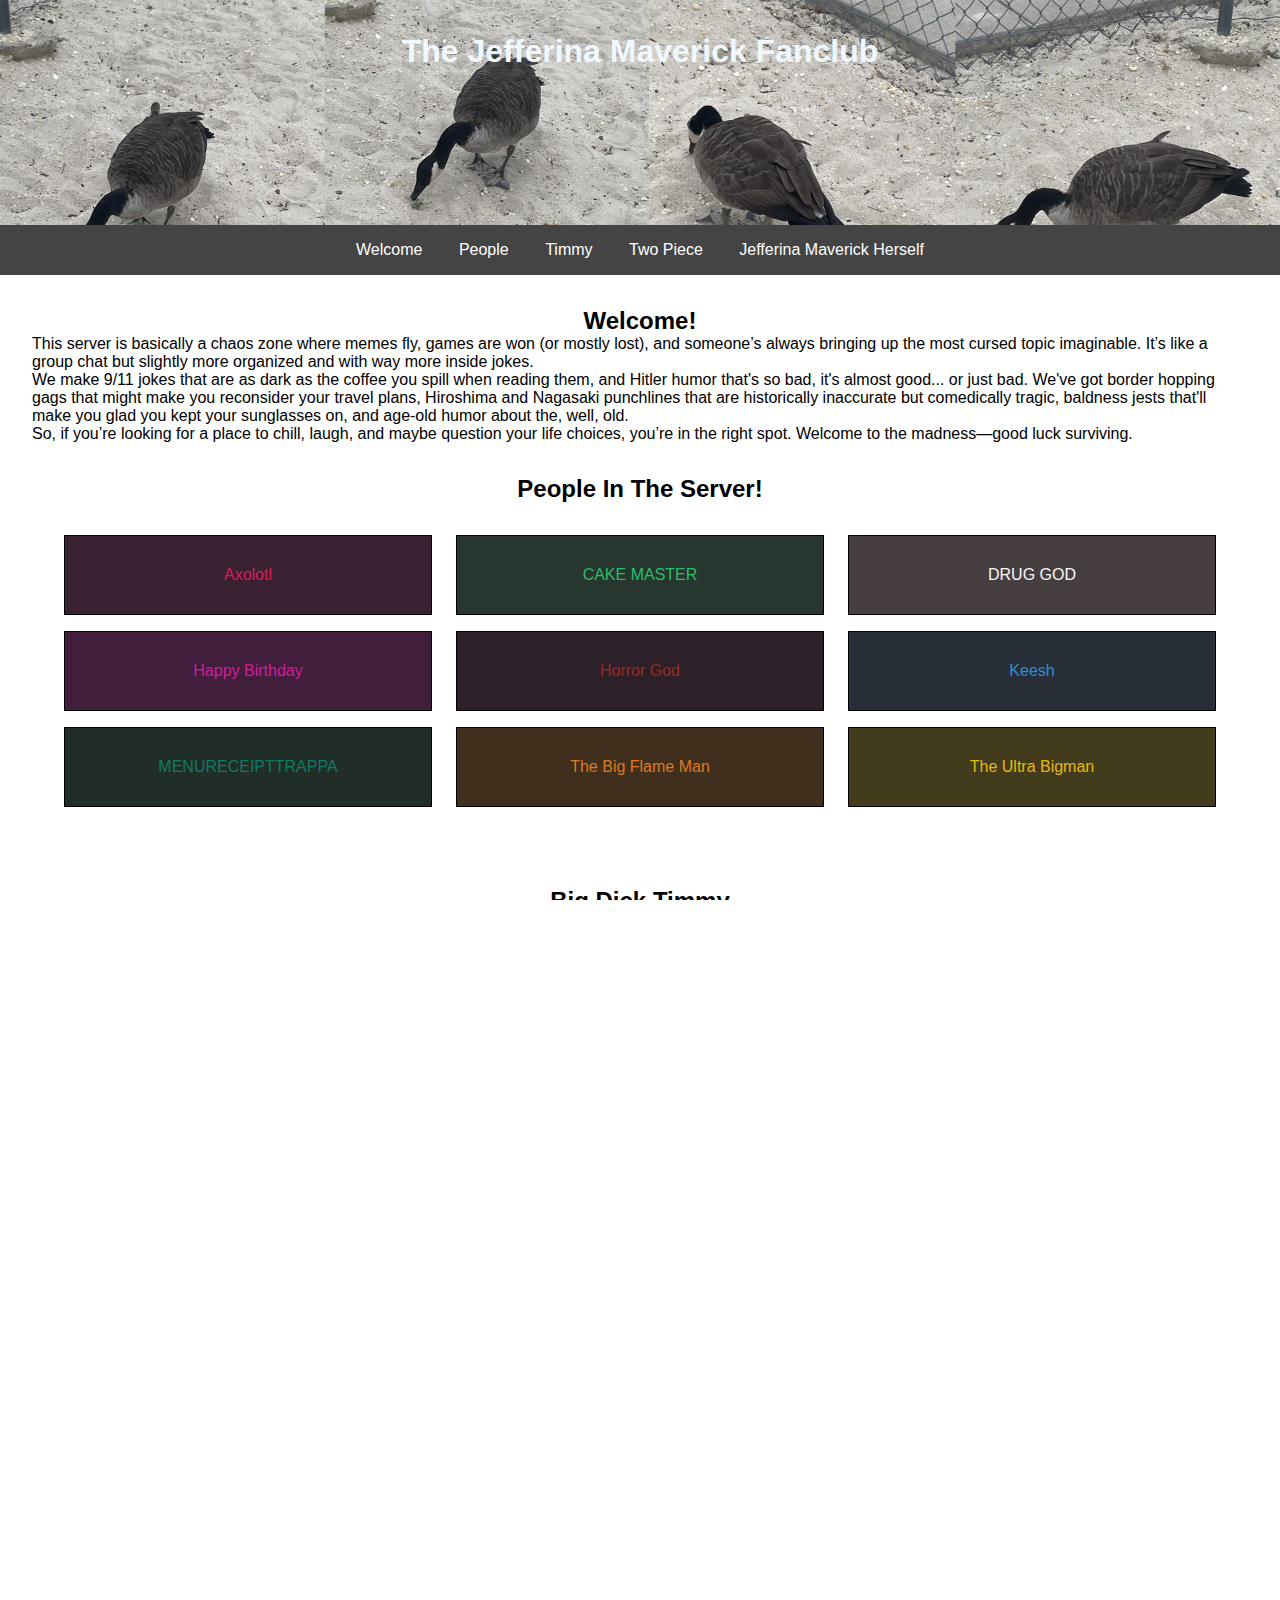
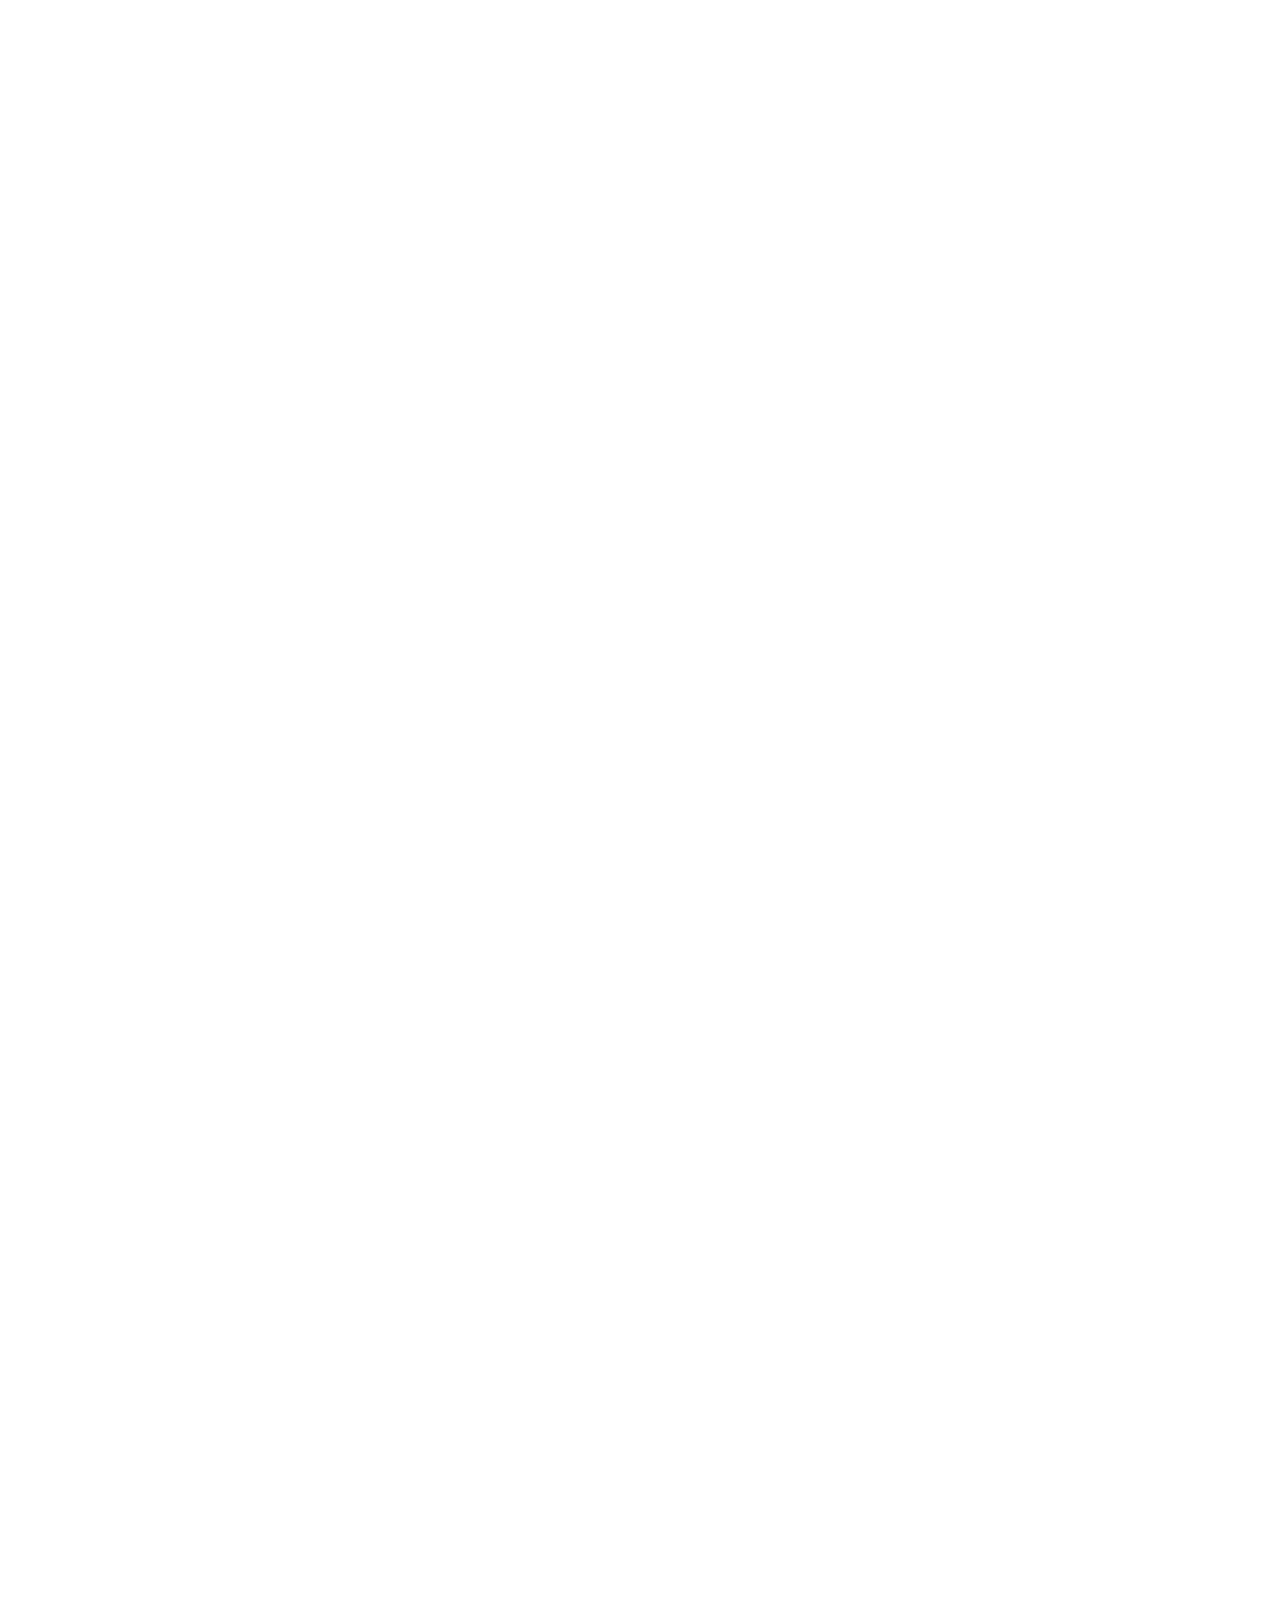
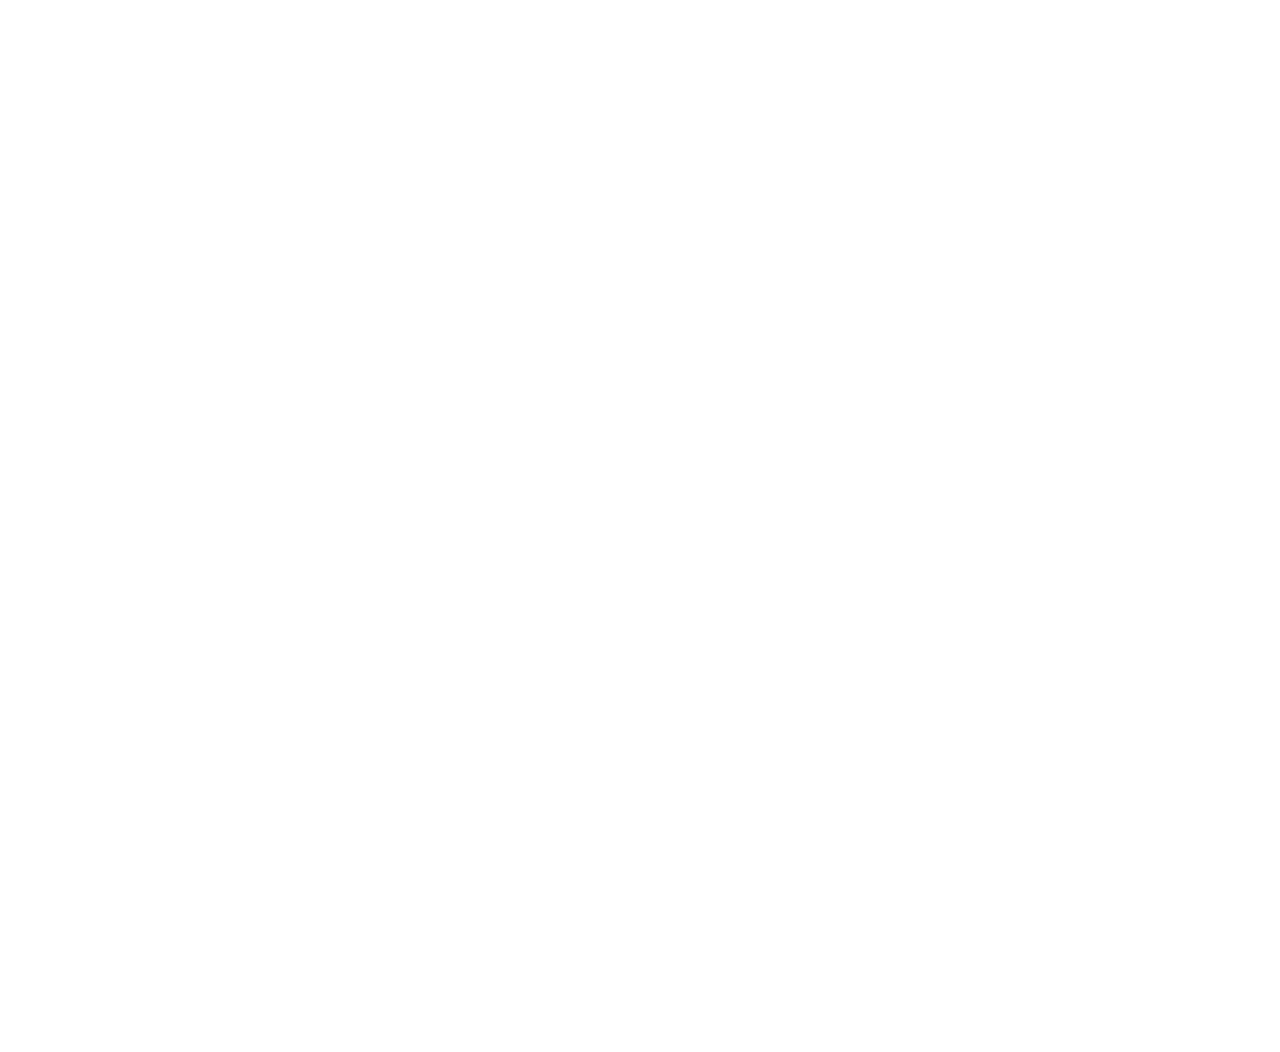
==== index.html @ ad260b3a "Add files via upload" ====
<!DOCTYPE html>
<html lang="en">
<head>
    <meta charset="UTF-8">
    <meta name="viewport" content="width=device-width, initial-scale=1.0" author="Keesh">
    <link href="styles.css" rel="stylesheet" type="text/css" />
    <link href="colors.css" rel="stylesheet" type="text/css" />
    <title>The Jefferina Maverick Fanclub</title>
</head>
<body>
    <header>
        <h1>The Jefferina Maverick Fanclub</h1>
    </header>
    <nav>
        <a href="#intro">Welcome</a>
        <a href="#people">People</a>
        <a href="#tim">Timmy</a>
        <a href="#asa">Two Piece</a>
        <a href="#jeff">Jefferina Maverick Herself</a>
    </nav>
    <main>
        <div class="intro" id="intro">
            <h2>Welcome!</h2>
            <p>This server is basically a chaos zone where memes fly, games are won (or mostly lost), and someone’s always bringing up the most cursed topic imaginable. It’s like a group chat but slightly more organized and with way more inside jokes.</p>
            <p>We make 9/11 jokes that are as dark as the coffee you spill when reading them, and Hitler humor that's so bad, it's almost good... or just bad. We've got border hopping gags that might make you reconsider your travel plans, Hiroshima and Nagasaki punchlines that are historically inaccurate but comedically tragic, baldness jests that'll make you glad you kept your sunglasses on, and age-old humor about the, well, old.</p>
            <p>So, if you’re looking for a place to chill, laugh, and maybe question your life choices, you’re in the right spot. Welcome to the madness—good luck surviving.</p>
        </div>
        <h2>People In The Server!</h2>
<div class="flex-container" id="people">
    <div class="person" onclick="openPersonLightbox('Axolotl', 'Axolotl aka Alex is an illegal immigrant from Mexico. He has dementia and might be a femboy.')">Axolotl</div>
    <div class="person" onclick="openPersonLightbox('CAKE MASTER', 'CAKE MASTER aka Brayden has the biggest cake ever. Watch out he might put a hole in your wall.')">CAKE MASTER</div>
    <div class="person" onclick="openPersonLightbox('DRUG GOD', 'DRUG GOD aka Kyle is an expert on all things high (in spirit and maybe more?) Get your sunglasses ready because hes about to show the world his bald head.')">DRUG GOD</div>
    <div class="person" onclick="openPersonLightbox('Happy Birthday', 'Happy Birthday aka Ethan is terminally online. He has connections to Chinese people and probably has connections to the FBI.')">Happy Birthday</div>
    <div class="person" onclick="openPersonLightbox('Horror God', 'Horror God aka Jakob loves all things scary. He has anger problems and might kill you.')">Horror God</div>
    <div class="person" onclick="openPersonLightbox('Keesh', 'Keesh aka Keesh is a Hiroshima survivor and has radiation poisoning. He is the real one and only Keesh. ')">Keesh</div>
    <div class="person" onclick="openPersonLightbox('MENURECEIPTTRAPPA', 'MENURECEIPTTRAPPA aka Enzo is always ready with a menu or receipt that he got for Christmas, He makes music and is a proud Democrat.')">MENURECEIPTTRAPPA</div>
    <div class="person" onclick="openPersonLightbox('The Big Flame Man', 'The Big Flame Man aka Noah is a old man who thinks he might be the real Keesh. He is the only Flame Man so he crowns himself as the biggest. ')">The Big Flame Man</div>
    <div class="person" onclick="openPersonLightbox('The Ultra Bigman', 'The Ultra Bigman aka Daley is the biggest out of everyone. He might also be our biological Dad somehow.')">The Ultra Bigman</div>
</div>

        <div class="tim">
            <h2>Big Dick Timmy</h2>
            <p>Big Dick Timmy is a parody album created around the idea of our teacher Schwindy, affectionately called "Big Dick Randy." The album features parodies of well-known songs, all of which were reimagined with humorous lyrics. Drug God took the lead by singing over all the tracks, bringing a unique twist to each one. The Big Flame Man designed the album covers, capturing the quirky essence of the project. Keesh worked as the producer, ensuring the album came together smoothly. The entire album was made as a fun tribute to Axolotl, with the chaos and humor that defined the project.</p>
            <div class="image-container">
                <div class="image-box" onclick="openCustomLightbox('Big Tim 1.png')">
                    <img src="Big Tim 1.png" alt="Big Tim 1">
                    <p class="image-description">Big Tim 1: Timmy's Cupcake.</p>
                </div>
                <div class="image-box" onclick="openCustomLightbox('Big Tim 2.png')">
                    <img src="Big Tim 2.png" alt="Big Tim 2">
                    <p class="image-description">Big Tim 2: Timmy and his "helpers".</p>
                </div>
                <div class="image-box" onclick="openCustomLightbox('Big Tim 3.png')">
                    <img src="Big Tim 3.png" alt="Big Tim 3">
                    <p class="image-description">Big Tim 3: Despicable Tim.</p>
                </div>
                <div class="image-box" onclick="openCustomLightbox('Big Tim Returns.png')">
                    <img src="Big Tim Returns.png" alt="Big Tim Returns">
                    <p class="image-description">Big Tim Returns: Thanksgiving Day Timmy.</p>
                </div>
                <div class="image-box" onclick="openCustomLightbox('Big Tim Christmas.png')">
                    <img src="Big Tim Christmas.png" alt="Big Tim Christmas">
                    <p class="image-description">Big Tim Christmas: Timmy as the Grinch.</p>
                </div>
            </div>
            
            <!-- tim lightbox -->
    <div id="custom-lightbox" class="custom-lightbox">
        <div class="custom-lightbox-content">
            <span id="custom-close" class="custom-close">&times;</span>
            <img id="custom-lightbox-image" src="" alt="Lightbox Image">
        </div>
    </div>
    <div class="main-section asa" id="asa">
            <h2>Two Piece</h2>
            <p>Dive into the thrilling world of Two Piece, a custom experience powered by the ASA One Piece addon on Minecraft Bedrock. Set on a meticulously crafted map of the First Sea from One Piece, players embark on an epic journey filled with excitement, challenges, and camaraderie. With the ultimate goal of becoming the King of the Pirates, the adventure is driven by rich lore unique to our community. Whether you're exploring uncharted islands, battling formidable foes, or forging alliances with fellow adventurers, Two Piece offers a dynamic and immersive experience where fun and creativity take center stage. Bepo Is the Greatest Polar Bear To Ever Exist.</p>
            <div class="lore">
                <section class="story">
                    <h2>Greybeard and Straw Carp Pirates</h2>
                    <p>Greybeard allies with Straw Carp Pirates to make Monkey D. Carp the King of the Pirates. Two years later, Carp turns himself in and gets executed by Adam Sadler, son of Greybeard. Five years later, Greybeard dies of natural causes (old age).</p>
                  </section>
              
                  <section class="story">
                    <h2>The Carp and Cod Era</h2>
                    <p>Between the Carp and Cod eras, Sasuke had a kid on a journey with Carp. Sasuke finds and raises Cod (son of Carp) and Shisui (son of Sasuke). Trace Heatfist lives on and carries on Greybeard's legacy by becoming captain, while Demarcus Cousins is frozen by Adam Sadler's ice fruit ability.</p>
                  </section>
              
                  <section class="story">
                    <h2>Adam Sadler's Rise</h2>
                    <p>Adam Sadler, initially the leader of a revolutionary army, later disguises himself as an "admiral" in the Marines and defeats the Celestial Dragons. Eventually, he is classified as a "pirate" and joins [Daley's Crew]. He is renowned as the world's strongest swordsman and trains Monkey D. Cod, who aspires to become the world's strongest swordsman. Shisui becomes king of the pirates. Cod receives training from Adam and later fights him, but unfortunately, Cod loses and dies. After this battle, Adam Sadler retires as a great hero. Following the loss of Greybeard, Trace Heatfist becomes the captain of the Greybeard Pirates.</p>
                  </section>
              
                  <section class="story">
                    <h2>The Blank Era</h2>
                    <p>Between Monkey D. Cod and Trafalgar D. Water Cod, the history was erased between the eras and this is known as the Blank Era, which lasted for about 300 years. We do not know what happened during this time.</p>
                  </section>
              
                  <section class="story">
                    <h2>Indra's Journey</h2>
                    <p>Indra, a descendant of Sasuke, once a Celestial Dragon, was disowned by his family for being the weakest sibling. Banished to Fusha village, he met Trafalgar D. Water Cod. The arrival of the Pebble Pirates sparked a war with the Marines, leading to their destruction and the death of their leader, Pebble. Not WhiteBeard joined forces with Water Cod and Indra, surviving a devastating Buster Call. They waged a relentless war against the Marines and the World Government, gaining power and Devil Fruits, wiping out the Sabaody Archipelago, and eventually attacking Marineford. In the final battle, Water Cod achieved his goal as a great doctor but died, and Indra died fulfilled. Not WhiteBeard, fueled by loss, destroys Marineford and defeats the World Government.</p>
                  </section>
              
                  <section class="story">
                    <h2>The Transformation of the Marines</h2>
                    <p>Between the reigns of Not Whitebeard and No Beard, the Marines experienced a profound transformation. Following the devastation at Marineford, Not Whitebeard's capture by the Marines ten years later marked a turning point. Imprisoned in Impel Down and executed by the rejuvenated Marines, his demise paved the way for a new era. This new era saw the rebuilding of the Marines' strength and the restoration of order, heralding a rebirth of justice across the seas.</p>
                  </section>
              
                  <section class="story">
                    <h2>No Beard's Quest for Power</h2>
                    <p>No Beard, a pirate on a quest for treasure, stumbled upon the legendary Demarcus Cousins frozen in ice in the Grand Line. After thawing him out, Demarcus, driven by a desire to honor his father's legacy, reformed the Greybeard Pirates and quickly rose to become a Yonko, one of the four most powerful pirates in the world. No Beard and his first mate Kamui formed the No Beard Pirates, a crew known for their strength and unity. Together, they set sail with the shared dream of making No Beard the King of the Pirates, while Kamui aimed to become a Yonko himself. Meanwhile, Monkey D. Sushi, an advanced Pacifista created by the brilliant Dr. Vegapunk, escaped from his creator's control. Seeking freedom and a place to belong, Sushi allied with the Greybeard Pirates and the No Beard Pirates, forming a formidable alliance that struck fear into their enemies. Together, No Beard, Kamui, Sushi, and Demarcus launched a daring assault on Marineford, clashing fiercely with the World Government's strongest forces. Their victory at Marineford was a testament to their strength and unity. Emboldened by their success, they turned their sights on the Celestial Dragons, liberating slaves from the oppressive trade on the Sabaody Archipelago. After these monumental battles, No Beard fulfilled his dream and was crowned the King of the Pirates, also earning the title of the world's strongest swordsman. However, this newfound glory sowed seeds of discord. Sushi, feeling overshadowed and driven by a desire to prove himself, challenged No Beard to a duel. The battle was intense and emotional. In the end, No Beard emerged victorious, disabling Sushi and leaving him on the brink of death. The weight of killing a close ally plunged No Beard into a deep depression. Wracked with guilt and sorrow, he surrendered himself to the Marines, leaving behind a legacy marked by triumph, tragedy, and the fleeting nature of power.</p>
                  </section>
              
                  <section class="story">
                    <h2>End of an Era</h2>
                    <p>Between No Beard and Adam Madler, No Beard turns himself into the Marines and he rots in Impel Down. The whereabouts of everyone is unknown until five years later when the Marines execute him at Loguetown. Killing No Beard sparks the next pirate era.</p>
                  </section>
              
                  <section class="story">
                    <h2>The Return of Adam Madler and Demarcus Cousins</h2>
                    <p>After the battle with No Beard, Sushi is found by the Marines and repaired, reprogrammed, and enlisted to fight for them. Sushi quickly rises through the ranks, eventually becoming an admiral. Meanwhile, Adam Madler launches a surprise attack on Enies Lobby but is wounded in the battle against the numerous Marines, including Sushi, and retreats to Water 7. Not long after, Adam Madler makes a return, prompting the Marines to enlist Demarcus Cousins as a Warlord to defend Enies Lobby. However, when Adam Madler arrives for his second assault, Demarcus Cousins refuses to support the Marines. The battle ends in a crushing defeat for the Marines, with Sushi becoming severely damaged and rendered inactive. Following the Marine's loss, both Adam Madler and Demarcus Cousins rise to the status of Yonko. One year later, Trace Heatfist seizes the title of King of the Pirates, marking the end of the pirate era.</p>
                  </section>
                </div>
        </div>
        <div id="jeff">
            <h2>Jefferina Maverick</h2>
        </div>
        <div id="jeffimg">
            <img src="IMG_5166.jpg" alt="Jefferina 1">
            <img src="IMG_5167.jpg" alt="Jefferina 2">
            <img src="IMG_5168.jpg" alt="Jefferina 3">
            <img src="IMG_5169.jpg" alt="Jefferina 4">
            <img src="IMG_5170.jpg" alt="Jefferina 5">
        </div>
    
        <div id="jeffview" class="hidden">
            <div class="jeffviewcont">
                <button id="prev">&lt;</button>
                <img id="image-viewer-img" src="" alt="">
                <button id="next">&gt;</button>
            </div>
        </div>
    
</body>
</html>
    </main>
    <footer>
        <p>&copy; 2025 Real Keesh Inc.</p>
    </footer>

    <!-- people lightbox -->
    <div id="lightbox" class="lightbox">
        <div class="lightbox-content">
            <span id="close" class="close">&times;</span>
            <h3 id="person-name"></h3>
            <p id="person-description"></p>
        </div>
    </div>
    
    <script src="script.js"></script>
</body>
</html>
---- styles.css ----
html, body {
    margin: 0;
    padding: 0;
    height: 100%;
    overflow-x: hidden;
    box-sizing: border-box;
    font-family: sans-serif; /* Add a default font */
}

h1 {
    margin: 0;
    padding: 2rem; /* Use rem for better responsiveness */
    font-size: 2rem; 
    text-align: center;
    line-height: 1.2;
}

@media (max-width: 768px) {
    h1 {
        padding: 1.5rem;
        font-size: 1.8rem;
    }
}

@media (max-width: 480px) {
    h1 {
        padding: 1rem;
        font-size: 1.5rem;
    }
}

header {
    background-image: url('onlyjeffhead.jpg');
    background-size: cover;
    background-position: top center;
    height: 25vh; /* Use viewport units for better responsiveness */
    width: 100%;
    text-align: center;
    color: aliceblue;
}

h2 {
    text-align: center;
}

nav {
    background-color: #444;
    padding: 1rem;
    text-align: center;
}

nav a {
    color: white;
    margin: 0 1rem; 
    text-decoration: none;
}

nav a:hover {
    text-decoration: underline;
}

.intro {
    padding: 2rem;
}

.flex-container {
    display: flex;
    flex-wrap: wrap;
    width: 90%;
    margin: 2rem auto; 
    justify-content: space-between;
    align-items: center;
}

.person {
    flex: 0 0 calc(33.33% - 1rem); /* Use rem for better responsiveness */
    box-sizing: border-box;
    height: 5rem;
    border: 1px solid black;
    display: flex;
    align-items: center;
    justify-content: center;
    cursor: pointer;
    text-align: center;
    margin-bottom: 1rem;
}

@media (max-width: 768px) {
    .flex-container {
        width: 80%;
    }

    .person {
        flex: 0 0 calc(50% - 1rem);
    }
}

@media (max-width: 480px) {
    .flex-container {
        width: 100%;
        justify-content: center;
    }

    .person {
        flex: 0 0 calc(100% - 1rem);
    }
}

.lightbox-content {
    background-color: white;
    padding: 1.5rem;
    border-radius: 10px;
    text-align: center;
    max-width: 500px;
    width: 80%;
}

@media (max-width: 768px) {
    .lightbox-content {
        width: 90%;
        padding: 1rem;
    }
}

@media (max-width: 480px) {
    .lightbox-content {
        width: 95%;
        padding: 0.75rem;
    }

    #person-name {
        font-size: 1.5rem;
    }

    #person-description {
        font-size: 1.2rem;
    }
}

.lightbox {
    display: none;
    position: fixed;
    z-index: 1;
    left: 0;
    top: 0;
    width: 100%;
    height: 100%;
    background-color: rgba(0, 0, 0, 0.8);
    justify-content: center;
    align-items: center;
}

.close {
    position: absolute;
    top: 1rem;
    right: 1rem;
    font-size: 1.5rem;
    cursor: pointer;
    color: white;
}

/* Tim lightbox - Improved */

.tim {
    padding: 2rem;
}

.custom-lightbox {
    display: none;
    position: fixed;
    z-index: 1000;
    left: 0;
    top: 0;
    width: 100%;
    height: 100%;
    background-color: rgba(0, 0, 0, 0.8);
    justify-content: center;
    align-items: center;
}

.custom-lightbox-content {
    background-color: transparent;
    padding: 0;
    border-radius: 10px;
    text-align: center;
    max-width: 90vw; 
    max-height: 90vh; 
    display: flex;
    justify-content: center;
    align-items: center;
}

.custom-close {
    position: absolute;
    top: 1rem;
    right: 1rem;
    font-size: 1.5rem;
    color: #fff;
    cursor: pointer;
}

#custom-lightbox-image {
    max-width: 100%; 
    max-height: 100%; 
    object-fit: contain; /* Prevent image distortion */
}

.image-container {
    display: flex;
    justify-content: flex-start;
    align-items: center;
    gap: 1rem;
    margin-top: 2rem;
    flex-wrap: wrap;
}

.image-box {
    text-align: center;
    width: 15vw; /* Use viewport units for better responsiveness */
    min-width: 100px; /* Set a minimum width */
    margin: 1rem;
    display: flex;
    flex-direction: column;
    align-items: center;
    cursor: pointer;
}

.tim img {
    width: 100%; 
    max-height: 150px; /* Set a maximum height */
    object-fit: cover; 
    margin-bottom: 0.5rem;
}

.image-description {
    display: block;
    font-size: 0.8rem;
    margin-top: 0.25rem;
    color: #000000;
    text-align: center;
}

@media (max-width: 768px) {
    .image-box {
        width: 30vw; 
        min-width: 100px; 
    }
}

@media (max-width: 480px) {
    .image-box {
        width: 40vw; 
        min-width: 80px; 
    }
}

@media (max-width: 768px) {
    .custom-lightbox-content {
        max-width: 90vw;
        max-height: 80vh;
    }
}

@media (max-width: 480px) {
    .custom-lightbox-content {
        max-width: 95vw;
        max-height: 85vh;
    }
}

.main-section {
    padding: 2rem;
}

/* General Reset */
* {
    box-sizing: border-box;
    margin: 0;
    padding: 0;
}

/* Lightbox Container */
#jeffview {
    display: none; /* Hide the lightbox initially */
    justify-content: center;
    align-items: center;
    position: fixed;
    top: 0;
    left: 0;
    width: 100%;
    height: 100%;
    background-color: rgba(0, 0, 0, 0.8);
    z-index: 1000;
}

.jeffviewcont {
    display: flex;
    justify-content: center;
    align-items: center;
}

#image-viewer-img {
    max-width: 600px;  /* Adjust the width as needed */
    max-height: 80%;  /* Limit the height */
    width: auto;
    height: auto;
}

button {
    background-color: transparent;
    border: none;
    color: white;
    font-size: 30px;
    cursor: pointer;
}


button:hover {
    background-color: #666;
}

button:focus {
    outline: none;
}

/* Image Thumbnails */
#jeffimg {
    display: flex;
    justify-content: center;
    gap: 20px;
    margin: 20px;
}

#jeffimg img {
    width: 200px;
    height: 200px;
    object-fit: cover;
    cursor: pointer;
    transition: transform 0.3s ease;
}

#jeffimg img:hover {
    transform: scale(1.05);
}

.lore {
    width: 80%;
    margin: 0 auto;
    padding: 20px;
    background-color: #fff;
    box-shadow: 0 2px 5px rgba(0, 0, 0, 0.1);
  }
  

.lore h2 {
    color: #444;
    margin-top: 30px;
    font-size: 1.8em;
  }
  
.lore p {
    font-size: 1.2em;
    margin-bottom: 20px;
    text-align: justify;
  }
  
  .story {
    border-bottom: 1px solid #ddd;
    padding: 20px 0;
  }
  
  .story:last-child {
    border-bottom: none;
  }
  
footer {
    background-color: #333;
    color: white;
    text-align: center;
    padding: 1rem;
    bottom: 0;
    width: 100%;
}
---- colors.css ----
.person:nth-child(1) {
    background-color: rgb(58,33,49);
    color: rgb(218,28,93);
  }

  .person:nth-child(2) {
    background-color: rgb(39,54,46);
    color: rgb(43,189,105);
  }

  .person:nth-child(3) {
    background-color: rgb(71,63,63);
    color: rgb(248,248,248);
  }

  .person:nth-child(4) {
    background-color: rgb(65,30,60);
    color: rgb(210,29,154);
  }

  .person:nth-child(5) {
    background-color: rgb(45,32,41);
    color: rgb(151,44,34);
  }

  .person:nth-child(6) { 
    background-color: rgb(39,46,55);
    color: rgb(49,144,208);
  }

  .person:nth-child(7) {
    background-color: rgb(33,46,40);
    color: rgb(16,121,101);
  }

  .person:nth-child(8) {
    background-color: rgb(65,47,30);
    color: rgb(221,121,33);
  }

  .person:nth-child(9) {
    background-color: rgb(66,59,28);
    color: rgb(228,185,14);
  }
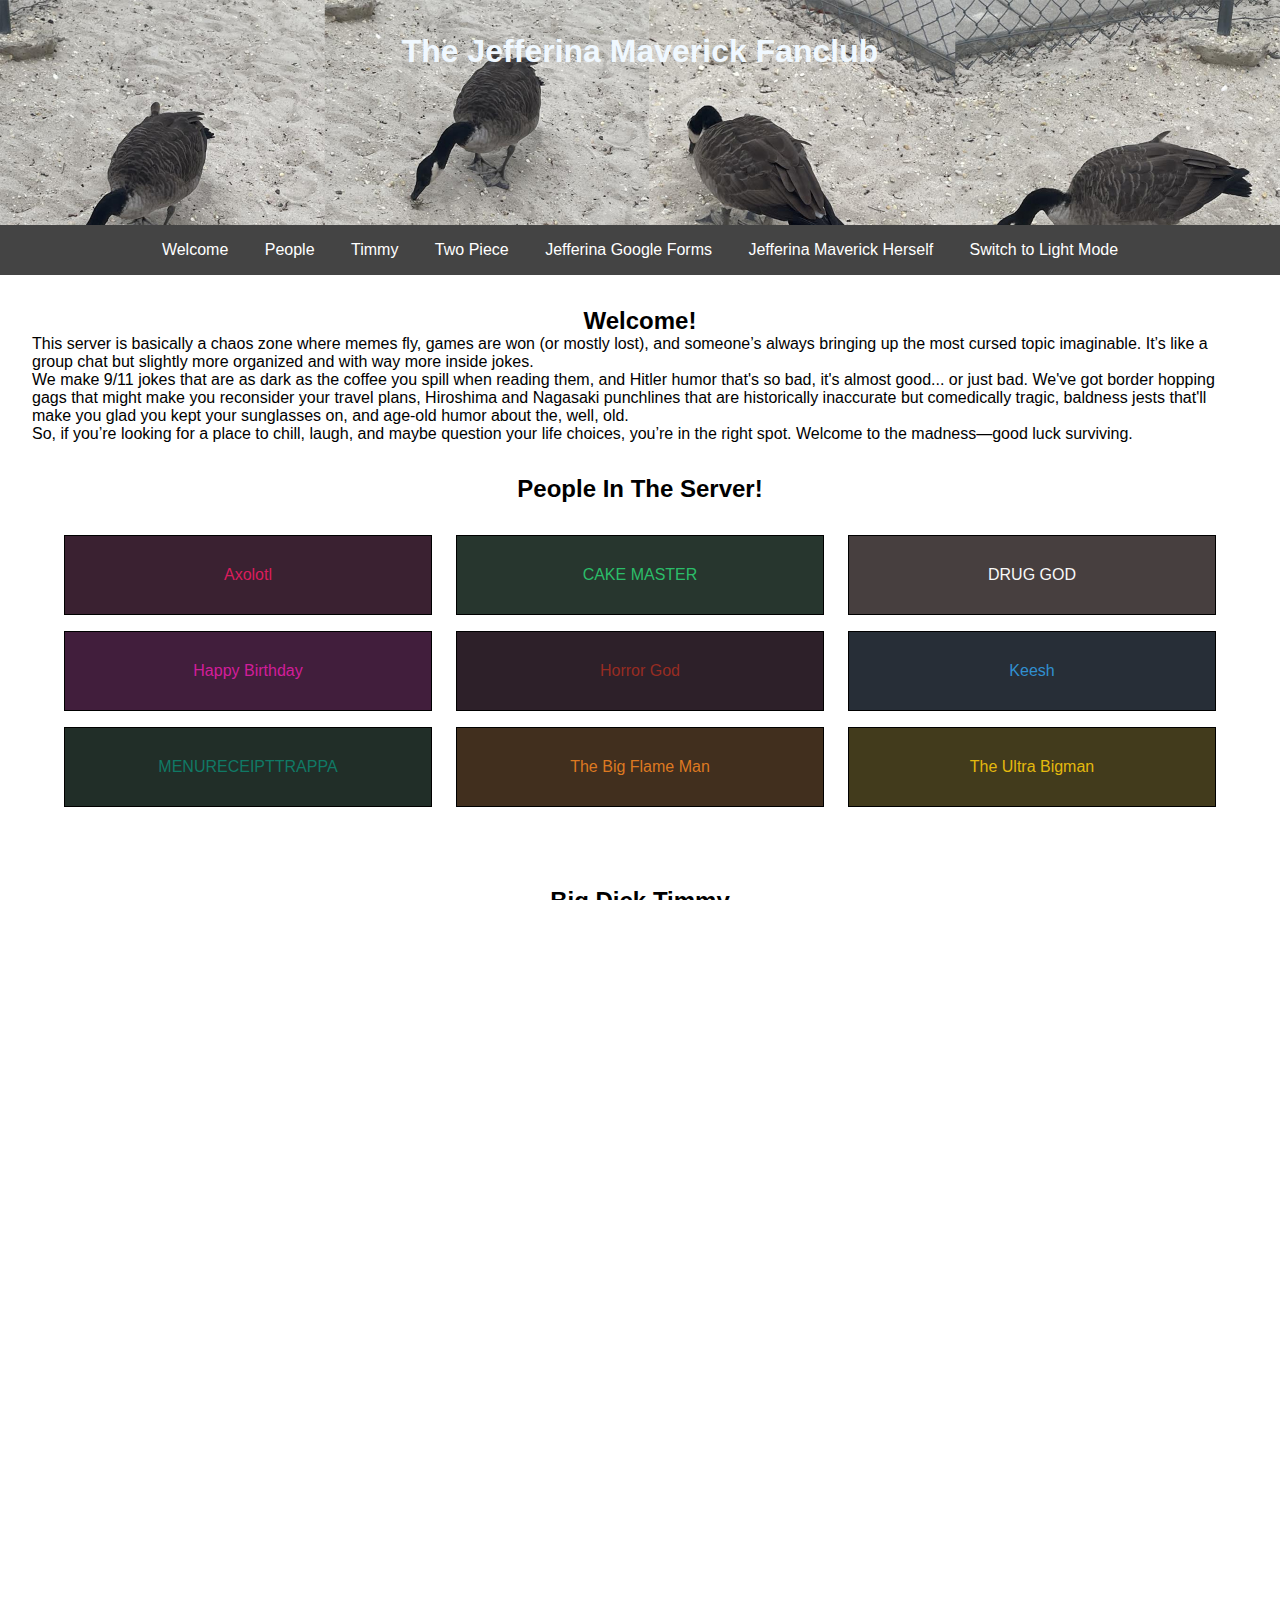
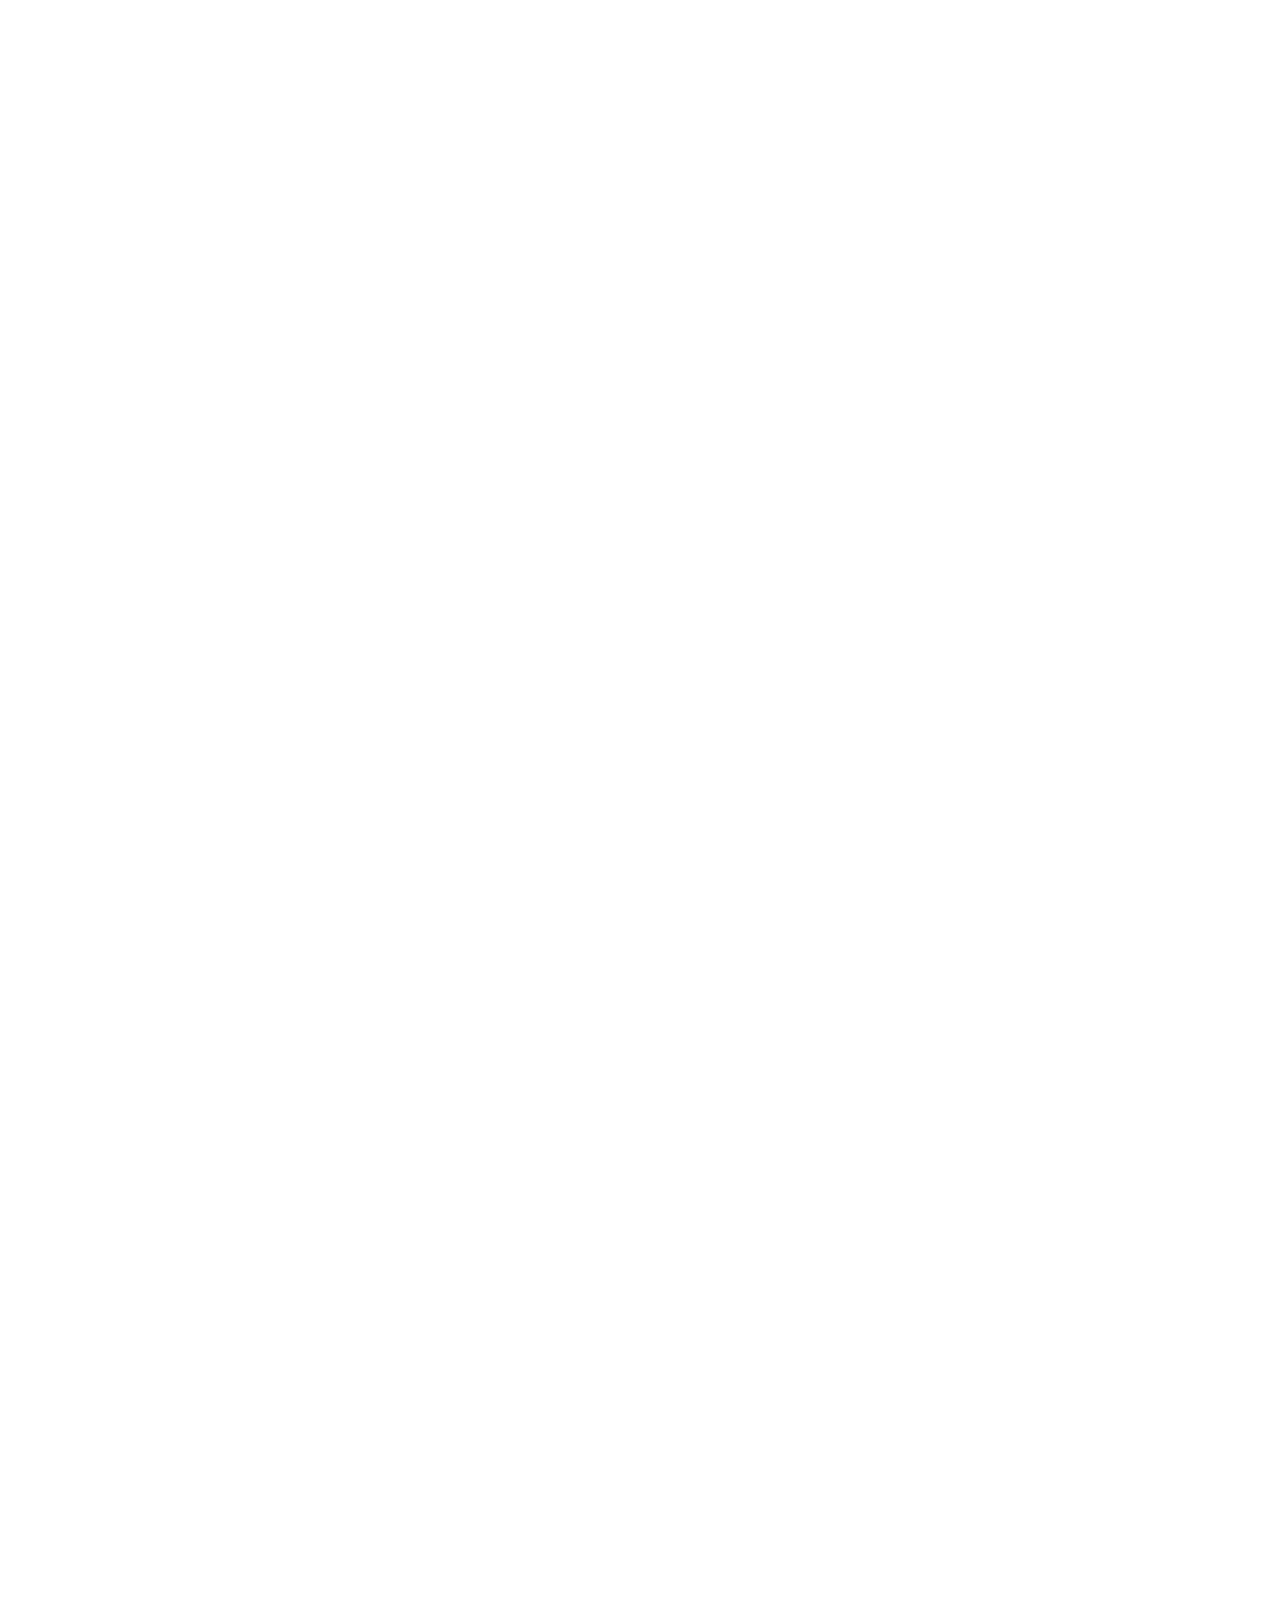
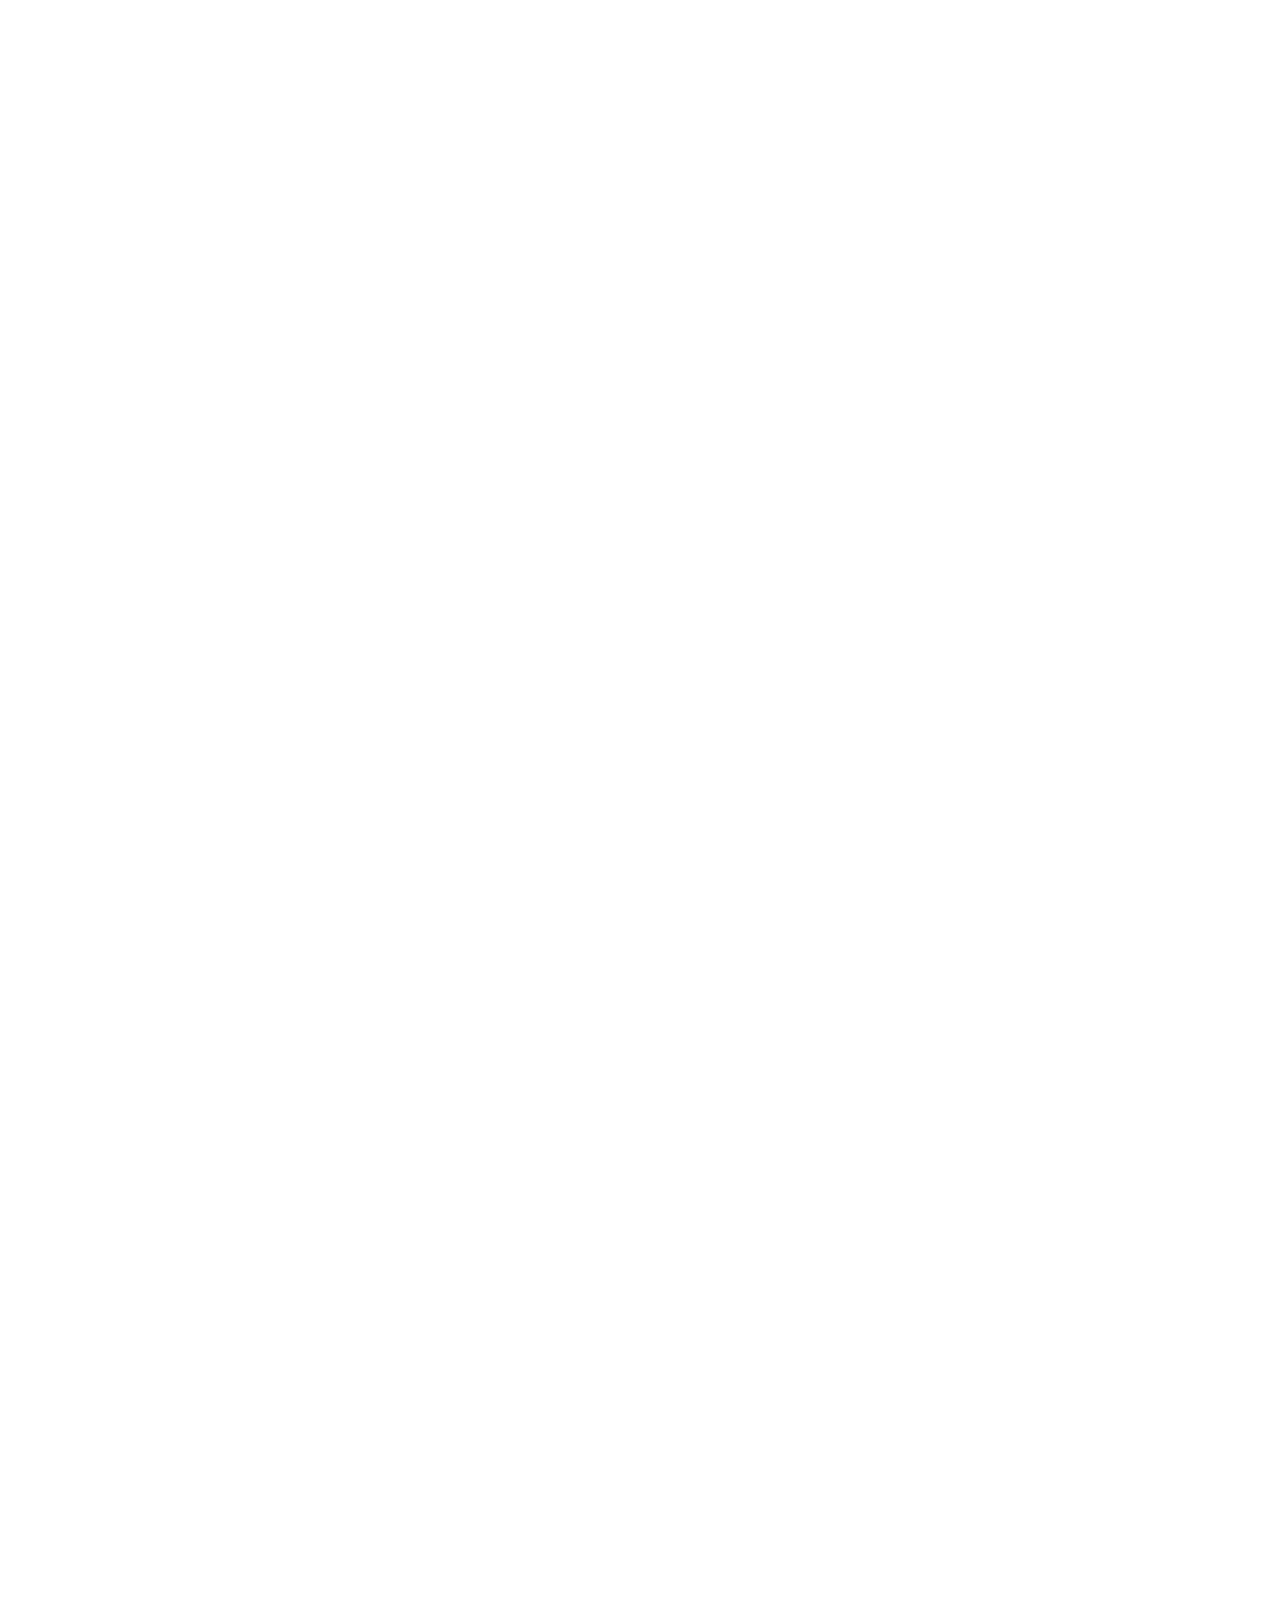
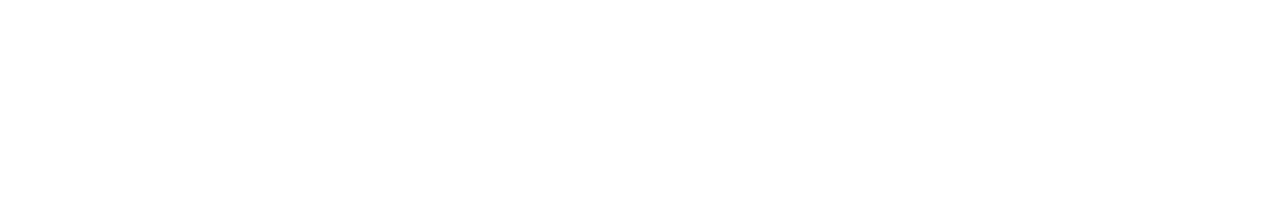
==== commit 44f6c9e8: "v2" ====
--- a/index.html
+++ b/index.html
@@ -1,10 +1,14 @@
 <!DOCTYPE html>
 <html lang="en">
 <head>
+    <link rel="icon" type="image/x-icon" href="icon.png">
     <meta charset="UTF-8">
     <meta name="viewport" content="width=device-width, initial-scale=1.0" author="Keesh">
-    <link href="styles.css" rel="stylesheet" type="text/css" />
-    <link href="colors.css" rel="stylesheet" type="text/css" />
+    <link href="styles.css" rel="stylesheet" id="theme-stylesheet"/>
+    <link href="colors.css" rel="stylesheet" type="text/css"/>
+    <link href="light.css">
+    <link href="overall.css" rel="stylesheet" tyle="text/css">
+
     <title>The Jefferina Maverick Fanclub</title>
 </head>
 <body>
@@ -16,7 +20,9 @@
         <a href="#people">People</a>
         <a href="#tim">Timmy</a>
         <a href="#asa">Two Piece</a>
+        <a href="#forms">Jefferina Google Forms</a>
         <a href="#jeff">Jefferina Maverick Herself</a>
+        <button id="themeToggleBtn" class="theme-toggle-btn">Switch to Light Mode</button>
     </nav>
     <main>
         <div class="intro" id="intro">
@@ -25,7 +31,7 @@
             <p>We make 9/11 jokes that are as dark as the coffee you spill when reading them, and Hitler humor that's so bad, it's almost good... or just bad. We've got border hopping gags that might make you reconsider your travel plans, Hiroshima and Nagasaki punchlines that are historically inaccurate but comedically tragic, baldness jests that'll make you glad you kept your sunglasses on, and age-old humor about the, well, old.</p>
             <p>So, if you’re looking for a place to chill, laugh, and maybe question your life choices, you’re in the right spot. Welcome to the madness—good luck surviving.</p>
         </div>
-        <h2>People In The Server!</h2>
+        <h2 id="people-heading">People In The Server!</h2>
 <div class="flex-container" id="people">
     <div class="person" onclick="openPersonLightbox('Axolotl', 'Axolotl aka Alex is an illegal immigrant from Mexico. He has dementia and might be a femboy.')">Axolotl</div>
     <div class="person" onclick="openPersonLightbox('CAKE MASTER', 'CAKE MASTER aka Brayden has the biggest cake ever. Watch out he might put a hole in your wall.')">CAKE MASTER</div>
@@ -38,39 +44,62 @@
     <div class="person" onclick="openPersonLightbox('The Ultra Bigman', 'The Ultra Bigman aka Daley is the biggest out of everyone. He might also be our biological Dad somehow.')">The Ultra Bigman</div>
 </div>
 
-        <div class="tim">
-            <h2>Big Dick Timmy</h2>
-            <p>Big Dick Timmy is a parody album created around the idea of our teacher Schwindy, affectionately called "Big Dick Randy." The album features parodies of well-known songs, all of which were reimagined with humorous lyrics. Drug God took the lead by singing over all the tracks, bringing a unique twist to each one. The Big Flame Man designed the album covers, capturing the quirky essence of the project. Keesh worked as the producer, ensuring the album came together smoothly. The entire album was made as a fun tribute to Axolotl, with the chaos and humor that defined the project.</p>
-            <div class="image-container">
-                <div class="image-box" onclick="openCustomLightbox('Big Tim 1.png')">
-                    <img src="Big Tim 1.png" alt="Big Tim 1">
-                    <p class="image-description">Big Tim 1: Timmy's Cupcake.</p>
-                </div>
-                <div class="image-box" onclick="openCustomLightbox('Big Tim 2.png')">
-                    <img src="Big Tim 2.png" alt="Big Tim 2">
-                    <p class="image-description">Big Tim 2: Timmy and his "helpers".</p>
-                </div>
-                <div class="image-box" onclick="openCustomLightbox('Big Tim 3.png')">
-                    <img src="Big Tim 3.png" alt="Big Tim 3">
-                    <p class="image-description">Big Tim 3: Despicable Tim.</p>
-                </div>
-                <div class="image-box" onclick="openCustomLightbox('Big Tim Returns.png')">
-                    <img src="Big Tim Returns.png" alt="Big Tim Returns">
-                    <p class="image-description">Big Tim Returns: Thanksgiving Day Timmy.</p>
-                </div>
-                <div class="image-box" onclick="openCustomLightbox('Big Tim Christmas.png')">
-                    <img src="Big Tim Christmas.png" alt="Big Tim Christmas">
-                    <p class="image-description">Big Tim Christmas: Timmy as the Grinch.</p>
-                </div>
-            </div>
-            
-            <!-- tim lightbox -->
+<div class="tim">
+    <h2>Big Dick Timmy</h2>
+    <p>Big Dick Timmy is a parody album created around the idea of our teacher Schwindy, affectionately called "Big Dick Randy." The album features parodies of well-known songs, all of which were reimagined with humorous lyrics. Drug God took the lead by singing over all the tracks, bringing a unique twist to each one. The Big Flame Man designed the album covers, capturing the quirky essence of the project. Keesh worked as the producer, ensuring the album came together smoothly. The entire album was made as a fun tribute to Axolotl, with the chaos and humor that defined the project.</p>
+    <div class="image-container">
+        <figure class="image-box">
+            <img src="timimg\Big Tim 1.png" alt="Big Tim 1">
+            <figcaption class="image-description">Big Tim 1: Timmy's Cupcake</figcaption>
+            <audio controls>
+                <source src="timpreview\tim1.mp3" type="audio/mp3">
+                Your browser does not support the audio element.
+            </audio>
+        </figure>
+        <figure class="image-box">
+            <img src="timimg\Big Tim 2.png" alt="Big Tim 2">
+            <figcaption class="image-description">Big Tim 2: Timmy And His "Helpers"</figcaption>
+            <audio controls>
+                <source src="timpreview\tim2.mp3" type="audio/mp3">
+                Your browser does not support the audio element.
+            </audio>
+        </figure>
+        <figure class="image-box">
+            <img src="timimg\Big Tim 3.png" alt="Big Tim 3">
+            <figcaption class="image-description">Big Tim 3: Despicable Tim</figcaption>
+            <audio controls>
+                <source src="timpreview\tim3.mp3" type="audio/mp3">
+                Your browser does not support the audio element.
+            </audio>
+        </figure>
+        <figure class="image-box">
+            <img src="timimg\Big Tim Returns.png" alt="Big Tim Returns">
+            <figcaption class="image-description">Big Tim Returns: Timmy's Thanksgiving Feast</figcaption>
+            <audio controls>
+                <source src="timpreview\timr.mp3" type="audio/mp3">
+                Your browser does not support the audio element.
+            </audio>
+        </figure>
+        <figure class="image-box">
+            <img src="timimg\Big Tim Christmas.png" alt="Big Tim Christmas">
+            <figcaption class="image-description">Big Tim Christmas: How Timmy Stole Christmas</figcaption>
+            <audio controls>
+                <source src="timpreview\timc.mp3" type="audio/mp3">
+                Your browser does not support the audio element.
+            </audio>
+        </figure>
+    </div>
+</div>
+
+
     <div id="custom-lightbox" class="custom-lightbox">
         <div class="custom-lightbox-content">
             <span id="custom-close" class="custom-close">&times;</span>
             <img id="custom-lightbox-image" src="" alt="Lightbox Image">
         </div>
     </div>
+</div>
+
     <div class="main-section asa" id="asa">
             <h2>Two Piece</h2>
             <p>Dive into the thrilling world of Two Piece, a custom experience powered by the ASA One Piece addon on Minecraft Bedrock. Set on a meticulously crafted map of the First Sea from One Piece, players embark on an epic journey filled with excitement, challenges, and camaraderie. With the ultimate goal of becoming the King of the Pirates, the adventure is driven by rich lore unique to our community. Whether you're exploring uncharted islands, battling formidable foes, or forging alliances with fellow adventurers, Two Piece offers a dynamic and immersive experience where fun and creativity take center stage. Bepo Is the Greatest Polar Bear To Ever Exist.</p>
@@ -121,27 +150,60 @@
                   </section>
                 </div>
         </div>
-        <div id="jeff">
-            <h2>Jefferina Maverick</h2>
-        </div>
-        <div id="jeffimg">
-            <img src="IMG_5166.jpg" alt="Jefferina 1">
-            <img src="IMG_5167.jpg" alt="Jefferina 2">
-            <img src="IMG_5168.jpg" alt="Jefferina 3">
-            <img src="IMG_5169.jpg" alt="Jefferina 4">
-            <img src="IMG_5170.jpg" alt="Jefferina 5">
-        </div>
-    
-        <div id="jeffview" class="hidden">
-            <div class="jeffviewcont">
-                <button id="prev">&lt;</button>
-                <img id="image-viewer-img" src="" alt="">
-                <button id="next">&gt;</button>
-            </div>
-        </div>
-    
-</body>
-</html>
+
+<div id="forms" class="forms">
+    <div id="forms-header">
+    <h2>2024 Jefferina Google Forms</h2>
+</div>
+    <div class="pie-chart-container">
+        <iframe class="responsive-iframe"  seamless frameborder="0"  src="https://docs.google.com/spreadsheets/d/e/2PACX-1vTIuPDzCUawzH2ET3ucWPqfCq5m3a6uY-agI9LEkt5TPNsLZO_Dux0a0yX5RKuuEUB3pfLAiBaX8vgK/pubchart?oid=1069109868&amp;format=interactive"></iframe>
+        <iframe class="responsive-iframe"  seamless frameborder="0"  src="https://docs.google.com/spreadsheets/d/e/2PACX-1vTIuPDzCUawzH2ET3ucWPqfCq5m3a6uY-agI9LEkt5TPNsLZO_Dux0a0yX5RKuuEUB3pfLAiBaX8vgK/pubchart?oid=298642525&amp;format=interactive"></iframe>
+        <iframe class="responsive-iframe"  seamless frameborder="0"  src="https://docs.google.com/spreadsheets/d/e/2PACX-1vTIuPDzCUawzH2ET3ucWPqfCq5m3a6uY-agI9LEkt5TPNsLZO_Dux0a0yX5RKuuEUB3pfLAiBaX8vgK/pubchart?oid=1312449616&amp;format=interactive"></iframe>
+        <iframe class="responsive-iframe"  seamless frameborder="0"  src="https://docs.google.com/spreadsheets/d/e/2PACX-1vTIuPDzCUawzH2ET3ucWPqfCq5m3a6uY-agI9LEkt5TPNsLZO_Dux0a0yX5RKuuEUB3pfLAiBaX8vgK/pubchart?oid=343389173&amp;format=interactive"></iframe>
+        <iframe class="responsive-iframe"  seamless frameborder="0"  src="https://docs.google.com/spreadsheets/d/e/2PACX-1vTIuPDzCUawzH2ET3ucWPqfCq5m3a6uY-agI9LEkt5TPNsLZO_Dux0a0yX5RKuuEUB3pfLAiBaX8vgK/pubchart?oid=212160534&amp;format=interactive"></iframe>
+        <iframe class="responsive-iframe"  seamless frameborder="0"  src="https://docs.google.com/spreadsheets/d/e/2PACX-1vTIuPDzCUawzH2ET3ucWPqfCq5m3a6uY-agI9LEkt5TPNsLZO_Dux0a0yX5RKuuEUB3pfLAiBaX8vgK/pubchart?oid=1289579207&amp;format=interactive"></iframe>
+        <iframe class="responsive-iframe"  seamless frameborder="0"  src="https://docs.google.com/spreadsheets/d/e/2PACX-1vTIuPDzCUawzH2ET3ucWPqfCq5m3a6uY-agI9LEkt5TPNsLZO_Dux0a0yX5RKuuEUB3pfLAiBaX8vgK/pubchart?oid=68431353&amp;format=interactive"></iframe>
+        <iframe class="responsive-iframe"  seamless frameborder="0"  src="https://docs.google.com/spreadsheets/d/e/2PACX-1vTIuPDzCUawzH2ET3ucWPqfCq5m3a6uY-agI9LEkt5TPNsLZO_Dux0a0yX5RKuuEUB3pfLAiBaX8vgK/pubchart?oid=674742409&amp;format=interactive"></iframe>
+        <iframe class="responsive-iframe"  seamless frameborder="0"  src="https://docs.google.com/spreadsheets/d/e/2PACX-1vTIuPDzCUawzH2ET3ucWPqfCq5m3a6uY-agI9LEkt5TPNsLZO_Dux0a0yX5RKuuEUB3pfLAiBaX8vgK/pubchart?oid=393585856&amp;format=interactive"></iframe>
+        <iframe class="responsive-iframe"  seamless frameborder="0"  src="https://docs.google.com/spreadsheets/d/e/2PACX-1vTIuPDzCUawzH2ET3ucWPqfCq5m3a6uY-agI9LEkt5TPNsLZO_Dux0a0yX5RKuuEUB3pfLAiBaX8vgK/pubchart?oid=496953506&amp;format=interactive"></iframe>
+        <iframe class="responsive-iframe"  seamless frameborder="0"  src="https://docs.google.com/spreadsheets/d/e/2PACX-1vTIuPDzCUawzH2ET3ucWPqfCq5m3a6uY-agI9LEkt5TPNsLZO_Dux0a0yX5RKuuEUB3pfLAiBaX8vgK/pubchart?oid=676930850&amp;format=interactive"></iframe>
+        <iframe class="responsive-iframe"  seamless frameborder="0"  src="https://docs.google.com/spreadsheets/d/e/2PACX-1vTIuPDzCUawzH2ET3ucWPqfCq5m3a6uY-agI9LEkt5TPNsLZO_Dux0a0yX5RKuuEUB3pfLAiBaX8vgK/pubchart?oid=1774903561&amp;format=interactive"></iframe>
+        <iframe class="responsive-iframe"  seamless frameborder="0"  src="https://docs.google.com/spreadsheets/d/e/2PACX-1vTIuPDzCUawzH2ET3ucWPqfCq5m3a6uY-agI9LEkt5TPNsLZO_Dux0a0yX5RKuuEUB3pfLAiBaX8vgK/pubchart?oid=1431751350&amp;format=interactive"></iframe>
+        <iframe class="responsive-iframe"  seamless frameborder="0"  src="https://docs.google.com/spreadsheets/d/e/2PACX-1vTIuPDzCUawzH2ET3ucWPqfCq5m3a6uY-agI9LEkt5TPNsLZO_Dux0a0yX5RKuuEUB3pfLAiBaX8vgK/pubchart?oid=1431751350&amp;format=interactive"></iframe>
+        <iframe class="responsive-iframe"  seamless frameborder="0"  src="https://docs.google.com/spreadsheets/d/e/2PACX-1vTIuPDzCUawzH2ET3ucWPqfCq5m3a6uY-agI9LEkt5TPNsLZO_Dux0a0yX5RKuuEUB3pfLAiBaX8vgK/pubchart?oid=764573180&amp;format=interactive"></iframe>
+        <iframe class="responsive-iframe"  seamless frameborder="0"  src="https://docs.google.com/spreadsheets/d/e/2PACX-1vTIuPDzCUawzH2ET3ucWPqfCq5m3a6uY-agI9LEkt5TPNsLZO_Dux0a0yX5RKuuEUB3pfLAiBaX8vgK/pubchart?oid=1848940295&amp;format=interactive"></iframe>
+        <iframe class="responsive-iframe"  seamless frameborder="0"  src="https://docs.google.com/spreadsheets/d/e/2PACX-1vTIuPDzCUawzH2ET3ucWPqfCq5m3a6uY-agI9LEkt5TPNsLZO_Dux0a0yX5RKuuEUB3pfLAiBaX8vgK/pubchart?oid=1841510719&amp;format=interactive"></iframe>
+        <iframe class="responsive-iframe"  seamless frameborder="0"  src="https://docs.google.com/spreadsheets/d/e/2PACX-1vTIuPDzCUawzH2ET3ucWPqfCq5m3a6uY-agI9LEkt5TPNsLZO_Dux0a0yX5RKuuEUB3pfLAiBaX8vgK/pubchart?oid=1092691549&amp;format=interactive"></iframe>
+        <iframe class="responsive-iframe"  seamless frameborder="0"  src="https://docs.google.com/spreadsheets/d/e/2PACX-1vTIuPDzCUawzH2ET3ucWPqfCq5m3a6uY-agI9LEkt5TPNsLZO_Dux0a0yX5RKuuEUB3pfLAiBaX8vgK/pubchart?oid=1092691549&amp;format=interactive"></iframe>
+        <iframe class="responsive-iframe"  seamless frameborder="0"  src="https://docs.google.com/spreadsheets/d/e/2PACX-1vTIuPDzCUawzH2ET3ucWPqfCq5m3a6uY-agI9LEkt5TPNsLZO_Dux0a0yX5RKuuEUB3pfLAiBaX8vgK/pubchart?oid=114702080&amp;format=interactive"></iframe>
+    </div>
+</div>
+
+
+<div id="jeff">
+    <h2>Jefferina Maverick</h2>
+</div>
+<div id="jeffimg">
+    <img src="jeff\IMG_5166.jpg" alt="Jefferina 1">
+    <img src="jeff\IMG_5167.jpg" alt="Jefferina 2">
+    <img src="jeff\IMG_5168.jpg" alt="Jefferina 3">
+    <img src="jeff\IMG_5169.jpg" alt="Jefferina 4">
+    <img src="jeff\IMG_5170.jpg" alt="Jefferina 5">
+</div>
+
+
+<div class="jeff-lightbox" id="jeff-lightbox">
+    <div class="jeff-lightbox-content">
+        <button id="jeff-prev" class="jeff-arrow">&#8249;</button> 
+        <img id="jeff-lightbox-image" src="" alt="Lightbox Image1">
+        <button id="jeff-next" class="jeff-arrow">&#8250;</button> 
+        <span class="custom-close" id="jeff-close">&times;</span>
+    </div>
+</div>
+
+
+
+
     </main>
     <footer>
         <p>&copy; 2025 Real Keesh Inc.</p>
--- a/light.css
+++ b/light.css
@@ -0,0 +1,1300 @@
+/* General Reset */
+html, body {
+    margin: 0;
+    padding: 0;
+    height: 100%;
+    overflow-x: hidden;
+    box-sizing: border-box;
+    font-family: sans-serif;
+    background-color: #f5f5f5; /* Light background */
+}
+
+* {
+    box-sizing: border-box;
+    margin: 0;
+    padding: 0;
+}
+
+h1 {
+    margin: 0;
+    padding: 2rem;
+    font-size: 2rem; 
+    text-align: center;
+    line-height: 1.2;
+    color: #ffffff; /* Dark text for contrast on light background */
+}
+
+@media (max-width: 768px) {
+    h1 {
+        padding: 1.5rem;
+        font-size: 1.8rem;
+    }
+}
+
+@media (max-width: 480px) {
+    h1 {
+        padding: 1rem;
+        font-size: 1.5rem;
+    }
+}
+
+header {
+    position: relative;
+    text-align: center;
+    font-family: 'Arial', sans-serif;
+    font-size: 48px;
+    font-weight: bold;
+    color: #ffffff; /* Light text for dark background */
+    padding: 20px;
+    text-shadow: 2px 2px 4px rgba(0, 0, 0, 0.2);
+    border-radius: 10px;
+    box-shadow: 0 8px 15px rgba(0, 0, 0, 0.1);
+    background-image: url('onlyjeffhead.jpg');
+    background-size: cover;
+    background-position: center;
+}
+
+header::before {
+    content: "";
+    color: white;
+    position: absolute;
+    top: 0;
+    left: 0;
+    right: 0;
+    bottom: 0;
+    z-index: -1;
+    border-radius: 10px;
+    opacity: 0.8; /* Slightly transparent to blend with the header background */
+}
+
+header h1 {
+    transition: transform 0.3s ease;
+}
+
+header h1:hover {
+    transform: scale(1.1);
+}
+
+@media (max-width: 768px) {
+    header {
+        font-size: 36px; 
+        padding: 15px;  
+    }
+
+    header h1 {
+        font-size: 32px; 
+    }
+
+    header::before {
+        background-position: center center; 
+    }
+}
+
+@media (max-width: 480px) {
+    header {
+        font-size: 28px; 
+        padding: 10px; 
+    }
+
+    header h1 {
+        font-size: 24px;
+    }
+
+    header::before {
+        background-size: cover;
+    }
+}
+
+h2 {
+    text-align: center;
+}
+
+nav {
+    background-color: #e0e0e0; /* Light gray for nav background */
+    padding: 2rem;
+    text-align: center;
+    transition: background-color 0.3s ease;
+    color:black
+}
+
+nav:hover {
+    background-color: #d0d0d0; /* Slightly darker on hover */
+}
+
+nav a {
+    color: #333; /* Dark text for contrast */
+    margin: 0 1rem; 
+    text-decoration: none;
+    display: inline-block; 
+    transition: color 0.3s ease, transform 0.3s ease; 
+    transform-origin: center; 
+}
+
+nav a:hover {
+    color: #4a8aff; 
+    transform: scale(1.3);
+}
+
+@media (max-width: 768px) {
+    nav {
+        padding: 1rem 0.5rem; 
+    }
+
+    nav a {
+        margin: 0 0.5rem;
+    }
+}
+
+@media (max-width: 480px) {
+    nav {
+        padding: 0.8rem 0.3rem; 
+    }
+
+    nav a {
+        margin: 0 0.3rem; 
+    }
+}
+
+.intro {
+    padding: 3rem;
+    background: linear-gradient(135deg, #f5f5f5, #e0e0e0); /* Light gradient */
+    border-radius: 15px;
+    box-shadow: 0 6px 20px rgba(0, 0, 0, 0.1);
+    margin: 0 auto;
+    margin-top: 0rem;
+    max-width: 1200px;
+    width: 90%;
+    font-family: 'Arial', sans-serif;
+    line-height: 1.8;
+    text-align: left;
+    transition: transform 0.3s ease, box-shadow 0.3s ease, border 0.3s ease;
+    display: block;
+    z-index: 1;
+}
+
+.intro h2 {
+    font-size: 3rem;
+    color: #333;
+    margin-bottom: 1.5rem;
+    font-weight: bold;
+    text-transform: uppercase;
+    letter-spacing: 1px;
+    animation: slideIn 1s ease-out;
+}
+
+.intro p {
+    font-size: 1.2rem;
+    color: #333;
+    margin-bottom: 1.5rem;
+    line-height: 1.6;
+    opacity: 0;
+    animation: fadeIn 1.5s ease-out forwards 0.5s;
+}
+
+.intro:hover {
+    transform: scale(1.05); 
+    box-shadow: 0 8px 30px rgba(0, 0, 0, 0.2);
+}
+
+@media (max-width: 768px) {
+    .intro {
+        padding: 1.5rem;
+        margin: 1rem auto;
+        max-width: 100%;
+        width: 100%;
+        box-sizing: border-box;
+    }
+
+    .intro h2 {
+        font-size: 2.5rem;
+        text-align: center;
+    }
+
+    .intro p {
+        font-size: 1rem;
+        text-align: justify;
+    }
+}
+
+@keyframes slideIn {
+    0% {
+        transform: translateX(-100px);
+        opacity: 0;
+    }
+    100% {
+        transform: translateX(0);
+        opacity: 1;
+    }
+}
+
+@keyframes fadeIn {
+    0% {
+        opacity: 0;
+    }
+    100% {
+        opacity: 1;
+    }
+}
+
+#people-heading {
+    font-size: 2.5rem;
+    font-weight: bold;
+    color: #333;
+    text-align: center;
+    margin: 2rem auto 1.5rem;
+    padding: 1rem 1.5rem;
+    background: linear-gradient(135deg, #f5f5f5, #e0e0e0);
+    border-radius: 10px;
+    box-shadow: 0 4px 15px rgba(0, 0, 0, 0.1);
+    transition: transform 0.3s ease, box-shadow 0.3s ease, background-color 0.3s ease;
+    max-width: 90%;
+    word-wrap: break-word;
+    overflow-wrap: break-word;
+}
+
+#people-heading:hover {
+    transform: translateY(-5px);
+    box-shadow: 0 6px 20px rgba(0, 0, 0, 0.2);
+    background: linear-gradient(135deg, #e0e0e0, #f5f5f5);
+}
+
+@media (max-width: 768px) {
+    #people-heading {
+        font-size: 2rem;
+        padding: 1rem;
+        max-width: 95%;
+        margin: 1.5rem auto 1rem;
+    }
+}
+
+@media (max-width: 480px) {
+    #people-heading {
+        font-size: 1.5rem;
+        padding: 0.8rem;
+        max-width: 98%;
+        margin: 1rem auto 0.8rem;
+    }
+}
+
+.flex-container {
+    display: flex;
+    flex-wrap: wrap;
+    width: 90%;
+    margin: 2rem auto;
+    justify-content: space-between;
+    align-items: flex-start;
+    gap: 1rem;
+}
+
+.person {
+    flex: 0 0 calc(33.33% - 1rem);
+    box-sizing: border-box;
+    height: 5rem;
+    border: 2px solid #ccc;
+    border-radius: 10px;
+    display: flex;
+    align-items: center;
+    justify-content: center;
+    cursor: pointer;
+    text-align: center;
+    padding: 1rem;
+    transition: transform 0.3s ease, box-shadow 0.3s ease, background-color 0.3s ease;
+    background-color: #fff; /* Light background */
+}
+
+#lightbox .lightbox-content {  
+    background-color: #fff;
+    padding: 2rem;
+    border-radius: 15px;
+    text-align: center;
+    max-width: 500px;
+    width: 80%;
+    box-shadow: 0 10px 20px rgba(0, 0, 0, 0.1);
+    transition: transform 0.3s ease, opacity 0.3s ease;
+    opacity: 0;
+    animation: fadeIn 0.5s forwards;
+}
+
+.person:hover {
+    background-color: #e0e0e0;
+    box-shadow: 0 5px 15px rgba(0, 0, 0, 0.1);
+    transform: translateY(-5px);
+}
+
+@media (max-width: 768px) {
+    .flex-container {
+        width: 80%;
+    }
+
+    .person {
+        flex: 0 0 calc(50% - 1rem);
+        height: 6rem;
+    }
+}
+
+@media (max-width: 480px) {
+    .flex-container {
+        width: 100%;
+        justify-content: center;
+        gap: 0.5rem;
+    }
+
+    .person {
+        flex: 0 0 100%;
+        height: 7rem;
+    }
+}
+
+.lightbox-content {
+    padding: 2rem;
+    border-radius: 15px;
+    text-align: center;
+    max-width: 500px;
+    width: 80%;
+    box-shadow: 0 10px 20px rgba(0, 0, 0, 0.1);
+    transition: transform 0.3s ease, opacity 0.3s ease;
+    opacity: 0;
+    animation: fadeIn 0.5s forwards;
+}
+
+.lightbox-content:hover {
+    transform: scale(1.05);
+}
+
+@media (max-width: 768px) {
+    .lightbox-content {
+        width: 90%;
+        padding: 1.5rem;
+    }
+}
+
+@media (max-width: 480px) {
+    .lightbox-content {
+        width: 95%;
+        padding: 1rem;
+    }
+
+    #person-name {
+        font-size: 1.8rem;
+    }
+
+    #person-description {
+        font-size: 1.2rem;
+    }
+}
+
+@keyframes fadeIn {
+    0% {
+        opacity: 0;
+    }
+    100% {
+        opacity: 1;
+    }
+}
+
+.lightbox {
+    display: none;
+    position: fixed;
+    z-index: 1;
+    top: 0;
+    left: 0;
+    width: 100%;
+    height: 100%;
+    background-color: rgba(255, 255, 255, 0.8); /* Light overlay for lightbox */
+    display: flex;
+    justify-content: center;
+    align-items: center;
+    transition: opacity 0.3s ease;
+}
+
+.lightbox.open {
+    display: flex; 
+    opacity: 1;
+}
+
+.close {
+    position: absolute;
+    top: 1rem;
+    right: 1rem;
+    font-size: 1.5rem;
+    cursor: pointer;
+    color: #333; /* Dark color for better visibility on light background */
+}
+
+.tim {
+    padding: 2rem;
+}
+
+.tim figure.image-box {
+    flex: 0 0 auto;
+    width: 250px;
+    min-height: 350px;
+    padding: 10px;
+    margin: 0;
+    display: flex;
+    flex-direction: column;
+    align-items: center;
+    cursor: pointer;
+    border-radius: 10px;
+    overflow: hidden;
+    transition: transform 0.3s ease, box-shadow 0.3s ease-in-out;
+    box-shadow: 0 5px 15px rgba(0, 0, 0, 0.1);
+    background-color: #f5f5f5; /* Light background for image boxes */
+}
+
+.tim figure.image-box img {
+    width: 100%;
+    height: 200px;
+    object-fit: cover;
+    border-radius: 5px;
+    transition: transform 0.3s ease, box-shadow 0.3s ease;
+}
+
+.tim figcaption.image-description {
+    margin-top: 10px;
+    margin-bottom: 10px;
+    color: #333; /* Dark text for contrast */
+}
+
+.tim figure.image-box audio {
+    width: 100%;
+}
+
+@media (max-width: 768px) {
+    .tim figure.image-box {
+        width: 150px;
+        min-height: 250px;
+    }
+
+    .tim figure.image-box img {
+        height: 100px;
+    }
+}
+
+@media (max-width: 480px) {
+    .tim figure.image-box {
+        width: 120px;
+        min-height: 220px;
+    }
+
+    .tim figure.image-box img {
+        height: 80px;
+    }
+
+    .tim figcaption.image-description {
+        font-size: 0.75rem;
+    }
+}
+
+.tim figure.image-box {
+    flex: 0 0 auto;
+    width: 250px;
+    min-height: 400px;
+    padding: 15px;
+    margin: 0;
+    display: flex;
+    flex-direction: column;
+    align-items: center;
+    cursor: pointer;
+    border-radius: 10px;
+    background-color: #f5f5f5;
+    overflow: hidden;
+    transition: transform 0.3s ease, box-shadow 0.3s ease-in-out;
+    box-shadow: 0 5px 15px rgba(0, 0, 0, 0.1);
+}
+
+.tim figure.image-box img {
+    width: 100%;
+    height: 220px;
+    object-fit: cover;
+    border-radius: 5px;
+    margin-bottom: 10px;
+    transition: transform 0.3s ease, box-shadow 0.3s ease;
+}
+
+.tim figcaption.image-description {
+    margin-top: 10px;
+    margin-bottom: 15px;
+    font-size: 1rem;
+    color: #333;
+}
+
+.tim figure.image-box audio {
+    width: 100%;
+    height: 40px;
+    background-color: #e0e0e0;
+    border-radius: 5px;
+    padding: 0 5px;
+}
+
+/* Style the audio controls */
+.tim figure.image-box audio::-webkit-media-controls-panel {
+    background-color: #e0e0e0;
+    border-radius: 5px;
+}
+
+/* Style the play button */
+.tim figure.image-box audio::-webkit-media-controls-play-button {
+    background-color: #4a8aff;
+    border-radius: 50%;
+    box-shadow: 0 2px 4px rgba(0,0,0,0.3);
+}
+
+/* Ensure consistent styling for Firefox */
+.tim figure.image-box audio::-moz-media-controls-panel {
+    background-color: #e0e0e0;
+    border-radius: 5px;
+}
+
+.tim figure.image-box audio::-moz-media-controls-play-button {
+    background-color: #4a8aff !important;
+    border-radius: 50%;
+}
+
+@media (max-width: 768px) {
+    .tim figure.image-box {
+        width: 150px;
+        min-height: 300px;
+    }
+
+    .tim figure.image-box img {
+        height: 120px;
+    }
+
+    .tim figcaption.image-description {
+        font-size: 0.9rem;
+    }
+
+    .tim figure.image-box audio {
+        height: 30px;
+    }
+}
+
+@media (max-width: 480px) {
+    .tim figure.image-box {
+        width: 120px;
+        min-height: 250px;
+    }
+
+    .tim figure.image-box img {
+        height: 100px;
+    }
+
+    .tim figcaption.image-description {
+        font-size: 0.75rem;
+    }
+
+    .tim figure.image-box audio {
+        height: 25px;
+    }
+}
+
+.custom-lightbox {
+    display: none;
+    position: fixed;
+    z-index: 1000;
+    top: 0;
+    left: 0;
+    width: 100%;
+    height: 100%;
+    background-color: rgba(255, 255, 255, 0.8); /* Light overlay for custom lightbox */
+    display: flex;
+    justify-content: center;
+    align-items: center;
+    opacity: 0;
+    animation: fadeIn 0.5s forwards;
+}
+
+@keyframes fadeIn {
+    0% {
+        opacity: 0;
+    }
+    100% {
+        opacity: 1;
+    }
+}
+
+.custom-lightbox-content {
+    background-color: transparent; /* Keep transparent for image display */
+    padding: 0;
+    border-radius: 10px;
+    text-align: center;
+    display: flex;
+    justify-content: center;
+    align-items: center;
+    box-shadow: 0 10px 20px rgba(0, 0, 0, 0.3); /* Shadow for depth */
+    transition: transform 0.3s ease, opacity 0.3s ease;
+}
+
+#custom-lightbox-image {
+    max-width: 70vw;
+    max-height: 70vh;
+    width: auto;
+    height: auto;
+    object-fit: contain;
+    border-radius: 10px;
+    transition: transform 0.3s ease-in-out, box-shadow 0.3s ease-in-out;
+}
+
+#custom-lightbox-image:hover {
+    transform: scale(1.05);
+    box-shadow: 0 5px 15px rgba(0, 0, 0, 0.2);
+}
+
+/* Close button styling */
+.custom-close {
+    position: absolute;
+    top: 1rem;
+    right: 1rem;
+    font-size: 1.5rem;
+    color: #333; /* Dark for better visibility on light background */
+    cursor: pointer;
+    transition: color 0.3s ease;
+}
+
+/* Hover effect for close button */
+.custom-close:hover {
+    color: #666; /* Slightly darker on hover for effect */
+}
+
+/* Image container */
+.image-container {
+    display: flex;
+    justify-content: center;
+    flex-wrap: wrap;
+    gap: 1.5rem;
+    margin-top: 2rem;
+    padding-bottom: 20px;
+}
+
+/* Individual image box */
+.image-box {
+    flex: 0 0 auto;
+    width: 250px;
+    height: 250px;
+    margin: 0;
+    display: flex;
+    flex-direction: column;
+    align-items: center;
+    cursor: pointer;
+    border-radius: 10px;
+    overflow: hidden;
+    transition: transform 0.3s ease, box-shadow 0.3s ease-in-out;
+    box-shadow: 0 5px 15px rgba(0, 0, 0, 0.1);
+    background-color: #f5f5f5; /* Light background for images */
+}
+
+/* Hover effect for image box */
+.image-box:hover {
+    transform: scale(1.05);
+    box-shadow: 0 10px 20px rgba(0, 0, 0, 0.2);
+}
+
+/* Styling for images inside the image box */
+.tim img {
+    width: 100%;
+    height: 100%;
+    object-fit: cover;
+    border-radius: 5px;
+    transition: transform 0.3s ease, box-shadow 0.3s ease;
+}
+
+/* Hover effect for images inside the image box */
+.tim img:hover {
+    transform: scale(1.05);
+    box-shadow: 0 5px 15px rgba(0, 0, 0, 0.2);
+}
+
+/* Description text below images */
+.image-description {
+    display: block;
+    font-size: 0.9rem;
+    margin-top: 0.5rem;
+    color: #666; /* Slightly lighter text for descriptions */
+    text-align: center;
+    transition: color 0.3s ease;
+}
+
+/* Hover effect for description text */
+.image-box:hover .image-description {
+    color: #333; /* Darker text on hover for emphasis */
+}
+
+/* Responsive Design */
+@media (max-width: 768px) {
+    .image-box {
+        width: 150px;
+        height: 150px;
+    }
+}
+
+@media (max-width: 480px) {
+    .image-box {
+        width: 120px;
+        height: 120px;
+    }
+
+    .image-description {
+        font-size: 0.75rem;
+    }
+}
+
+.tim h2 {
+    font-size: 2.5rem;
+    font-weight: bold;
+    color: #333;
+    line-height: 1.4;
+    margin-bottom: 1.5rem;
+    text-align: center;
+    position: relative;
+    padding: 1.2rem;
+    border-radius: 10px;
+    box-shadow: 0 4px 8px rgba(0, 0, 0, 0.1);
+    transition: transform 0.3s ease, box-shadow 0.3s ease;
+    background: linear-gradient(to right, #e0e0e0, #f5f5f5); /* Light gradient for header */
+    max-width: 90%;
+    margin: 1rem auto;
+    word-wrap: break-word;
+    overflow-wrap: break-word;
+}
+
+.tim h2:hover {
+    transform: translateY(-5px);
+    box-shadow: 0 6px 15px rgba(0, 0, 0, 0.2);
+    background: linear-gradient(to right, #f5f5f5, #e0e0e0);
+}
+
+.tim p {
+    font-size: 1.2rem;
+    color: #333; /* Dark text for contrast on light background */
+    line-height: 1.6;
+    text-align: center;
+    margin: 1rem auto 1.5rem;
+    padding: 1rem;
+    font-weight: 400;
+    max-width: 850px;
+    background: #f5f5f5; /* Light background */
+    border-radius: 8px;
+    box-shadow: 0 2px 6px rgba(0, 0, 0, 0.1);
+    transition: transform 0.3s ease, box-shadow 0.3s ease, background-color 0.3s ease;
+}
+
+.tim p:hover {
+    transform: translateY(-3px);
+    box-shadow: 0 4px 10px rgba(0, 0, 0, 0.2);
+}
+
+button {
+    background-color: transparent;
+    border: 2px solid #4a8aff; /* Light border for visibility */
+    color: #333;
+    font-size: 30px;
+    cursor: pointer;
+    border-radius: 5px; /* Rounded corners for modern look */
+}
+
+button:hover {
+    background-color: #e0e0e0;
+    color: #0057ff; /* A bit darker blue on hover for contrast */
+}
+
+button:focus {
+    outline: none;
+    border-color: #0057ff; /* Highlight border color on focus */
+}
+
+/* Tablet (medium screens) */
+@media (max-width: 768px) {
+    .tim h2 {
+        font-size: 2rem;
+        padding: 1rem;
+        max-width: 95%;
+        margin-bottom: 1rem;
+    }
+
+    .tim p {
+        font-size: 1rem;
+        padding: 1.2rem;
+        max-width: 90%;
+        margin-bottom: 1.2rem;
+    }
+}
+
+/* Mobile (small screens) */
+@media (max-width: 480px) {
+    .tim h2 {
+        font-size: 1.5rem;
+        padding: 0.8rem;
+        max-width: 98%;
+        margin-bottom: 0.8rem;
+    }
+
+    .tim p {
+        font-size: 0.9rem;
+        padding: 1rem;
+        max-width: 95%;
+        margin-bottom: 1rem;
+    }
+}
+
+.main-section {
+    padding: 3rem;
+    background: linear-gradient(to right, #f5f5f5, #e0e0e0); /* Light gradient background */
+    border-radius: 15px;
+    box-shadow: 0 4px 15px rgba(0, 0, 0, 0.1);
+    margin: 3rem auto;
+    max-width: 1200px;
+    font-family: 'Arial', sans-serif;
+    animation: fadeIn 1s ease-out;
+}
+
+@keyframes fadeIn {
+    from {
+        opacity: 0;
+    }
+    to {
+        opacity: 1;
+    }
+}
+
+.main-section h2 {
+    font-size: 3rem;
+    color: #333; 
+    font-weight: bold;
+    line-height: 1.4;
+    margin-bottom: 1.5rem;
+    text-align: center;
+    position: relative;
+    padding: 1.5rem;
+    border-radius: 10px;
+    background: rgba(255, 255, 255, 0.7); /* Light semi-transparent background */
+    box-shadow: 0 4px 8px rgba(0, 0, 0, 0.1);
+    animation: slideIn 1s ease-out;
+    transition: transform 0.3s ease, background 0.3s ease;
+}
+
+@keyframes slideIn {
+    from {
+        transform: translateX(-100%);
+    }
+    to {
+        transform: translateX(0);
+    }
+}
+
+.main-section h2:hover {
+    transform: scale(1.05);
+    background: rgba(255, 255, 255, 0.9);
+}
+
+.main-section p {
+    font-size: 1.2rem;
+    color: #333; 
+    line-height: 1.6;
+    text-align: justify;
+    margin-top: 0;
+    margin-bottom: 1.5rem;
+    padding: 1rem;
+    font-weight: 400;
+    background-color: rgba(255, 255, 255, 0.5);
+    border-radius: 8px;
+    box-shadow: 0 2px 6px rgba(0, 0, 0, 0.1);
+    transition: transform 0.3s ease, background 0.3s ease;
+}
+
+.main-section p:hover {
+    transform: scale(1.02);
+    background-color: rgba(255, 255, 255, 0.7);
+}
+
+.lore {
+    margin-top: 3rem;
+}
+
+.story {
+    margin-bottom: 2rem;
+}
+
+.story h2 {
+    font-size: 2.5rem;
+    color: #333;
+    font-weight: bold;
+    line-height: 1.4;
+    margin-bottom: 1rem;
+    text-align: center;
+    position: relative;
+    padding: 1.2rem;
+    border-radius: 10px;
+    background: rgba(255, 255, 255, 0.7);
+    box-shadow: 0 4px 8px rgba(0, 0, 0, 0.1);
+    transition: transform 0.3s ease, background 0.3s ease;
+}
+
+.story h2:hover {
+    transform: scale(1.05);
+    background: rgba(255, 255, 255, 0.9);
+}
+
+.story p {
+    font-size: 1.1rem;
+    color: #333;
+    line-height: 1.5;
+    text-align: justify;
+    margin-top: 0;
+    margin-bottom: 1.5rem;
+    padding: 0 1.5rem;
+    font-weight: 400;
+    background-color: rgba(255, 255, 255, 0.3);
+    border-radius: 8px;
+    box-shadow: 0 2px 6px rgba(0, 0, 0, 0.1);
+    transition: transform 0.3s ease, background 0.3s ease;
+}
+
+.story p:hover {
+    transform: scale(1.02);
+    background-color: rgba(255, 255, 255, 0.5);
+}
+
+@media (max-width: 768px) {
+    .main-section {
+        padding: 2rem;
+    }
+
+    .main-section h2 {
+        font-size: 2.5rem;
+        padding: 1rem;
+    }
+
+    .main-section p {
+        font-size: 1rem;
+        padding: 1rem;
+    }
+
+    .story h2 {
+        font-size: 2rem;
+        padding: 1rem;
+    }
+
+    .story p {
+        font-size: 1rem;
+        padding: 0 1.5rem;
+    }
+}
+
+@media (max-width: 480px) {
+    .main-section h2 {
+        font-size: 1.8rem;
+        padding: 0.8rem;
+    }
+
+    .main-section p {
+        font-size: 0.9rem;
+        padding: 0 1rem;
+    }
+
+    .story h2 {
+        font-size: 1.5rem;
+        padding: 0.8rem;
+    }
+
+    .story p {
+        font-size: 0.9rem;
+        padding: 0 1rem;
+    }
+}
+
+/* Lightbox Styles */
+.jeff-lightbox {
+    position: fixed;
+    top: 0;
+    left: 0;
+    width: 100%;
+    height: 100%;
+    background-color: rgba(255, 255, 255, 0.9); /* Light overlay for lightbox */
+    display: none;
+    justify-content: center;
+    align-items: center;
+    z-index: 1000;
+    transition: opacity 0.3s ease;
+}
+
+/* Lightbox content styling */
+.jeff-lightbox-content {
+    position: relative;
+    max-width: 90%;
+    max-height: 90%;
+    display: flex;
+    justify-content: center;
+    align-items: center;
+}
+
+/* Image inside the lightbox */
+#jeff-lightbox-image {
+    max-width: 100%;
+    max-height: 90vh;
+    border-radius: 8px;
+    box-shadow: 0 4px 12px rgba(0, 0, 0, 0.3);
+    transition: transform 0.3s ease-in-out;
+}
+
+/* Arrows Navigation */
+#jeff-prev, #jeff-next {
+    position: absolute;
+    top: 50%;
+    transform: translateY(-50%);
+    background: rgba(255, 255, 255, 0.5); /* Light background for arrows */
+    color: #333; /* Dark text for contrast */
+    font-size: 30px;
+    padding: 10px;
+    border: none;
+    cursor: pointer;
+    border-radius: 50%;
+    z-index: 1001;
+    transition: background-color 0.3s ease;
+}
+
+#lightbox, #custom-lightbox, #jeff-lightbox {
+    display: none;
+    position: fixed;
+    width: 100%;
+    height: 100%;
+    top: 0;
+    left: 0;
+    background: rgba(255, 255, 255, 0.8); /* Light overlay */
+    justify-content: center;
+    align-items: center;
+}
+
+#jeff-prev {
+    left: 10px;
+}
+
+#jeff-next {
+    right: 10px;
+}
+
+/* Arrow hover effect */
+#jeff-prev:hover, #jeff-next:hover {
+    background-color: rgba(255, 255, 255, 0.7);
+}
+
+/* Disabled state for arrows */
+#jeff-prev:disabled, #jeff-next:disabled {
+    background-color: rgba(255, 255, 255, 0.3);
+    cursor: not-allowed;
+}
+
+#jeffimg {
+    display: flex;
+    flex-wrap: wrap;
+    justify-content: center;
+    padding: 20px;
+    gap: 15px;
+}
+
+#jeffimg img {
+    cursor: pointer;
+    width: 100%;
+    max-width: 200px;
+    height: auto;
+    margin: 10px;
+    transition: transform 0.3s ease-in-out, box-shadow 0.3s ease-in-out;
+    border-radius: 8px;
+    box-shadow: 0 0 10px rgba(0, 0, 0, 0.1);
+}
+
+/* Hover effect for thumbnails */
+#jeffimg img:hover {
+    transform: scale(1.05);
+    box-shadow: 0 0 15px rgba(0, 0, 0, 0.2);
+}
+
+#jeff h2 {
+    font-size: 2.5rem;
+    font-weight: bold;
+    color: #333;
+    line-height: 1.4;
+    margin-bottom: 1.5rem;
+    text-align: center;
+    position: relative;
+    padding: 1.2rem;
+    border-radius: 10px;
+    box-shadow: 0 4px 8px rgba(0, 0, 0, 0.1);
+    transition: transform 0.3s ease, box-shadow 0.3s ease;
+    background: linear-gradient(to right, #e0e0e0, #f5f5f5); /* Light gradient background */
+    max-width: 90%;
+    margin: 1rem auto;
+    word-wrap: break-word;
+    overflow-wrap: break-word;
+}
+
+#jeff h2:hover {
+    transform: translateY(-5px);
+    box-shadow: 0 6px 15px rgba(0, 0, 0, 0.2);
+    background: linear-gradient(to right, #f5f5f5, #e0e0e0);
+}
+
+/* Mobile View */
+@media (max-width: 768px) {
+    #jeff h2 {
+        font-size: 2rem;
+        padding: 1rem;
+    }
+}
+
+/* Smaller Mobile View */
+@media (max-width: 480px) {
+    #jeff h2 {
+        font-size: 1.5rem;
+        padding: 0.8rem;
+    }
+}
+
+#forms .pie-chart-container {
+    background: linear-gradient(to right, #f5f5f5, #e0e0e0); /* Light gradient for container */
+    border-radius: 15px;
+    padding: 40px;
+    box-shadow: 0 4px 20px rgba(0, 0, 0, 0.1);
+    position: relative;
+    display: flex;
+    flex-wrap: wrap;
+    gap: 20px;
+    justify-content: center;
+    max-width: 90%;
+    margin: 0 auto;
+    transition: background 0.3s ease, box-shadow 0.3s ease;
+    overflow: hidden;
+}
+
+/* Responsive iframe styles */
+.responsive-iframe {
+    width: 100%;
+    max-width: 600px;
+    height: 371px;
+    border-radius: 8px;
+    transition: transform 0.3s ease, box-shadow 0.3s ease;
+    box-sizing: border-box;
+    border: none;
+    display: block;
+    overflow: hidden;
+}
+
+/* Medium screens (tablets) */
+@media (max-width: 1024px) {
+    #forms .pie-chart-container {
+        overflow: auto;
+    }
+
+    .responsive-iframe {
+        overflow: auto;
+        scrollbar-width: thin;
+    }
+}
+
+/* Small screens (mobile devices) */
+@media (max-width: 768px) {
+    #forms .pie-chart-container {
+        overflow: auto;
+    }
+
+    .responsive-iframe {
+        overflow: auto;
+        scrollbar-width: thin;
+    }
+}
+
+/* Extra small screens (phones) */
+@media (max-width: 480px) {
+    #forms .pie-chart-container {
+        overflow: auto;
+    }
+
+    .responsive-iframe {
+        overflow: auto;
+        scrollbar-width: thin;
+    }
+}
+
+
+
+
+
+
+
+
+
+
+
+
+/* #forms .pie-chart-container iframe:hover {
+    transform: scale(1.05);
+    box-shadow: 0 6px 20px rgba(0, 0, 0, 0.2);
+} */
+
+#forms-header h2 {
+    font-size: 2.5rem;
+    font-weight: bold;
+    color: #333;  /* Dark text for contrast in light mode */
+    line-height: 1.4;
+    margin-bottom: 1.5rem; /* Increased spacing */
+    text-align: center;
+    position: relative;
+    padding: 1.2rem;
+    border-radius: 10px;
+    box-shadow: 0 4px 8px rgba(0, 0, 0, 0.1);
+    transition: transform 0.3s ease, box-shadow 0.3s ease;
+    background: linear-gradient(135deg, #f7f7f7, #e2e2e2); /* Light background gradient */
+    max-width: 90%;
+    margin: 1rem auto; /* Added top & bottom margin */
+    word-wrap: break-word;
+    overflow-wrap: break-word;
+}
+
+#forms-header h2:hover {
+    transform: translateY(-5px);
+    box-shadow: 0 6px 15px rgba(0, 0, 0, 0.2);
+    background: linear-gradient(135deg, #e2e2e2, #f7f7f7); /* Lighter gradient on hover */
+}
+
+/* Styling the scrollbar for WebKit browsers (Chrome, Safari, Edge) */
+::-webkit-scrollbar {
+    width: 8px;  /* Vertical scrollbar width */
+    height: 8px; /* Horizontal scrollbar height */
+}
+
+/* Track of the scrollbar (background) */
+::-webkit-scrollbar-track {
+    background: #f7f7f7;  /* Lighter background */
+    border-radius: 10px;  /* Rounded corners */
+}
+
+/* Thumb of the scrollbar (the draggable part) */
+::-webkit-scrollbar-thumb {
+    background: #ddd;  /* Lighter gray for the thumb */
+    border-radius: 10px;  /* Rounded thumb */
+}
+
+/* Hover state of the thumb */
+::-webkit-scrollbar-thumb:hover {
+    background: #ccc;  /* Slightly darker gray on hover */
+}
+
+/* Firefox scrollbar styling */
+* {
+    scrollbar-width: thin;  /* Thin scrollbar */
+    scrollbar-color: #ddd #f7f7f7; /* Thumb color and track color */
+}
+
+footer {
+    background-color: #f7f7f7;  /* Light background */
+    color: #333;  /* Dark text for contrast */
+    text-align: center;
+    padding: 1rem;
+    position: relative;
+    bottom: 0;
+    width: 100%;
+}
+
+main {
+    background-color: #f2f2f2;  /* Light gray background */
+}
--- a/overall.css
+++ b/overall.css
@@ -0,0 +1,18 @@
+nav button {
+    margin: 0 1rem;
+    text-decoration: none;
+    display: inline-block;
+    transition: color 0.3s ease, transform 0.3s ease;
+    transform-origin: center;
+    background: none; /* Remove any default background from button */
+    border: none; /* Remove button borders */
+    padding: 0; /* Remove padding for consistency */
+    cursor: pointer; /* Add pointer cursor for button */
+    font-size: 1rem; /* Ensure the font size matches the links */
+    line-height: normal; /* Adjust line-height to prevent oversized text */
+    border-radius: 5px;
+}
+
+nav button:hover {
+    transform: scale(1.3);
+}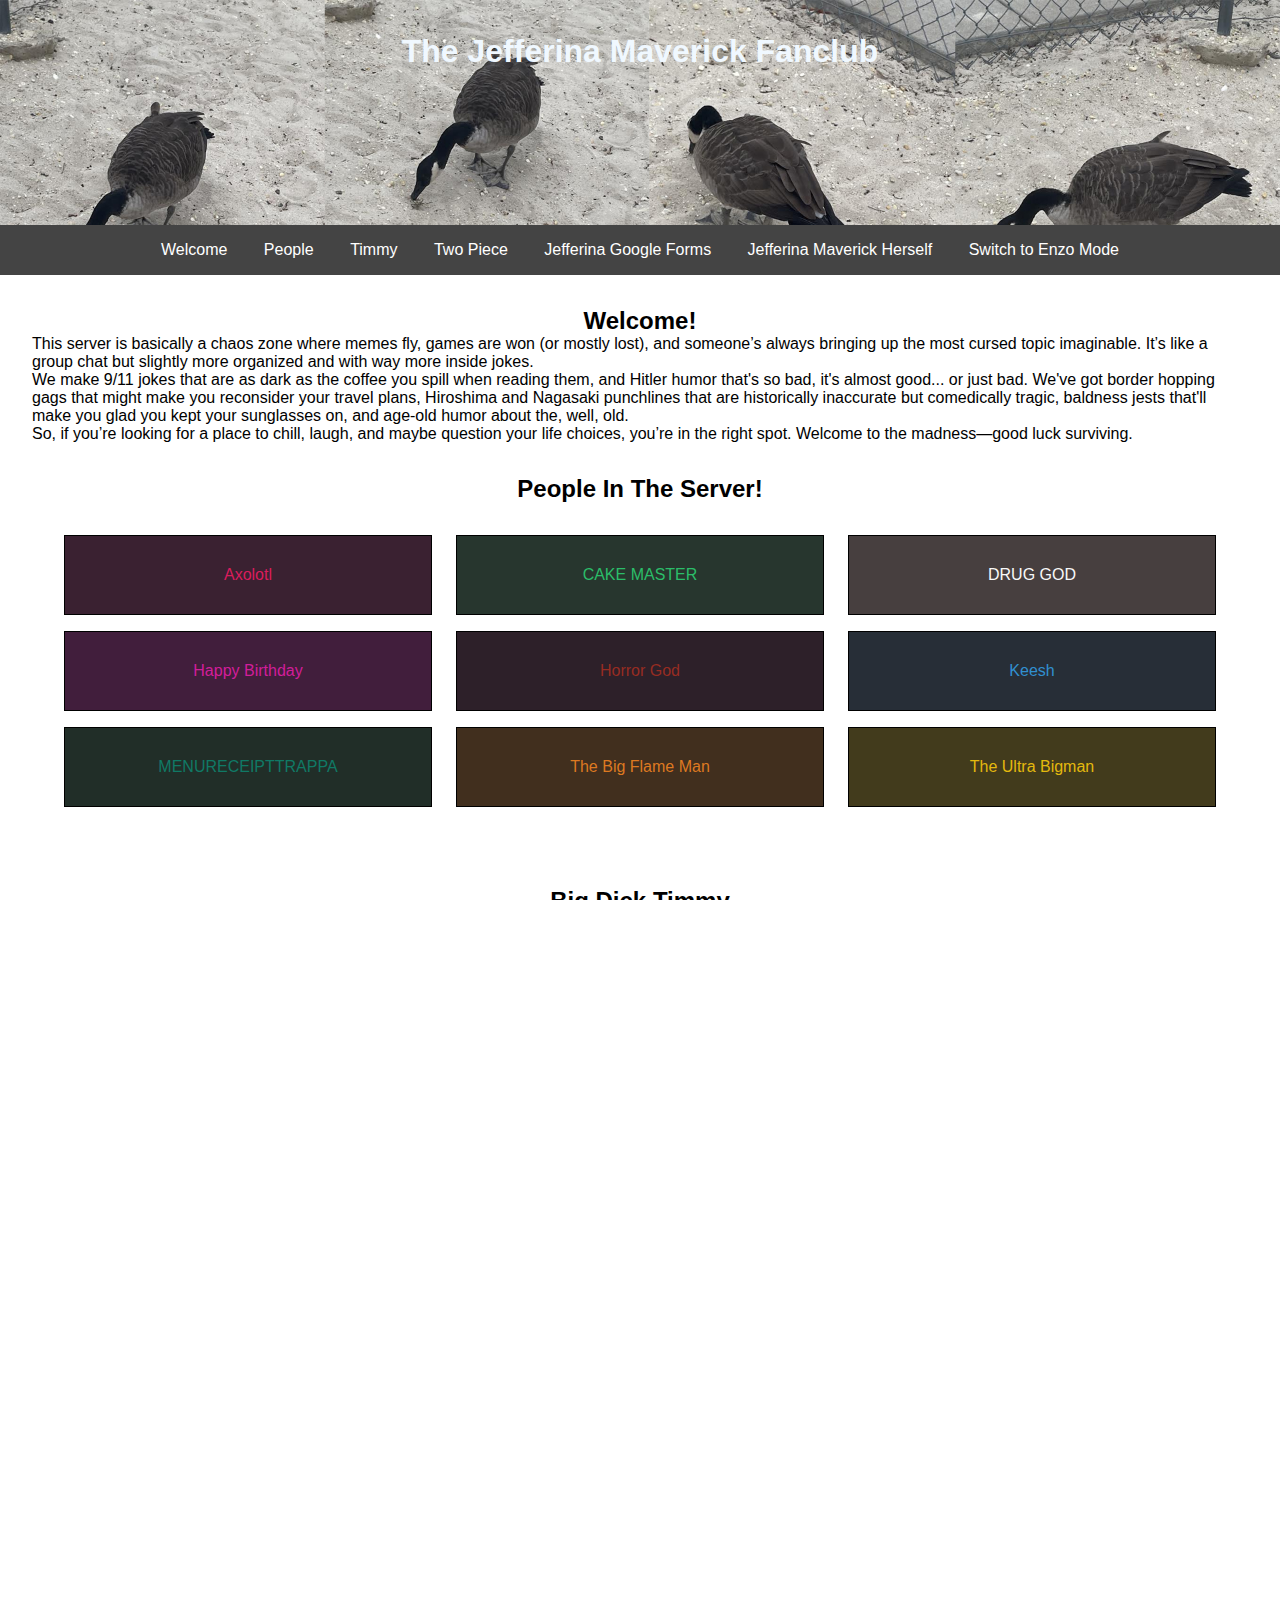
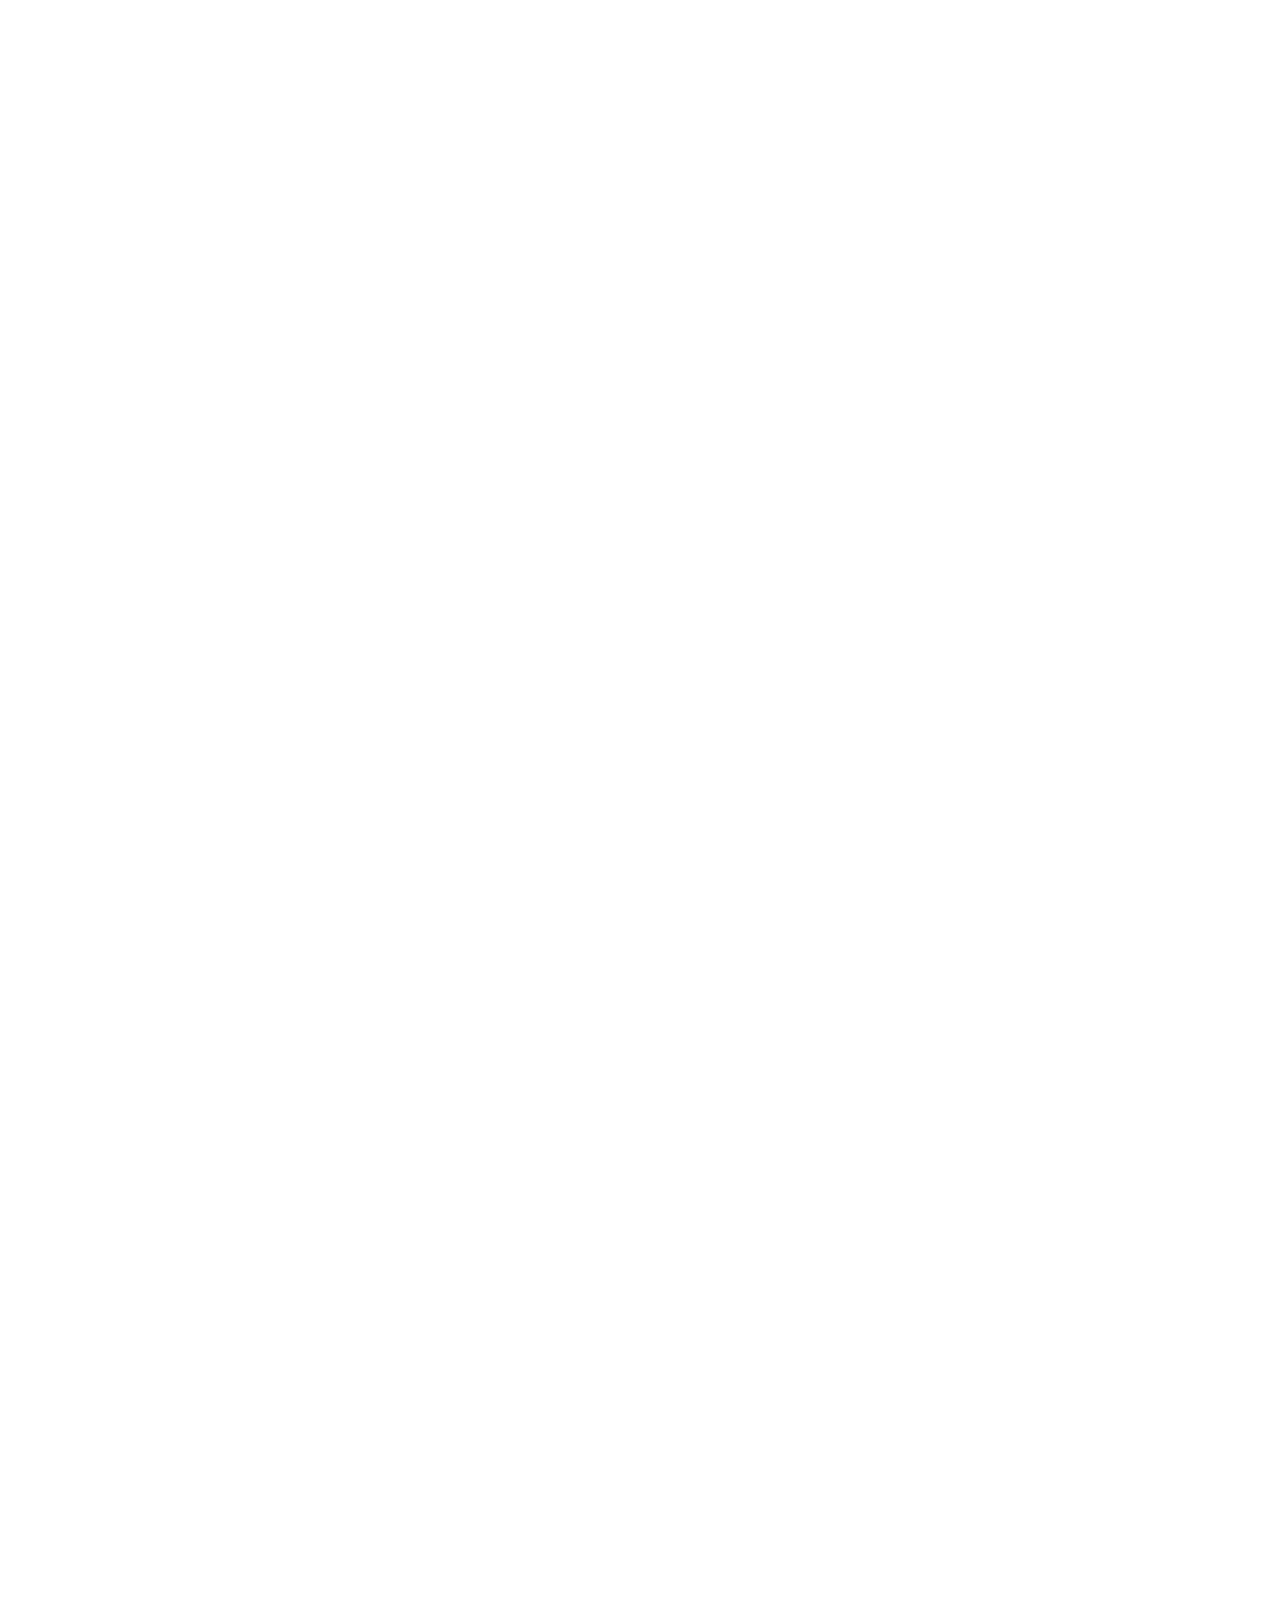
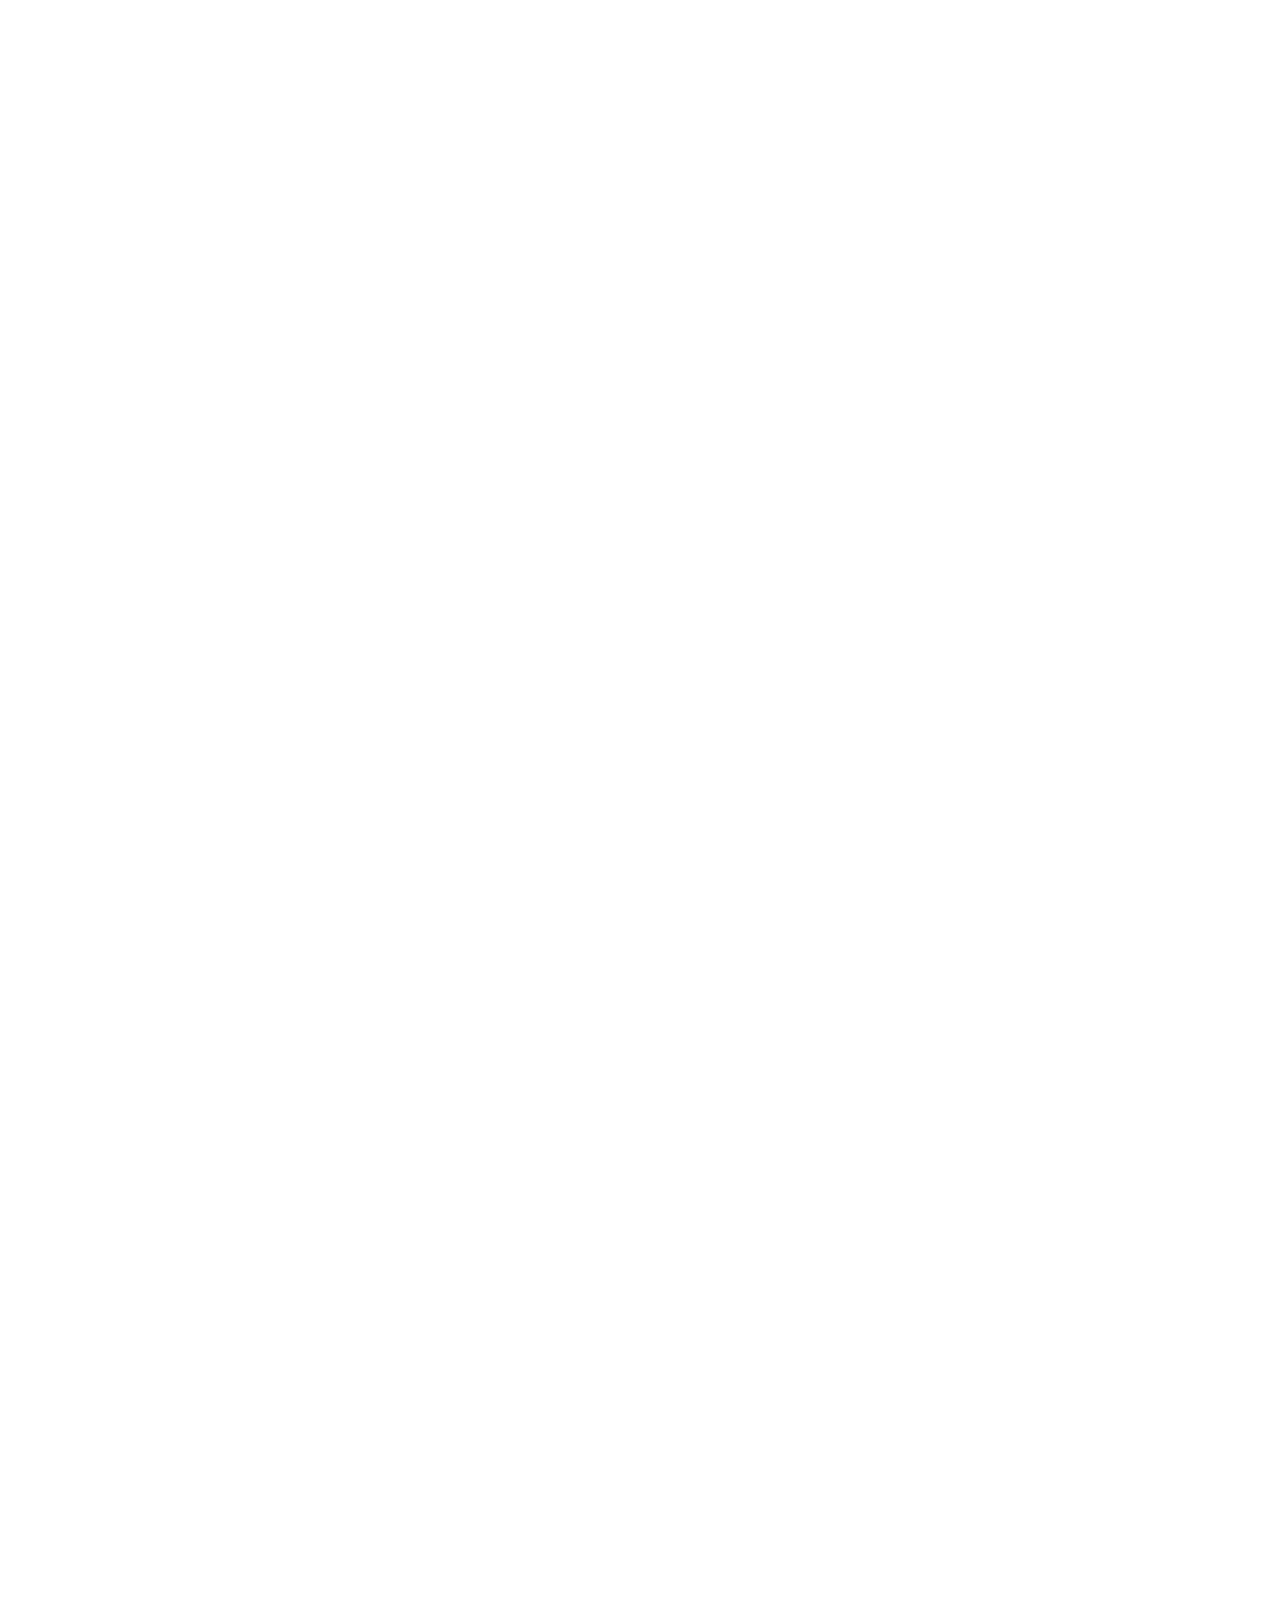
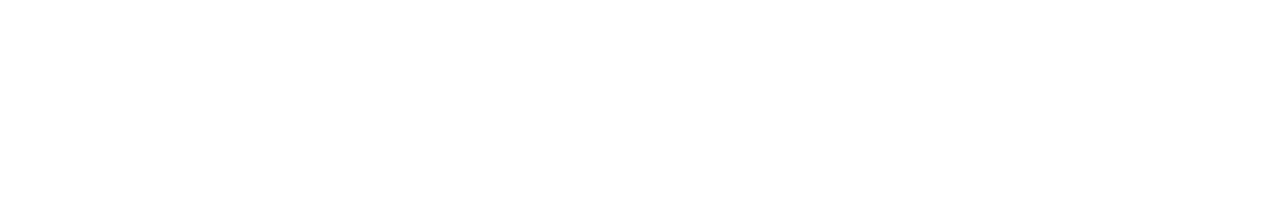
==== commit f38b6ff0: "index.html" ====
--- a/index.html
+++ b/index.html
@@ -22,7 +22,7 @@
         <a href="#asa">Two Piece</a>
         <a href="#forms">Jefferina Google Forms</a>
         <a href="#jeff">Jefferina Maverick Herself</a>
-        <button id="themeToggleBtn" class="theme-toggle-btn">Switch to Light Mode</button>
+        <button id="themeToggleBtn" class="theme-toggle-btn">Switch to Enzo Mode</button>
     </nav>
     <main>
         <div class="intro" id="intro">
@@ -171,9 +171,7 @@
         <iframe class="responsive-iframe"  seamless frameborder="0"  src="https://docs.google.com/spreadsheets/d/e/2PACX-1vTIuPDzCUawzH2ET3ucWPqfCq5m3a6uY-agI9LEkt5TPNsLZO_Dux0a0yX5RKuuEUB3pfLAiBaX8vgK/pubchart?oid=1431751350&amp;format=interactive"></iframe>
         <iframe class="responsive-iframe"  seamless frameborder="0"  src="https://docs.google.com/spreadsheets/d/e/2PACX-1vTIuPDzCUawzH2ET3ucWPqfCq5m3a6uY-agI9LEkt5TPNsLZO_Dux0a0yX5RKuuEUB3pfLAiBaX8vgK/pubchart?oid=1431751350&amp;format=interactive"></iframe>
         <iframe class="responsive-iframe"  seamless frameborder="0"  src="https://docs.google.com/spreadsheets/d/e/2PACX-1vTIuPDzCUawzH2ET3ucWPqfCq5m3a6uY-agI9LEkt5TPNsLZO_Dux0a0yX5RKuuEUB3pfLAiBaX8vgK/pubchart?oid=764573180&amp;format=interactive"></iframe>
-        <iframe class="responsive-iframe"  seamless frameborder="0"  src="https://docs.google.com/spreadsheets/d/e/2PACX-1vTIuPDzCUawzH2ET3ucWPqfCq5m3a6uY-agI9LEkt5TPNsLZO_Dux0a0yX5RKuuEUB3pfLAiBaX8vgK/pubchart?oid=1848940295&amp;format=interactive"></iframe>
         <iframe class="responsive-iframe"  seamless frameborder="0"  src="https://docs.google.com/spreadsheets/d/e/2PACX-1vTIuPDzCUawzH2ET3ucWPqfCq5m3a6uY-agI9LEkt5TPNsLZO_Dux0a0yX5RKuuEUB3pfLAiBaX8vgK/pubchart?oid=1841510719&amp;format=interactive"></iframe>
-        <iframe class="responsive-iframe"  seamless frameborder="0"  src="https://docs.google.com/spreadsheets/d/e/2PACX-1vTIuPDzCUawzH2ET3ucWPqfCq5m3a6uY-agI9LEkt5TPNsLZO_Dux0a0yX5RKuuEUB3pfLAiBaX8vgK/pubchart?oid=1092691549&amp;format=interactive"></iframe>
         <iframe class="responsive-iframe"  seamless frameborder="0"  src="https://docs.google.com/spreadsheets/d/e/2PACX-1vTIuPDzCUawzH2ET3ucWPqfCq5m3a6uY-agI9LEkt5TPNsLZO_Dux0a0yX5RKuuEUB3pfLAiBaX8vgK/pubchart?oid=1092691549&amp;format=interactive"></iframe>
         <iframe class="responsive-iframe"  seamless frameborder="0"  src="https://docs.google.com/spreadsheets/d/e/2PACX-1vTIuPDzCUawzH2ET3ucWPqfCq5m3a6uY-agI9LEkt5TPNsLZO_Dux0a0yX5RKuuEUB3pfLAiBaX8vgK/pubchart?oid=114702080&amp;format=interactive"></iframe>
     </div>
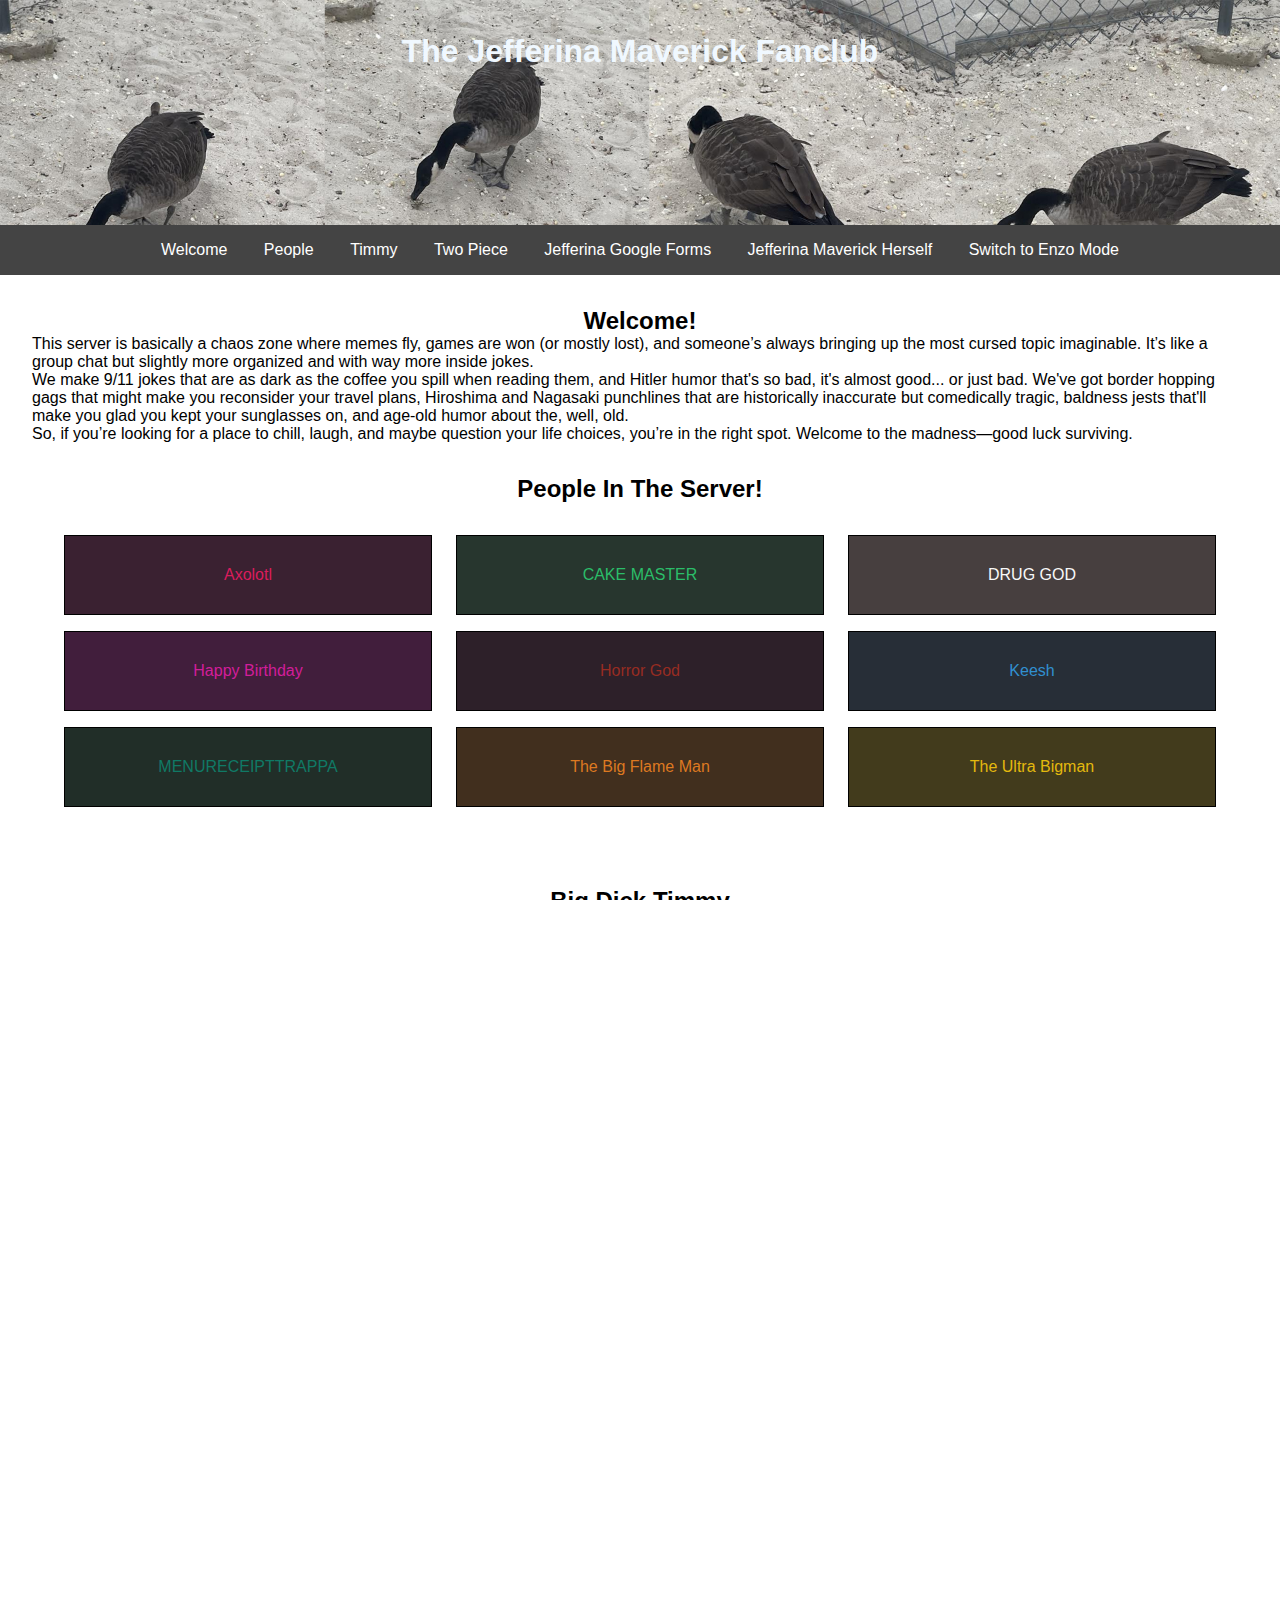
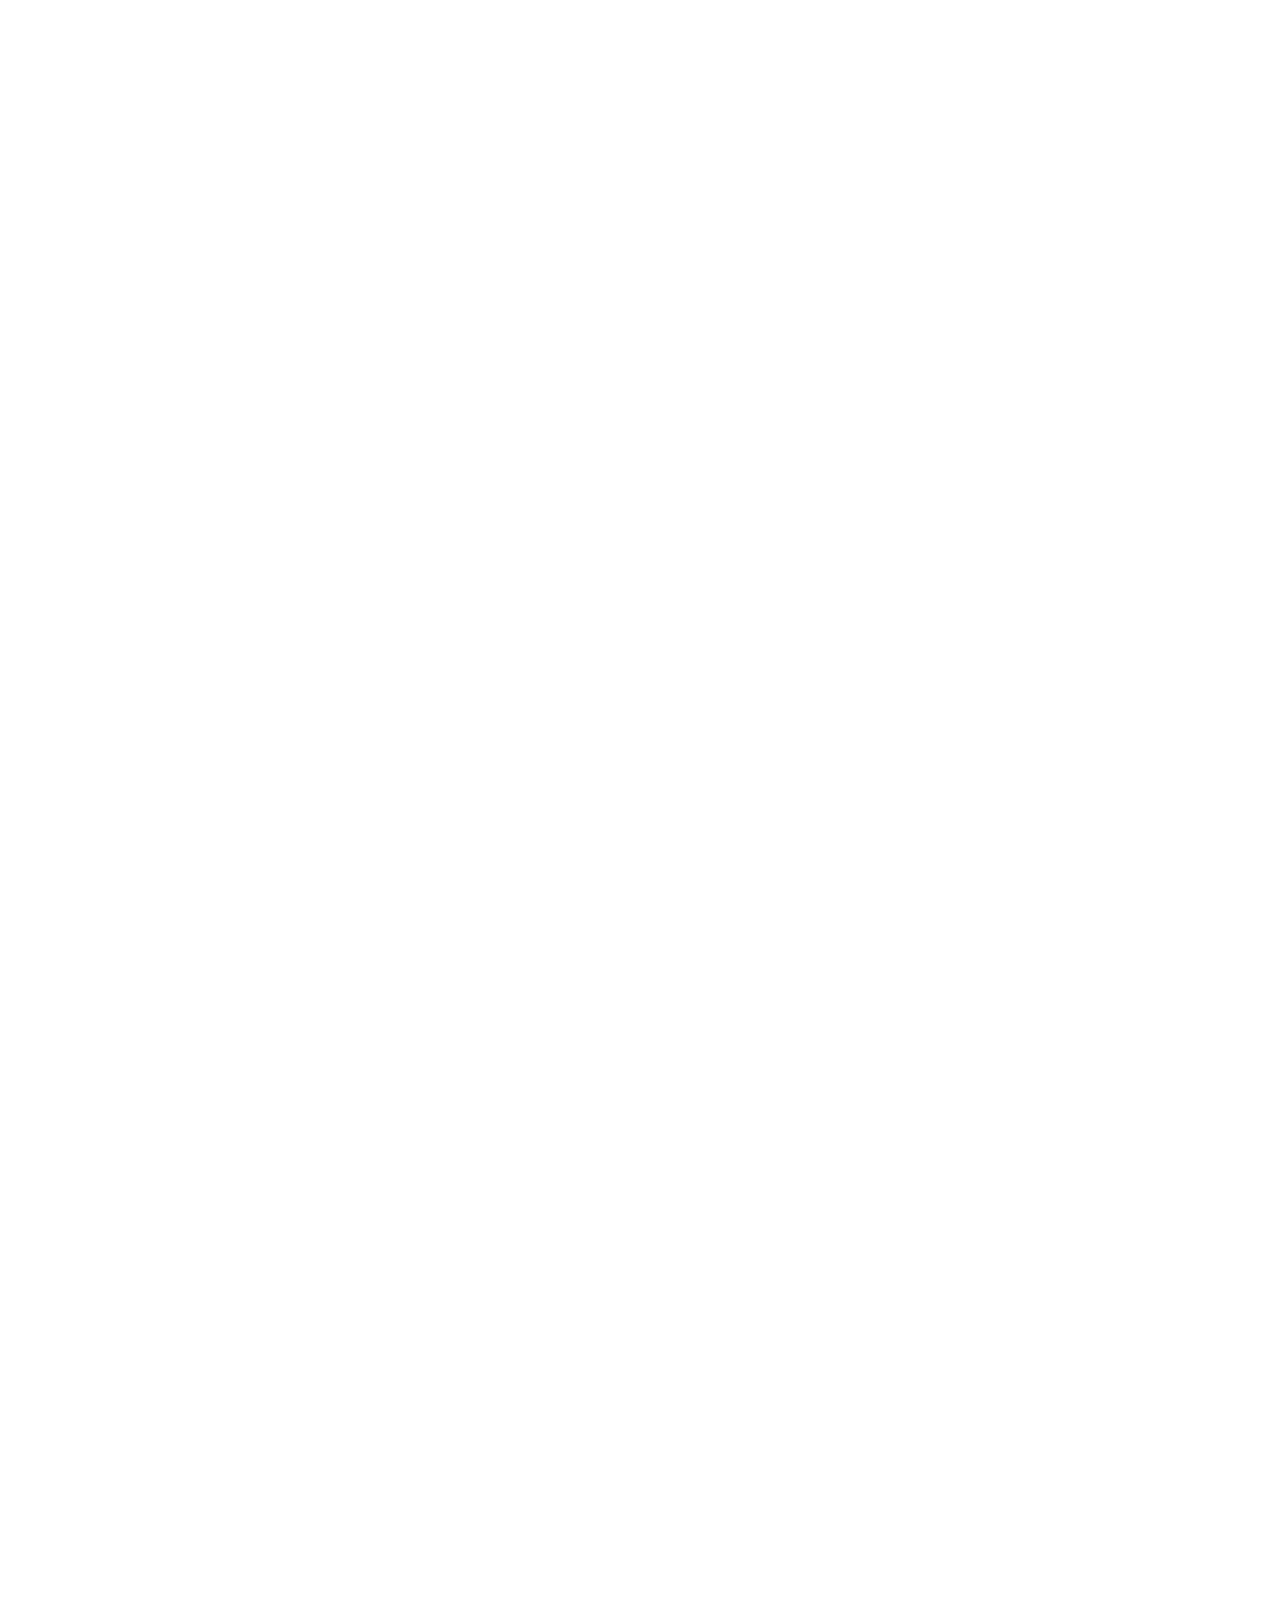
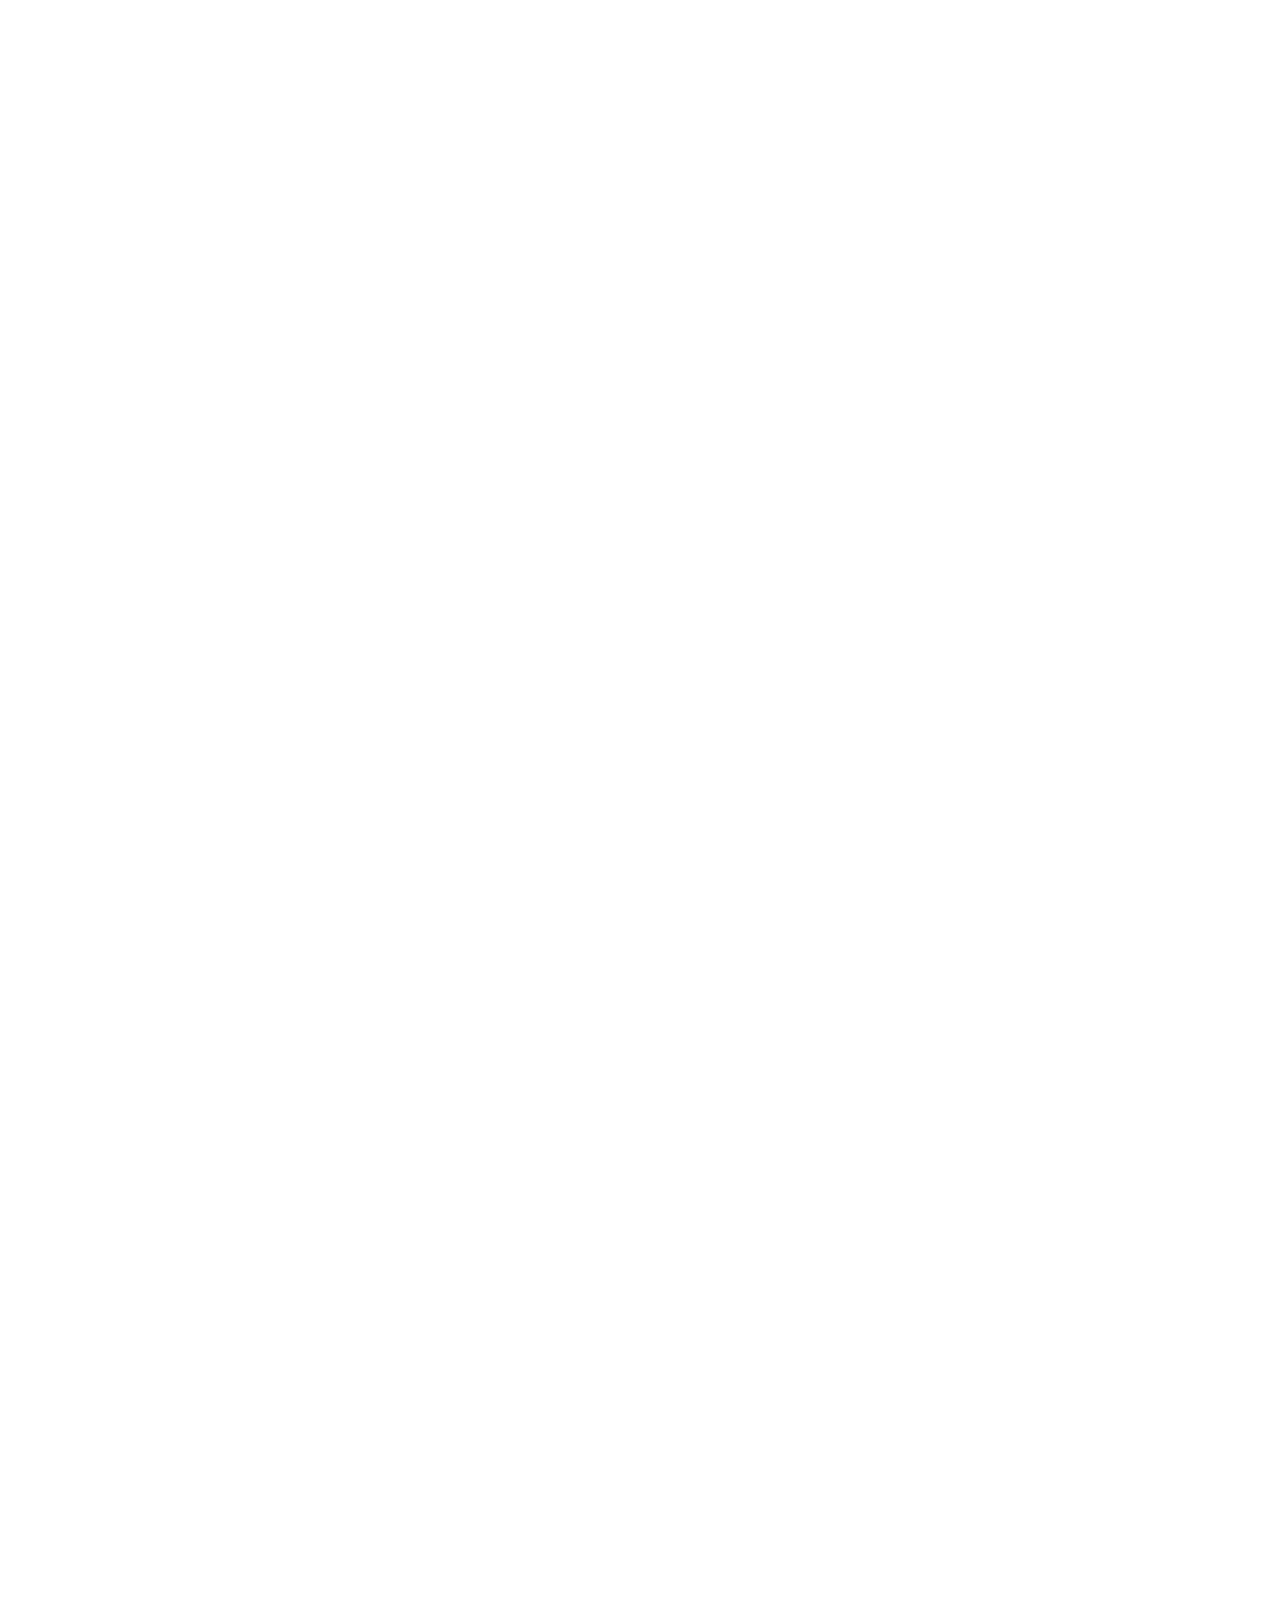
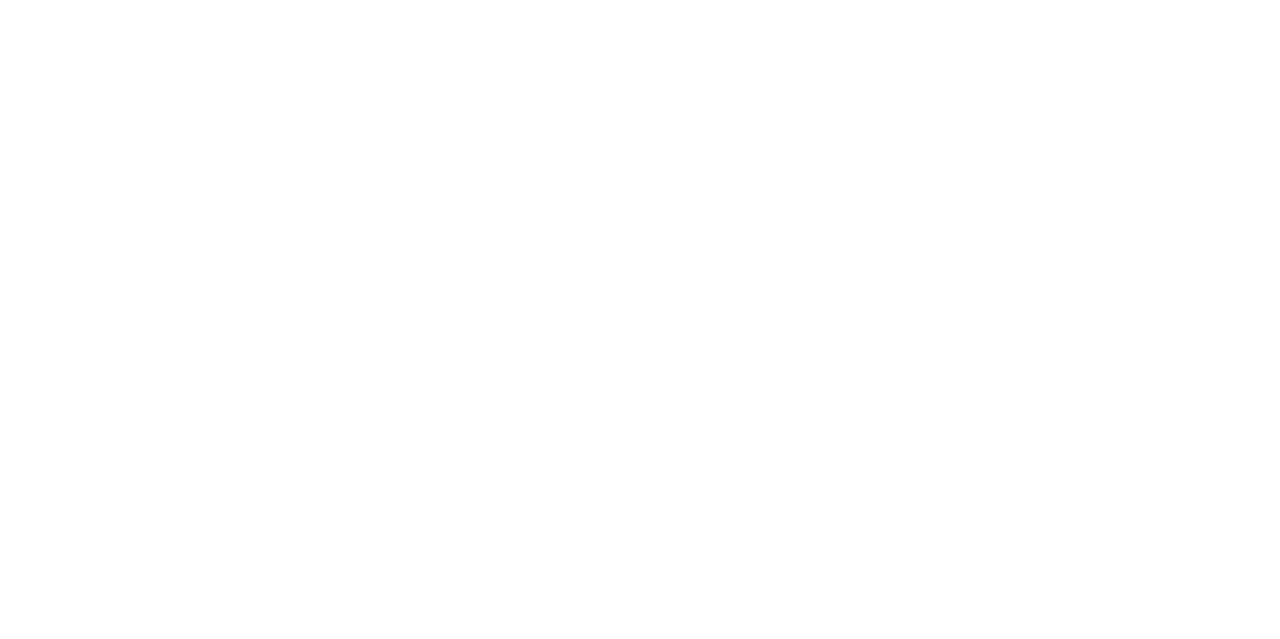
==== commit e032c96d: "Update index.html" ====
--- a/index.html
+++ b/index.html
@@ -169,7 +169,6 @@
         <iframe class="responsive-iframe"  seamless frameborder="0"  src="https://docs.google.com/spreadsheets/d/e/2PACX-1vTIuPDzCUawzH2ET3ucWPqfCq5m3a6uY-agI9LEkt5TPNsLZO_Dux0a0yX5RKuuEUB3pfLAiBaX8vgK/pubchart?oid=676930850&amp;format=interactive"></iframe>
         <iframe class="responsive-iframe"  seamless frameborder="0"  src="https://docs.google.com/spreadsheets/d/e/2PACX-1vTIuPDzCUawzH2ET3ucWPqfCq5m3a6uY-agI9LEkt5TPNsLZO_Dux0a0yX5RKuuEUB3pfLAiBaX8vgK/pubchart?oid=1774903561&amp;format=interactive"></iframe>
         <iframe class="responsive-iframe"  seamless frameborder="0"  src="https://docs.google.com/spreadsheets/d/e/2PACX-1vTIuPDzCUawzH2ET3ucWPqfCq5m3a6uY-agI9LEkt5TPNsLZO_Dux0a0yX5RKuuEUB3pfLAiBaX8vgK/pubchart?oid=1431751350&amp;format=interactive"></iframe>
-        <iframe class="responsive-iframe"  seamless frameborder="0"  src="https://docs.google.com/spreadsheets/d/e/2PACX-1vTIuPDzCUawzH2ET3ucWPqfCq5m3a6uY-agI9LEkt5TPNsLZO_Dux0a0yX5RKuuEUB3pfLAiBaX8vgK/pubchart?oid=1431751350&amp;format=interactive"></iframe>
         <iframe class="responsive-iframe"  seamless frameborder="0"  src="https://docs.google.com/spreadsheets/d/e/2PACX-1vTIuPDzCUawzH2ET3ucWPqfCq5m3a6uY-agI9LEkt5TPNsLZO_Dux0a0yX5RKuuEUB3pfLAiBaX8vgK/pubchart?oid=764573180&amp;format=interactive"></iframe>
         <iframe class="responsive-iframe"  seamless frameborder="0"  src="https://docs.google.com/spreadsheets/d/e/2PACX-1vTIuPDzCUawzH2ET3ucWPqfCq5m3a6uY-agI9LEkt5TPNsLZO_Dux0a0yX5RKuuEUB3pfLAiBaX8vgK/pubchart?oid=1841510719&amp;format=interactive"></iframe>
         <iframe class="responsive-iframe"  seamless frameborder="0"  src="https://docs.google.com/spreadsheets/d/e/2PACX-1vTIuPDzCUawzH2ET3ucWPqfCq5m3a6uY-agI9LEkt5TPNsLZO_Dux0a0yX5RKuuEUB3pfLAiBaX8vgK/pubchart?oid=1092691549&amp;format=interactive"></iframe>
@@ -215,7 +214,16 @@
             <p id="person-description"></p>
         </div>
     </div>
-    
+
+    <!-- The Modal -->
+    <div id="myModal" class="modal">
+        <!-- Modal content -->
+        <div class="modal-content">
+            <h1>TIMMY TRAILER IS OUT!!!</h1>
+            <iframe id="video" width="560" height="315" src="https://www.youtube.com/embed/jIgtOyNI6LA?si=o2GWzhghVjqvHBvZ" title="YouTube video player" frameborder="0" allow="accelerometer; autoplay; clipboard-write; encrypted-media; gyroscope; picture-in-picture; web-share" referrerpolicy="strict-origin-when-cross-origin" allowfullscreen></iframe>
+        </div>
+    </div>
+
     <script src="script.js"></script>
 </body>
 </html>
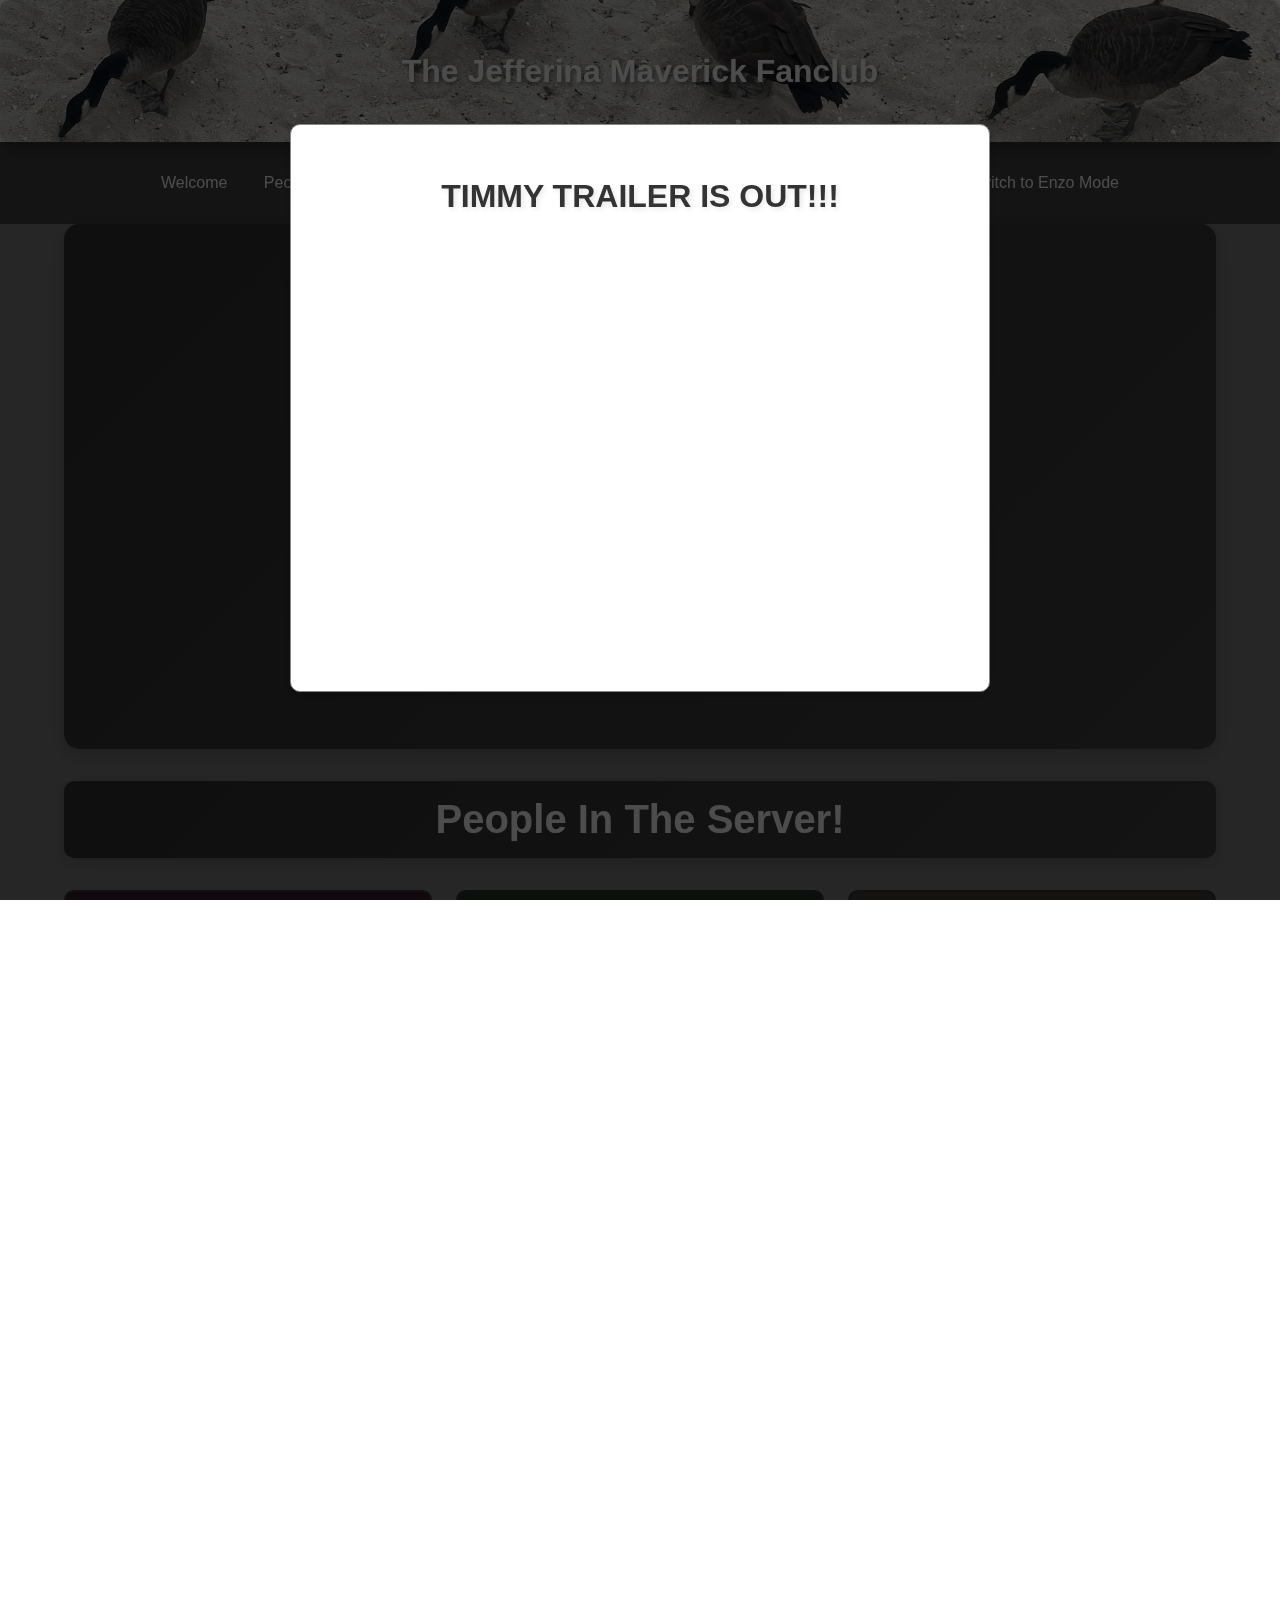
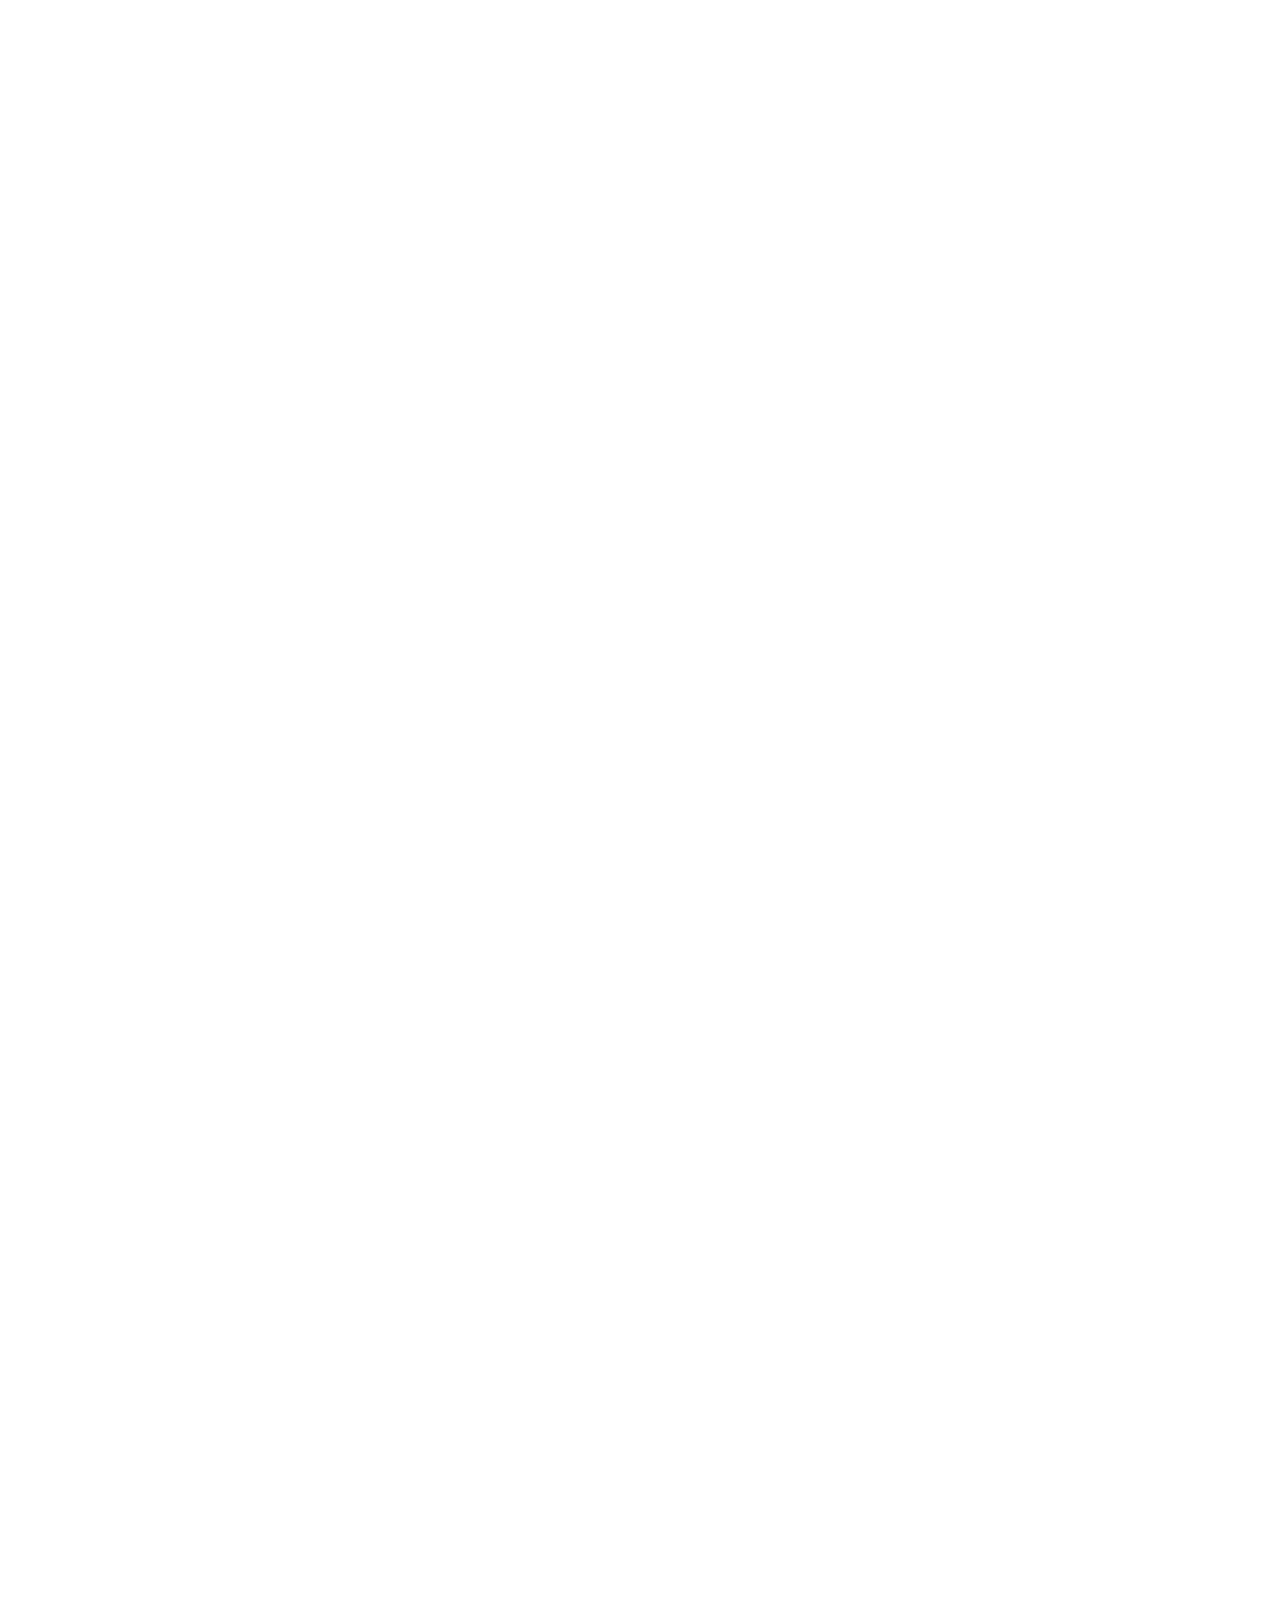
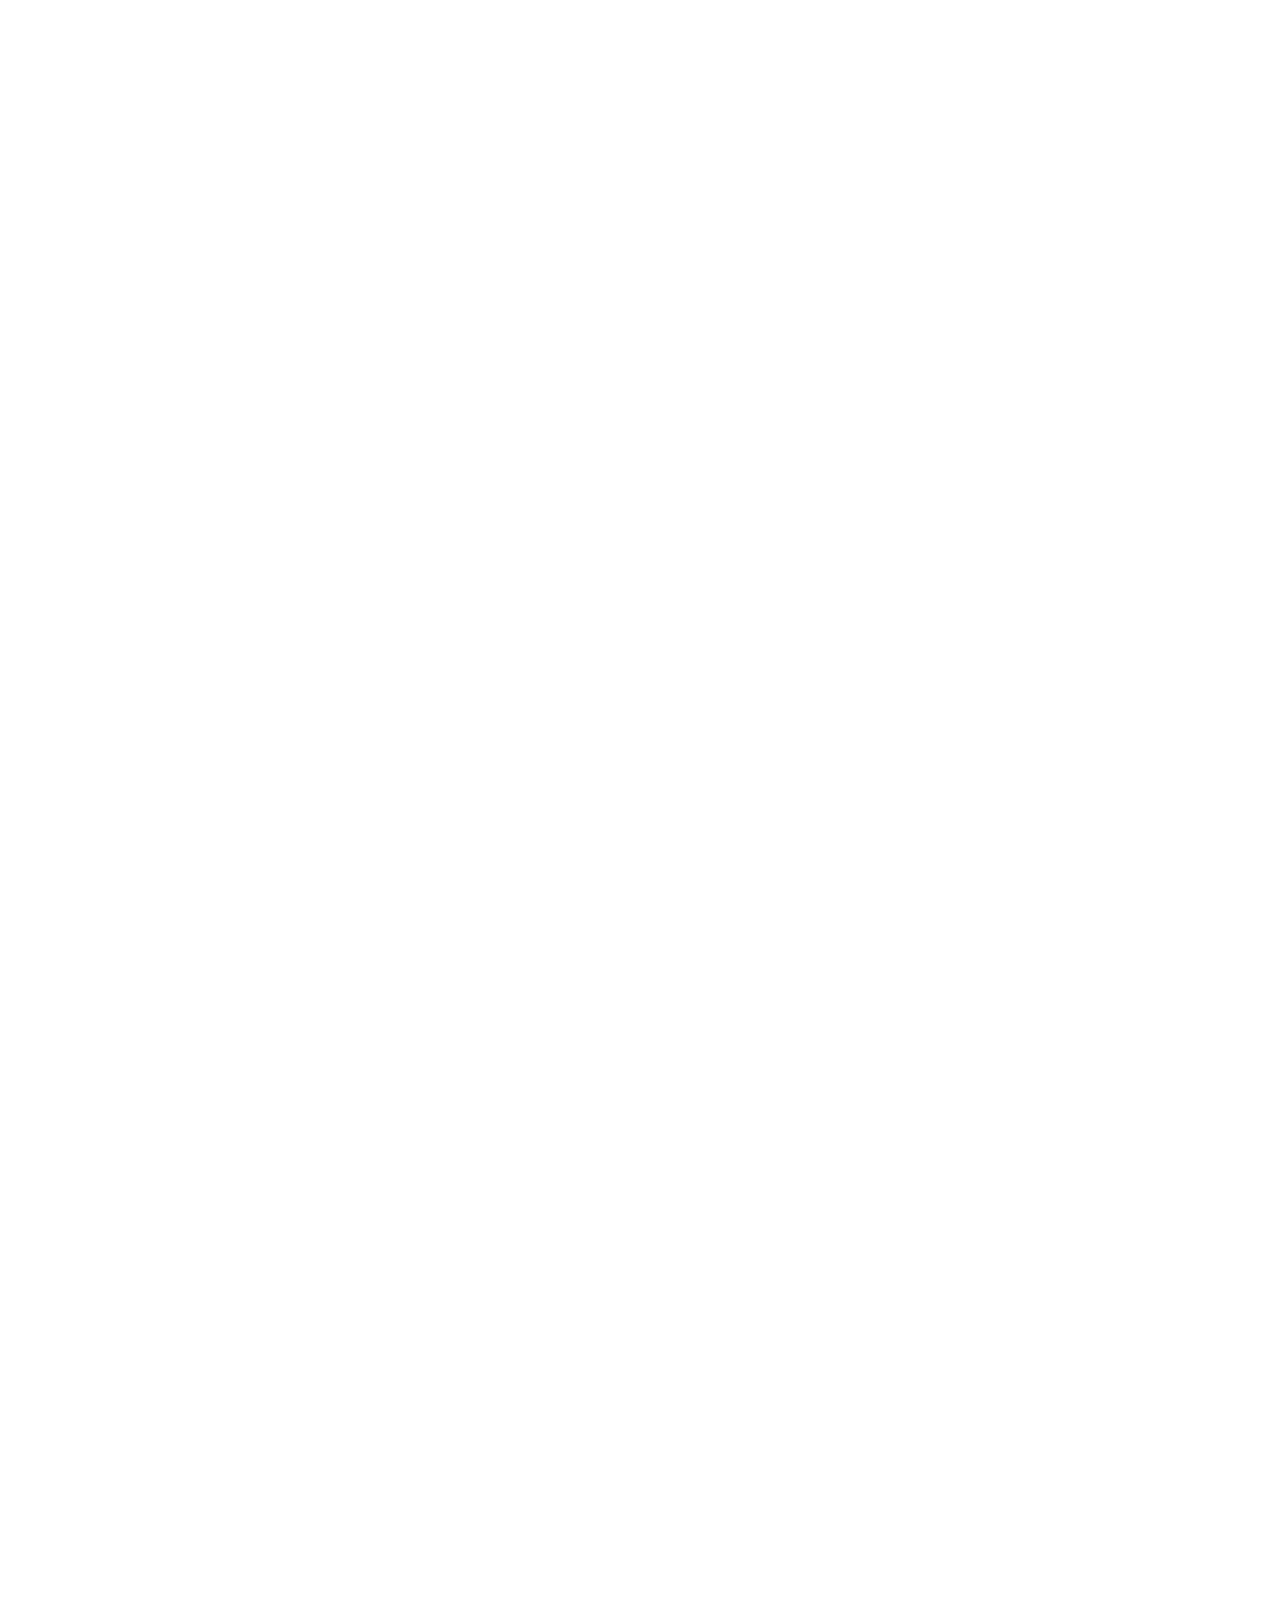
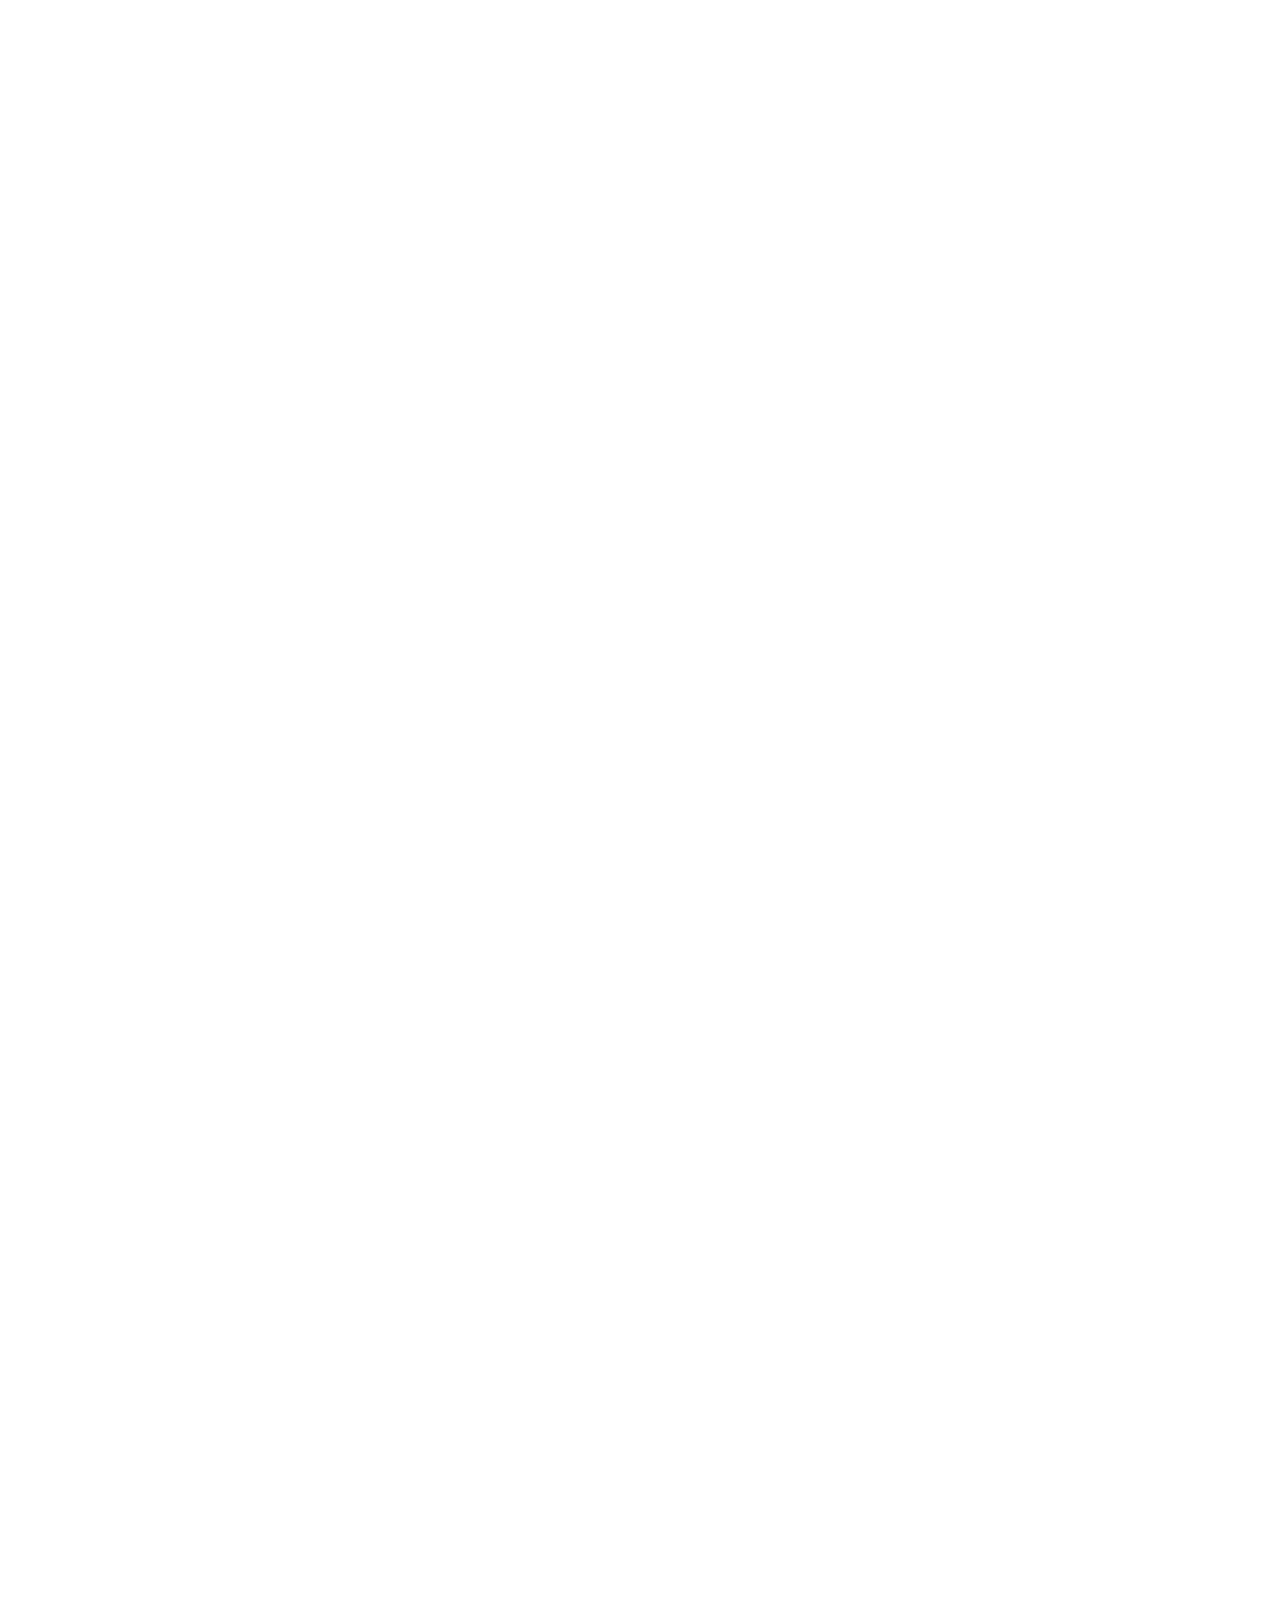
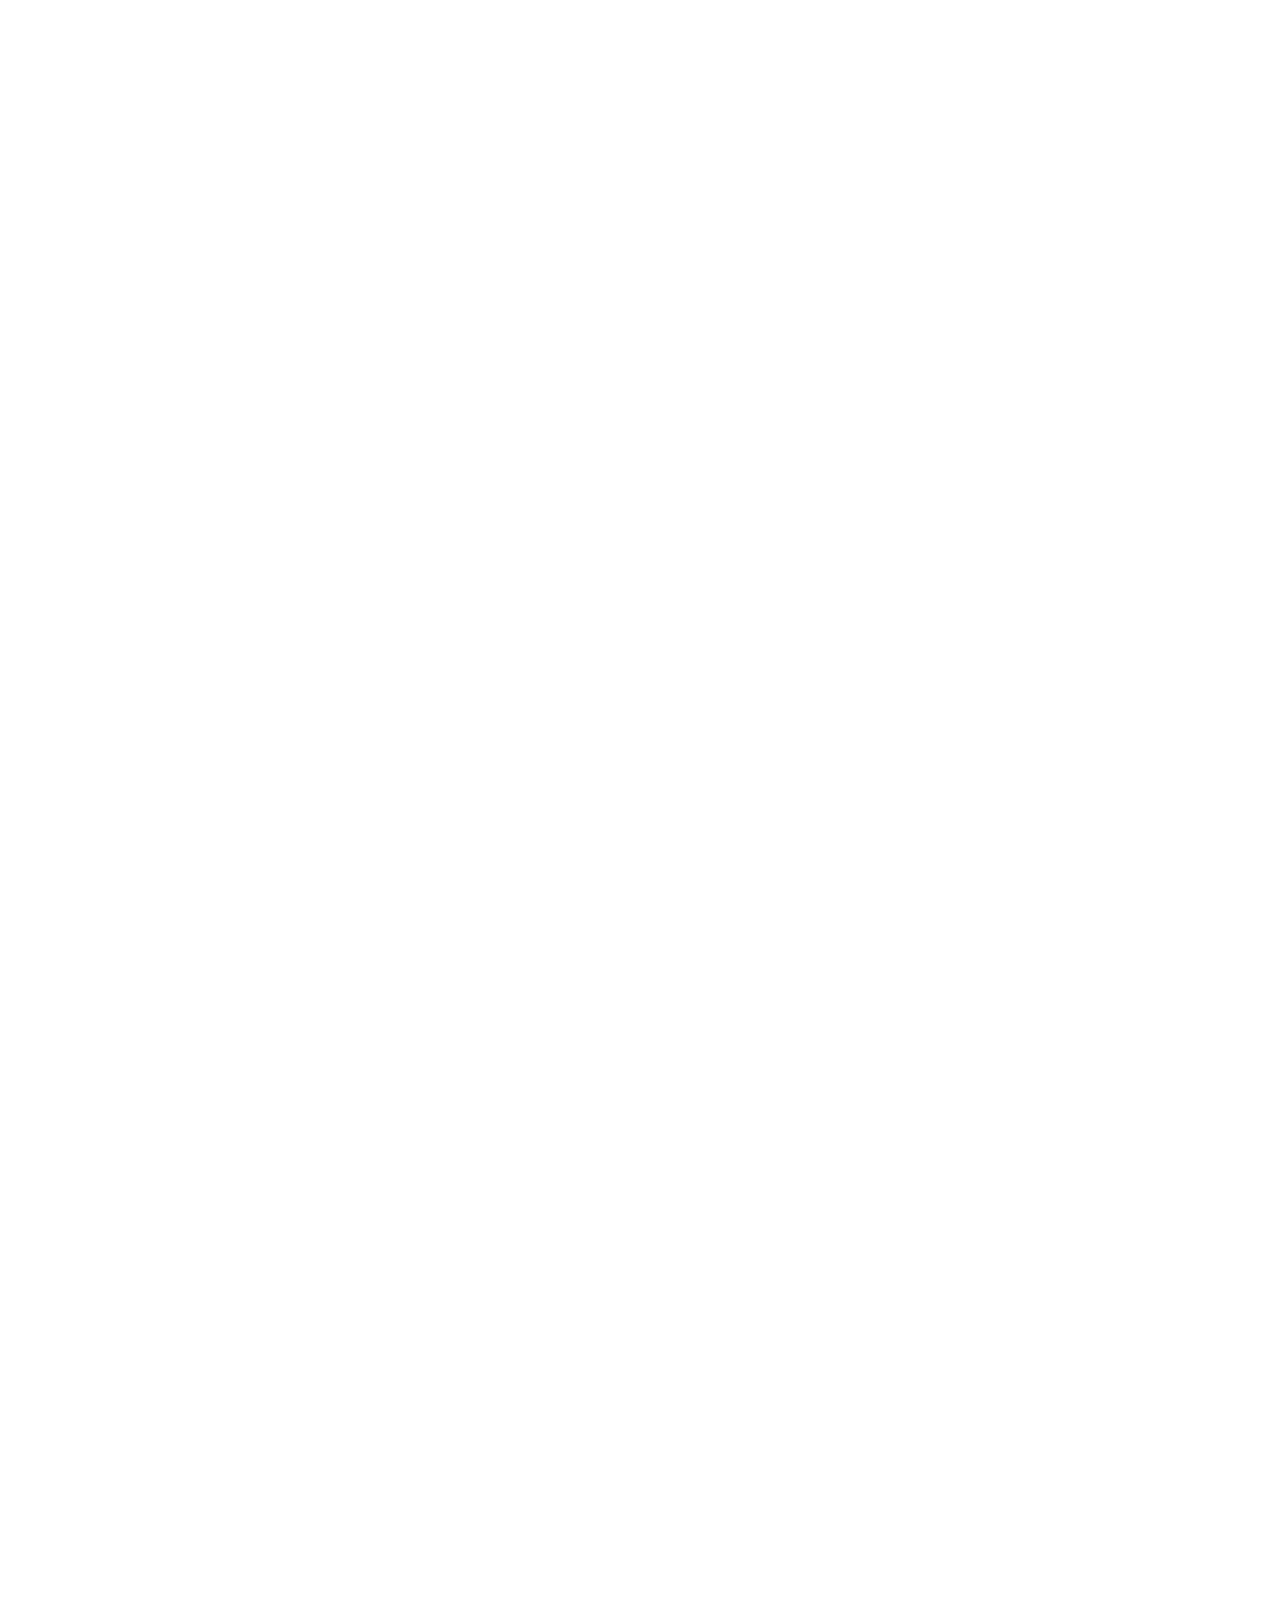
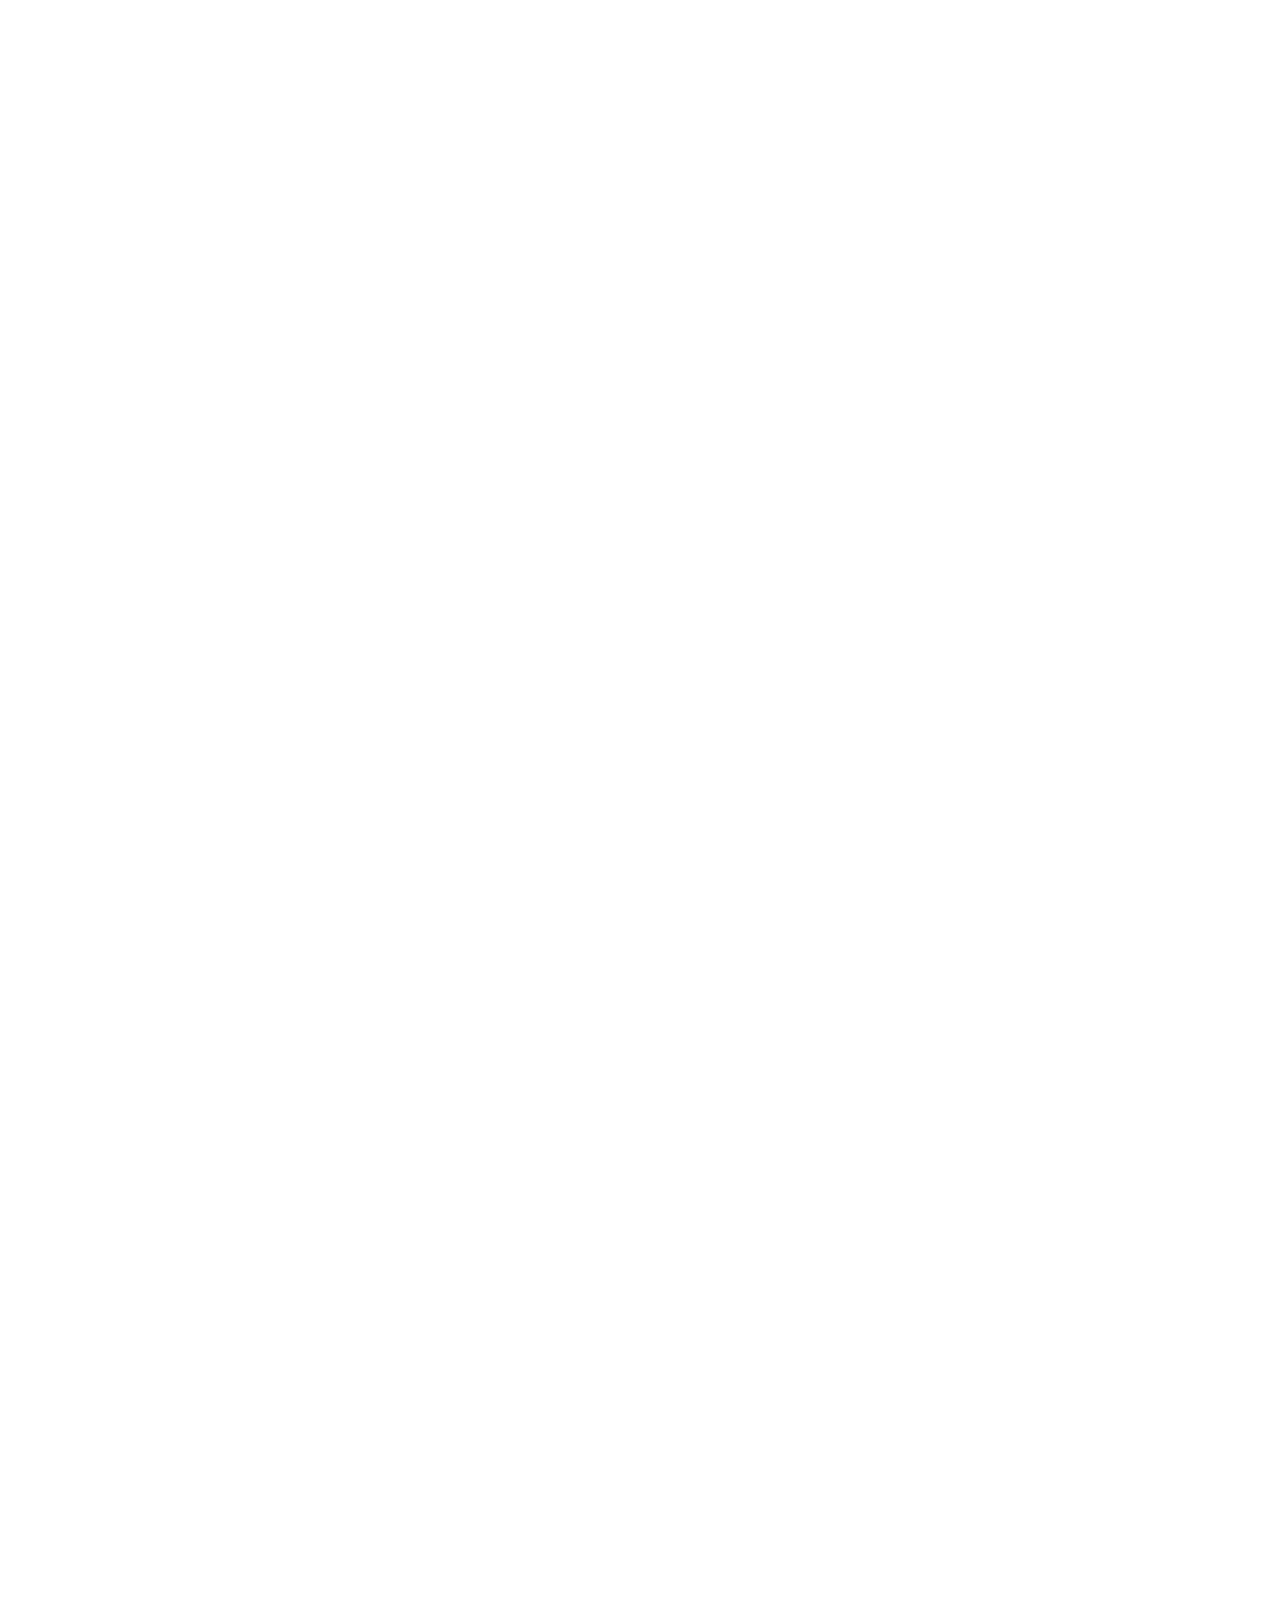
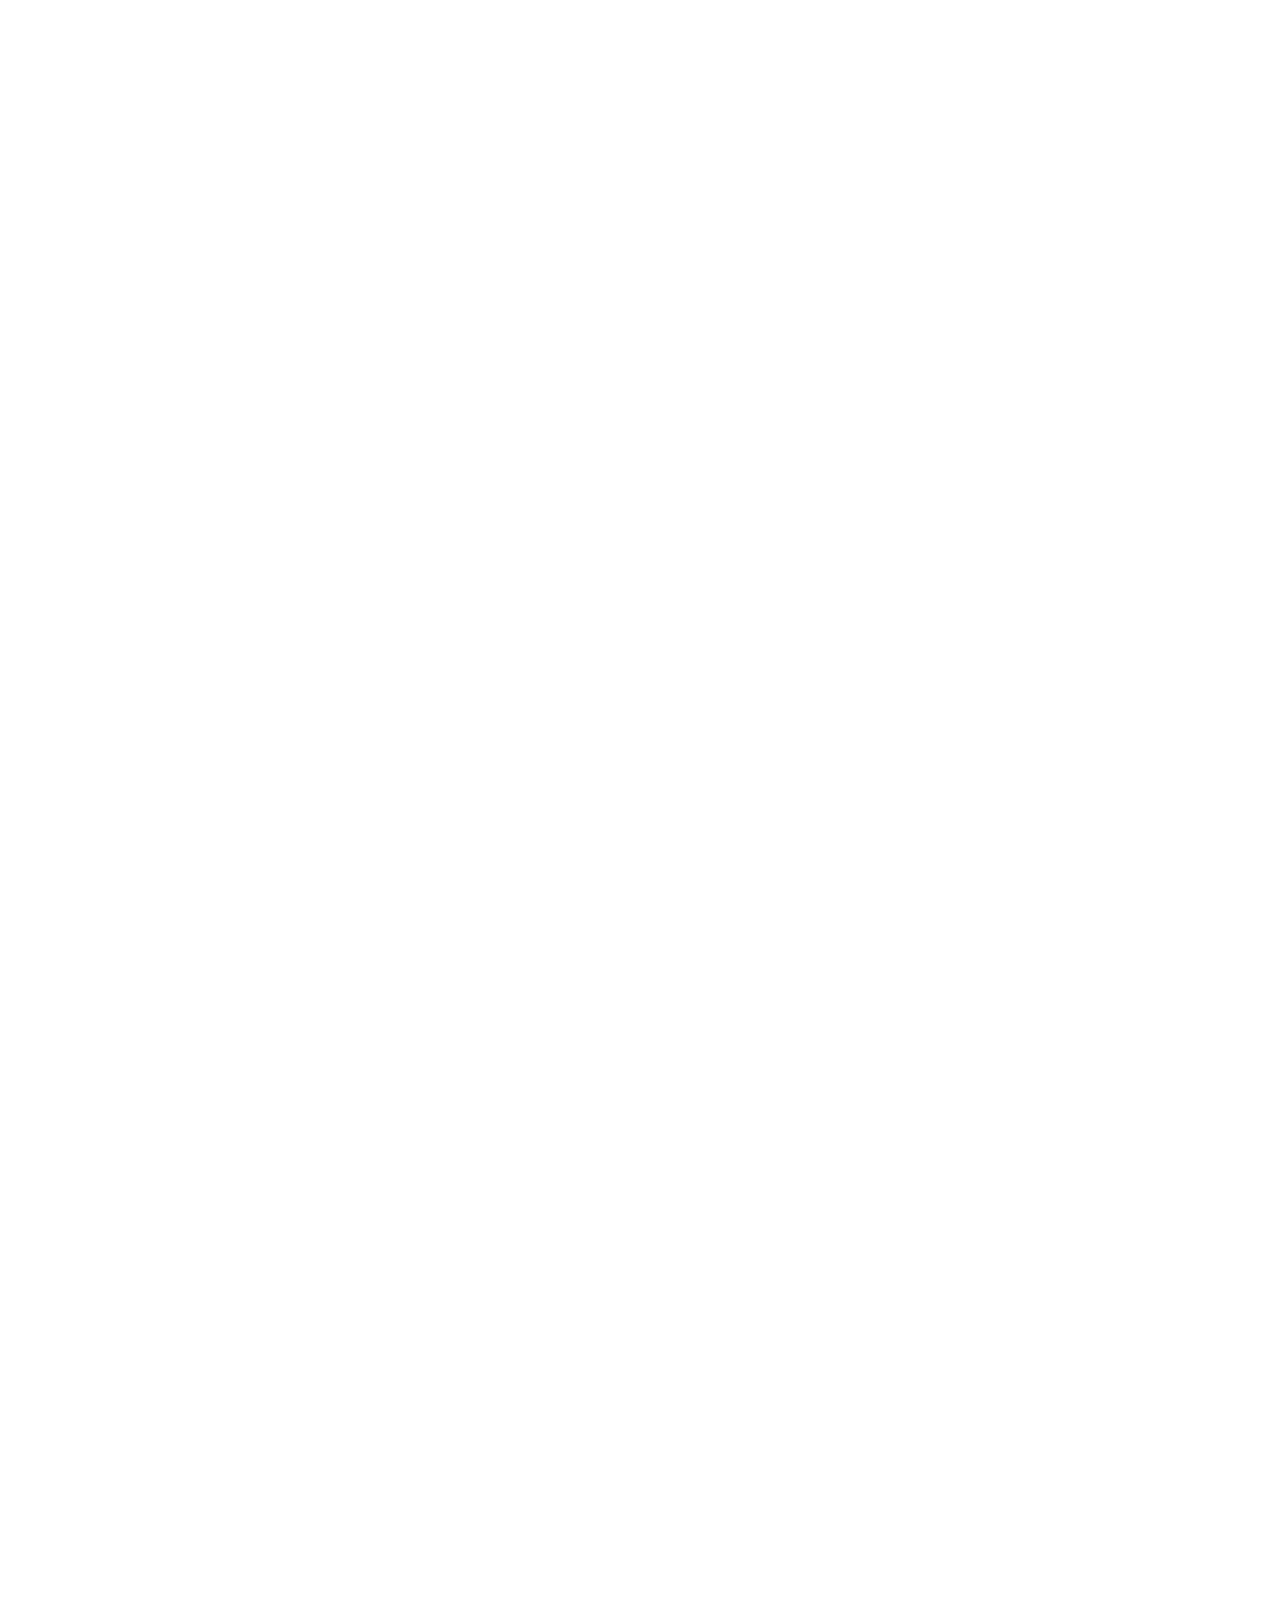
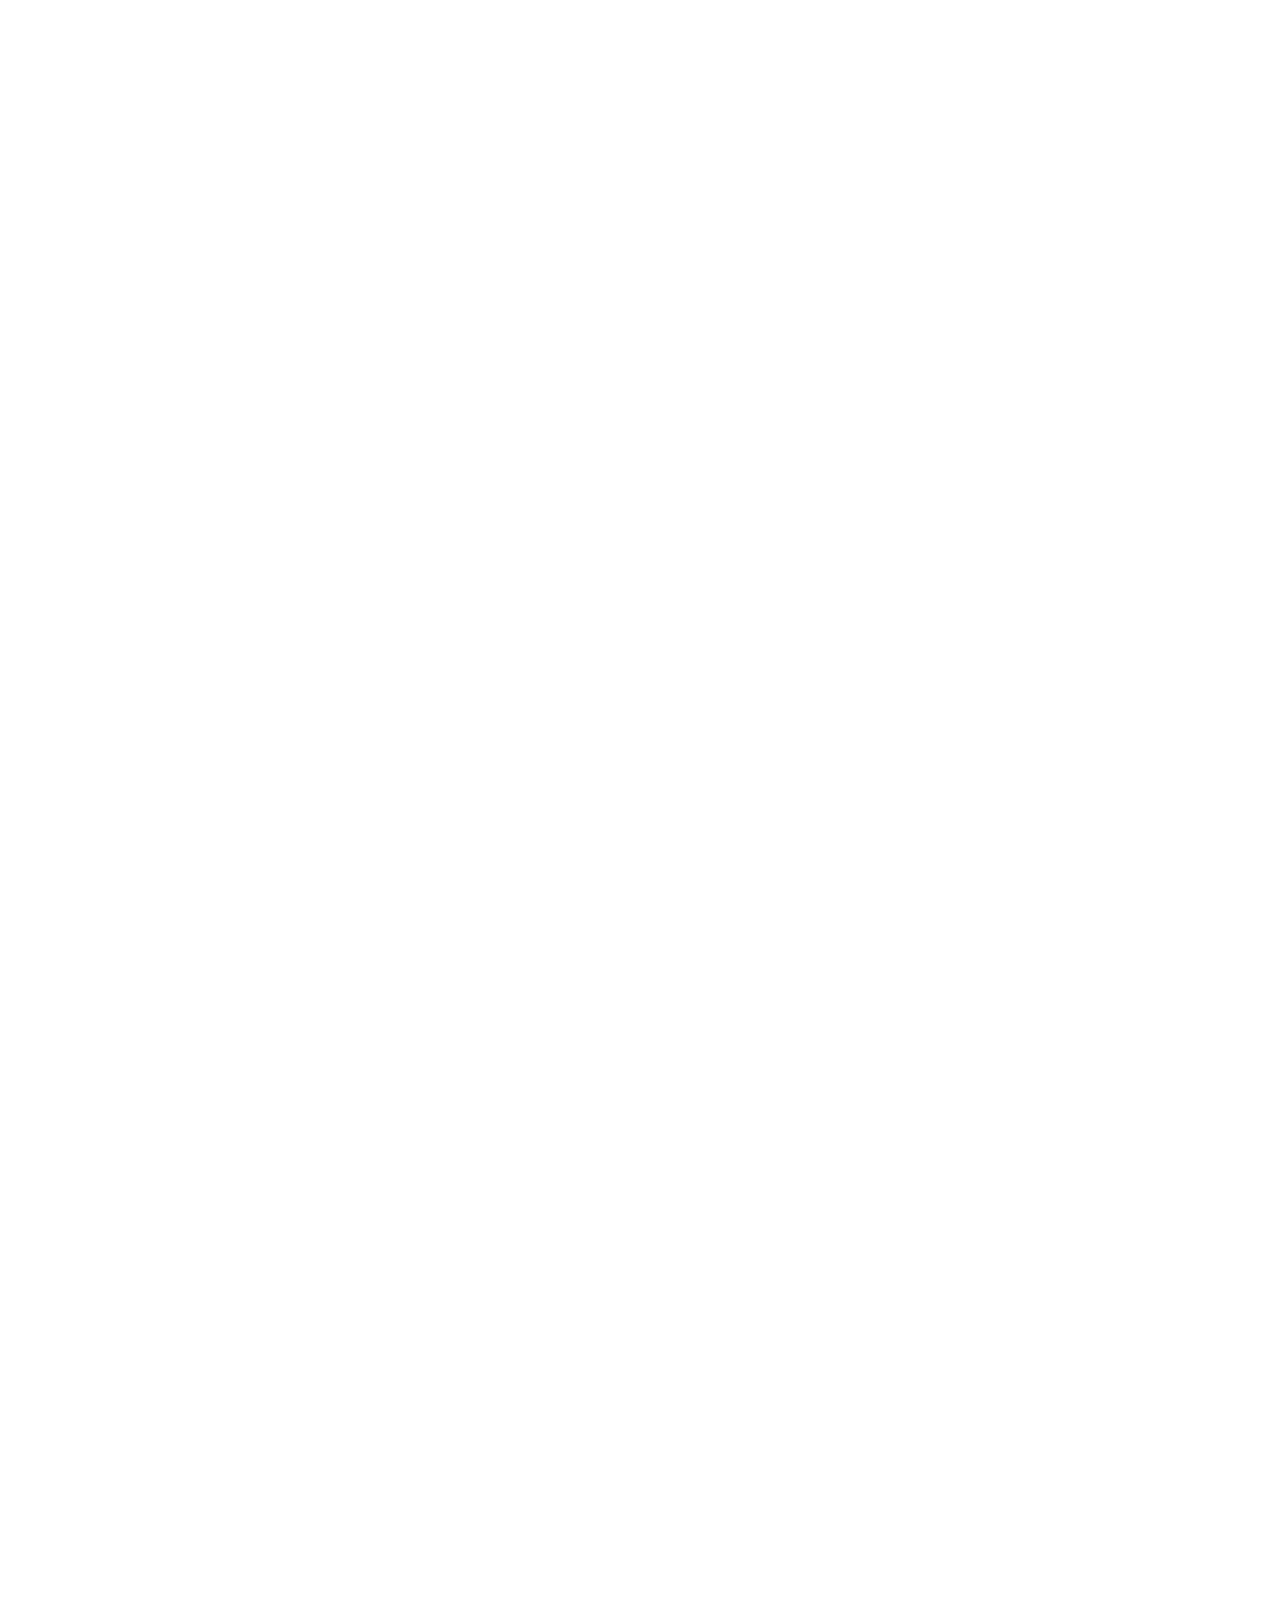
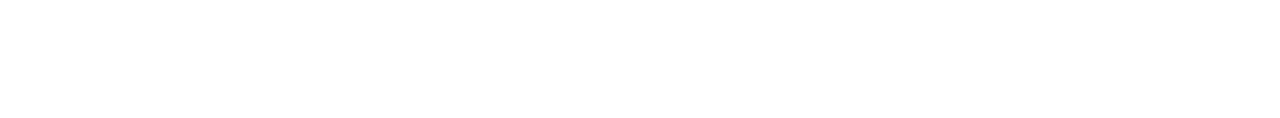
==== commit 3fa50c9c: "Update index.html" ====
--- a/index.html
+++ b/index.html
@@ -44,7 +44,7 @@
     <div class="person" onclick="openPersonLightbox('The Ultra Bigman', 'The Ultra Bigman aka Daley is the biggest out of everyone. He might also be our biological Dad somehow.')">The Ultra Bigman</div>
 </div>
 
-<div class="tim">
+<div class="tim" id="tim">
     <h2>Big Dick Timmy</h2>
     <p>Big Dick Timmy is a parody album created around the idea of our teacher Schwindy, affectionately called "Big Dick Randy." The album features parodies of well-known songs, all of which were reimagined with humorous lyrics. Drug God took the lead by singing over all the tracks, bringing a unique twist to each one. The Big Flame Man designed the album covers, capturing the quirky essence of the project. Keesh worked as the producer, ensuring the album came together smoothly. The entire album was made as a fun tribute to Axolotl, with the chaos and humor that defined the project.</p>
     <div class="image-container">
--- a/styles.css
+++ b/styles.css
@@ -1,18 +1,27 @@
+/* General Reset */
 html, body {
     margin: 0;
     padding: 0;
     height: 100%;
     overflow-x: hidden;
     box-sizing: border-box;
-    font-family: sans-serif; /* Add a default font */
+    font-family: sans-serif;
+}
+
+* {
+    box-sizing: border-box;
+    margin: 0;
+    padding: 0;
 }
 
 h1 {
     margin: 0;
-    padding: 2rem; /* Use rem for better responsiveness */
+    padding: 2rem;
     font-size: 2rem; 
     text-align: center;
     line-height: 1.2;
+    color: rgb(255, 255, 255);
+
 }
 
 @media (max-width: 768px) {
@@ -30,13 +39,69 @@
 }
 
 header {
+    position: relative;
+    text-align: center;
+    font-family: 'Arial', sans-serif;
+    font-size: 48px;
+    font-weight: bold;
+    color: transparent;
+    padding: 20px;
+    text-shadow: 2px 2px 4px rgba(0, 0, 0, 0.4);
+    border-radius: 10px;
+    box-shadow: 0 8px 15px rgba(0, 0, 0, 0.3);
+    transition: transform 0.3s ease;
+}
+
+header::before {
+    content: "";
+    position: absolute;
+    top: 0;
+    left: 0;
+    right: 0;
+    bottom: 0;
     background-image: url('onlyjeffhead.jpg');
     background-size: cover;
-    background-position: top center;
-    height: 25vh; /* Use viewport units for better responsiveness */
-    width: 100%;
-    text-align: center;
-    color: aliceblue;
+    background-position: center;
+    z-index: -1;
+    border-radius: 10px;
+}
+
+header h1 {
+    transition: transform 0.3s ease;
+}
+
+header h1:hover {
+    transform: scale(1.1);
+}
+
+@media (max-width: 768px) {
+    header {
+        font-size: 36px; 
+        padding: 15px;  
+    }
+
+    header h1 {
+        font-size: 32px; 
+    }
+
+    header::before {
+        background-position: center center; 
+    }
+}
+
+@media (max-width: 480px) {
+    header {
+        font-size: 28px; 
+        padding: 10px; 
+    }
+
+    header h1 {
+        font-size: 24px;
+    }
+
+    header::before {
+        background-size: cover;
+    }
 }
 
 h2 {
@@ -45,44 +110,229 @@
 
 nav {
     background-color: #444;
-    padding: 1rem;
-    text-align: center;
+    padding: 2rem;
+    text-align: center;
+    transition: background-color 0.3s ease;
+}
+
+@media (max-width: 1024px) {
+
+    nav a:nth-child(5) {
+
+        display: none;
+
+    }
+
+}
+
+nav:hover {
+    background-color: #333; 
 }
 
 nav a {
     color: white;
     margin: 0 1rem; 
     text-decoration: none;
+    display: inline-block; 
+    transition: color 0.3s ease, transform 0.3s ease; 
+    transform-origin: center; 
 }
 
 nav a:hover {
-    text-decoration: underline;
+    color: #f39c12; 
+    transform: scale(1.3);
+}
+
+nav button:hover {
+    color: #f39c12;
+    transform: scale(1.3);
+}
+
+@media (max-width: 768px) {
+    nav {
+        padding: 1rem 0.5rem; 
+    }
+
+    nav a {
+        margin: 0 0.5rem;
+    }
+}
+
+@media (max-width: 480px) {
+    nav {
+        padding: 0.8rem 0.3rem; 
+    }
+
+    nav a {
+        margin: 0 0.3rem; 
+    }
 }
 
 .intro {
-    padding: 2rem;
-}
+    padding: 3rem;
+    background: linear-gradient(135deg, #333, #444); 
+    border-radius: 15px;
+    box-shadow: 0 6px 20px rgba(0, 0, 0, 0.2);
+    margin: 0 auto;
+    margin-top: 0rem; /* Adjust space above */
+    max-width: 1200px;
+    width: 90%;
+    font-family: 'Arial', sans-serif;
+    line-height: 1.8;
+    text-align: left;
+    transition: transform 0.3s ease, box-shadow 0.3s ease, border 0.3s ease;
+    display: block;
+    z-index: 1;
+}
+
+.intro h2 {
+    font-size: 3rem;
+    color: #fff;
+    margin-bottom: 1.5rem;
+    font-weight: bold;
+    text-transform: uppercase;
+    letter-spacing: 1px;
+    animation: slideIn 1s ease-out;
+}
+
+.intro p {
+    font-size: 1.2rem;
+    color: #fff;
+    margin-bottom: 1.5rem;
+    line-height: 1.6;
+    opacity: 0;
+    animation: fadeIn 1.5s ease-out forwards 0.5s;
+}
+
+.intro:hover {
+    transform: scale(1.05); 
+    box-shadow: 0 8px 30px rgba(0, 0, 0, 0.4);
+}
+@media (max-width: 768px) {
+    .intro {
+        padding: 1.5rem;
+        margin: 1rem auto; /* Ensures centering on mobile */
+        max-width: 100%;
+        width: 100%;
+        box-sizing: border-box; /* Ensures padding is included in width calculation */
+    }
+
+    .intro h2 {
+        font-size: 2.5rem;
+        text-align: center; /* Centers the header on mobile */
+    }
+
+    .intro p {
+        font-size: 1rem;
+        text-align: justify;
+    }
+}
+
+@keyframes slideIn {
+    0% {
+        transform: translateX(-100px);
+        opacity: 0;
+    }
+    100% {
+        transform: translateX(0);
+        opacity: 1;
+    }
+}
+
+@keyframes fadeIn {
+    0% {
+        opacity: 0;
+    }
+    100% {
+        opacity: 1;
+    }
+}
+
+#people-heading {
+    font-size: 2.5rem;
+    font-weight: bold;
+    color: #fff;
+    text-align: center;
+    margin: 2rem auto 1.5rem; /* Added top margin to prevent overlap */
+    padding: 1rem 1.5rem;
+    background: linear-gradient(135deg, #333, #444);
+    border-radius: 10px;
+    box-shadow: 0 4px 15px rgba(0, 0, 0, 0.2);
+    transition: transform 0.3s ease, box-shadow 0.3s ease, background-color 0.3s ease;
+    max-width: 90%; /* Responsive width */
+    word-wrap: break-word;
+    overflow-wrap: break-word;
+}
+
+#people-heading:hover {
+    transform: translateY(-5px);
+    box-shadow: 0 6px 20px rgba(0, 0, 0, 0.4);
+    background: linear-gradient(135deg, #444, #333);
+}
+
+/* Tablet (medium screens) */
+@media (max-width: 768px) {
+    #people-heading {
+        font-size: 2rem;
+        padding: 1rem;
+        max-width: 95%;
+        margin: 1.5rem auto 1rem; /* Adjusted for spacing */
+    }
+}
+
+/* Mobile (small screens) */
+@media (max-width: 480px) {
+    #people-heading {
+        font-size: 1.5rem;
+        padding: 0.8rem;
+        max-width: 98%;
+        margin: 1rem auto 0.8rem; /* Adjusted for spacing */
+    }
+}
+
 
 .flex-container {
     display: flex;
     flex-wrap: wrap;
     width: 90%;
-    margin: 2rem auto; 
+    margin: 2rem auto;
     justify-content: space-between;
-    align-items: center;
+    align-items: flex-start;
+    gap: 1rem;
 }
 
 .person {
-    flex: 0 0 calc(33.33% - 1rem); /* Use rem for better responsiveness */
+    flex: 0 0 calc(33.33% - 1rem);
     box-sizing: border-box;
     height: 5rem;
-    border: 1px solid black;
+    border: 2px solid #333;
+    border-radius: 10px;
     display: flex;
     align-items: center;
     justify-content: center;
     cursor: pointer;
     text-align: center;
-    margin-bottom: 1rem;
+    padding: 1rem;
+    transition: transform 0.3s ease, box-shadow 0.3s ease, background-color 0.3s ease;
+}
+
+#lightbox .lightbox-content {  
+    background-color: #fff;
+    padding: 2rem;
+    border-radius: 15px;
+    text-align: center;
+    max-width: 500px;
+    width: 80%;
+    box-shadow: 0 10px 20px rgba(0, 0, 0, 0.2);
+    transition: transform 0.3s ease, opacity 0.3s ease;
+    opacity: 0;
+    animation: fadeIn 0.5s forwards;
+}
+
+.person:hover {
+    background-color: #444;
+    box-shadow: 0 5px 15px rgba(0, 0, 0, 0.2);
+    transform: translateY(-5px);
 }
 
 @media (max-width: 768px) {
@@ -92,6 +342,7 @@
 
     .person {
         flex: 0 0 calc(50% - 1rem);
+        height: 6rem;
     }
 }
 
@@ -99,41 +350,59 @@
     .flex-container {
         width: 100%;
         justify-content: center;
+        gap: 0.5rem;
     }
 
     .person {
-        flex: 0 0 calc(100% - 1rem);
+        flex: 0 0 100%;
+        height: 7rem;
     }
 }
 
 .lightbox-content {
-    background-color: white;
-    padding: 1.5rem;
-    border-radius: 10px;
+    padding: 2rem;
+    border-radius: 15px;
     text-align: center;
     max-width: 500px;
     width: 80%;
+    box-shadow: 0 10px 20px rgba(0, 0, 0, 0.2);
+    transition: transform 0.3s ease, opacity 0.3s ease;
+    opacity: 0;
+    animation: fadeIn 0.5s forwards;
+}
+
+.lightbox-content:hover {
+    transform: scale(1.05);
 }
 
 @media (max-width: 768px) {
     .lightbox-content {
         width: 90%;
-        padding: 1rem;
+        padding: 1.5rem;
     }
 }
 
 @media (max-width: 480px) {
     .lightbox-content {
         width: 95%;
-        padding: 0.75rem;
+        padding: 1rem;
     }
 
     #person-name {
-        font-size: 1.5rem;
+        font-size: 1.8rem;
     }
 
     #person-description {
         font-size: 1.2rem;
+    }
+}
+
+@keyframes fadeIn {
+    0% {
+        opacity: 0;
+    }
+    100% {
+        opacity: 1;
     }
 }
 
@@ -141,13 +410,20 @@
     display: none;
     position: fixed;
     z-index: 1;
+    top: 0;
     left: 0;
-    top: 0;
     width: 100%;
     height: 100%;
-    background-color: rgba(0, 0, 0, 0.8);
+    background-color: rgba(0, 0, 0, 0.8); 
+    display: flex;
     justify-content: center;
     align-items: center;
+    transition: opacity 0.3s ease;
+}
+
+.lightbox.open {
+    display: flex; 
+    opacity: 1;
 }
 
 .close {
@@ -159,23 +435,198 @@
     color: white;
 }
 
-/* Tim lightbox - Improved */
-
 .tim {
     padding: 2rem;
+}
+
+.tim figure.image-box {
+    flex: 0 0 auto;
+    width: 250px; /* Keep a consistent width */
+    min-height: 350px; /* Adjust this value based on your content, consider the height of your largest image + description + audio */
+    padding: 10px; /* Added padding to ensure space */
+    margin: 0;
+    display: flex;
+    flex-direction: column;
+    align-items: center;
+    cursor: pointer;
+    border-radius: 10px;
+    overflow: hidden;
+    transition: transform 0.3s ease, box-shadow 0.3s ease-in-out;
+    box-shadow: 0 5px 15px rgba(0, 0, 0, 0.1);
+    background-color: #444;
+}
+
+.tim figure.image-box img {
+    width: 100%;
+    height: 200px; /* Set a fixed height for images, adjust based on your largest image */
+    object-fit: cover;
+    border-radius: 5px;
+    transition: transform 0.3s ease, box-shadow 0.3s ease;
+}
+
+.tim figcaption.image-description {
+    margin-top: 10px;
+    margin-bottom: 10px; /* Adds space between description and audio */
+}
+
+.tim figure.image-box audio {
+    width: 100%;
+}
+
+/* Responsive Design */
+@media (max-width: 768px) {
+    .tim figure.image-box {
+        width: 150px;
+        min-height: 250px; /* Adjust based on smaller screen size */
+    }
+
+    .tim figure.image-box img {
+        height: 100px; /* Adjust for smaller screens */
+    }
+}
+
+@media (max-width: 480px) {
+    .tim figure.image-box {
+        width: 120px;
+        min-height: 220px; /* Further adjust for even smaller screens */
+    }
+
+    .tim figure.image-box img {
+        height: 80px; /* Adjust for smaller screens */
+    }
+
+    .tim figcaption.image-description {
+        font-size: 0.75rem;
+    }
+}
+
+.tim figure.image-box {
+    flex: 0 0 auto;
+    width: 250px;
+    min-height: 400px; /* Increased to give more room for content */
+    padding: 15px; /* Increased padding for better spacing */
+    margin: 0;
+    display: flex;
+    flex-direction: column;
+    align-items: center;
+    cursor: pointer;
+    border-radius: 10px;
+    background-color: #444; /* subtle background to separate from other content */
+    overflow: hidden;
+    transition: transform 0.3s ease, box-shadow 0.3s ease-in-out;
+    box-shadow: 0 5px 15px rgba(0, 0, 0, 0.1);
+}
+
+.tim figure.image-box img {
+    width: 100%;
+    height: 220px; /* Adjusted height for a better balance */
+    object-fit: cover;
+    border-radius: 5px;
+    margin-bottom: 10px; /* Adds space below the image */
+    transition: transform 0.3s ease, box-shadow 0.3s ease;
+}
+
+.tim figcaption.image-description {
+    margin-top: 10px;
+    margin-bottom: 15px; /* Increased space between description and audio */
+    font-size: 1rem; /* Slightly larger text for readability */
+    color: #fff; /* White text for better contrast on dark background */
+}
+
+.tim figure.image-box audio {
+    width: 100%;
+    height: 40px; /* Increased height for better touch interaction */
+    background-color: #333;
+    border-radius: 5px;
+    padding: 0 5px; /* Small padding inside the audio element */
+}
+
+/* Style the audio controls */
+.tim figure.image-box audio::-webkit-media-controls-panel {
+    background-color: #333;
+    border-radius: 5px;
+}
+
+/* Style the play button */
+.tim figure.image-box audio::-webkit-media-controls-play-button {
+    background-color: #f39c12;
+    border-radius: 50%;
+    box-shadow: 0 2px 4px rgba(0,0,0,0.3);
+}
+
+/* Ensure consistent styling for Firefox */
+.tim figure.image-box audio::-moz-media-controls-panel {
+    background-color: #333;
+    border-radius: 5px;
+}
+
+.tim figure.image-box audio::-moz-media-controls-play-button {
+    background-color: #f39c12 !important;
+    border-radius: 50%;
+}
+
+/* Responsive Design */
+@media (max-width: 768px) {
+    .tim figure.image-box {
+        width: 150px;
+        min-height: 300px;
+    }
+
+    .tim figure.image-box img {
+        height: 120px;
+    }
+
+    .tim figcaption.image-description {
+        font-size: 0.9rem;
+    }
+
+    .tim figure.image-box audio {
+        height: 30px; /* Smaller on tablets for space */
+    }
+}
+
+@media (max-width: 480px) {
+    .tim figure.image-box {
+        width: 120px;
+        min-height: 250px;
+    }
+
+    .tim figure.image-box img {
+        height: 100px;
+    }
+
+    .tim figcaption.image-description {
+        font-size: 0.75rem;
+    }
+
+    .tim figure.image-box audio {
+        height: 25px; /* Even smaller on mobile for space */
+    }
 }
 
 .custom-lightbox {
     display: none;
     position: fixed;
     z-index: 1000;
+    top: 0;
     left: 0;
-    top: 0;
     width: 100%;
     height: 100%;
     background-color: rgba(0, 0, 0, 0.8);
+    display: flex;
     justify-content: center;
     align-items: center;
+    opacity: 0;
+    animation: fadeIn 0.5s forwards; 
+}
+
+@keyframes fadeIn {
+    0% {
+        opacity: 0;
+    }
+    100% {
+        opacity: 1;
+    }
 }
 
 .custom-lightbox-content {
@@ -183,13 +634,29 @@
     padding: 0;
     border-radius: 10px;
     text-align: center;
-    max-width: 90vw; 
-    max-height: 90vh; 
     display: flex;
     justify-content: center;
     align-items: center;
-}
-
+    box-shadow: 0 10px 20px rgba(0, 0, 0, 0.5);
+    transition: transform 0.3s ease, opacity 0.3s ease;
+}
+
+#custom-lightbox-image {
+    max-width: 70vw;
+    max-height: 70vh;
+    width: auto;
+    height: auto;
+    object-fit: contain;
+    border-radius: 10px;
+    transition: transform 0.3s ease-in-out, box-shadow 0.3s ease-in-out;
+}
+
+#custom-lightbox-image:hover {
+    transform: scale(1.05);
+    box-shadow: 0 5px 15px rgba(0, 0, 0, 0.3);
+}
+
+/* Close button styling */
 .custom-close {
     position: absolute;
     top: 1rem;
@@ -197,113 +664,138 @@
     font-size: 1.5rem;
     color: #fff;
     cursor: pointer;
-}
-
-#custom-lightbox-image {
-    max-width: 100%; 
-    max-height: 100%; 
-    object-fit: contain; /* Prevent image distortion */
-}
-
+    transition: color 0.3s ease;
+}
+
+/* Hover effect for close button */
+.custom-close:hover {
+    color: #f1f1f1; 
+}
+
+/* Image container */
 .image-container {
     display: flex;
-    justify-content: flex-start;
-    align-items: center;
-    gap: 1rem;
+    justify-content: center;
+    flex-wrap: wrap;
+    gap: 1.5rem;
     margin-top: 2rem;
-    flex-wrap: wrap;
-}
-
+    padding-bottom: 20px;
+}
+
+/* Individual image box */
 .image-box {
-    text-align: center;
-    width: 15vw; /* Use viewport units for better responsiveness */
-    min-width: 100px; /* Set a minimum width */
-    margin: 1rem;
+    flex: 0 0 auto;
+    width: 250px;
+    height: 250px;
+    margin: 0;
     display: flex;
     flex-direction: column;
     align-items: center;
     cursor: pointer;
-}
-
+    border-radius: 10px;
+    overflow: hidden;
+    transition: transform 0.3s ease, box-shadow 0.3s ease-in-out;
+    box-shadow: 0 5px 15px rgba(0, 0, 0, 0.1);
+}
+
+/* Hover effect for image box */
+.image-box:hover {
+    transform: scale(1.05); /* Slightly enlarge on hover */
+    box-shadow: 0 10px 20px rgba(0, 0, 0, 0.2);
+}
+
+/* Styling for images inside the image box */
 .tim img {
-    width: 100%; 
-    max-height: 150px; /* Set a maximum height */
-    object-fit: cover; 
-    margin-bottom: 0.5rem;
-}
-
+    width: 100%;
+    height: 100%;
+    object-fit: cover;
+    border-radius: 5px;
+    transition: transform 0.3s ease, box-shadow 0.3s ease;
+}
+
+/* Hover effect for images inside the image box */
+.tim img:hover {
+    transform: scale(1.05); /* Slightly enlarge the image */
+    box-shadow: 0 5px 15px rgba(0, 0, 0, 0.2); /* Soft shadow on hover */
+}
+
+/* Description text below images */
 .image-description {
     display: block;
-    font-size: 0.8rem;
-    margin-top: 0.25rem;
-    color: #000000;
-    text-align: center;
-}
-
+    font-size: 0.9rem;
+    margin-top: 0.5rem;
+    color: #333;
+    text-align: center;
+    transition: color 0.3s ease;
+}
+
+/* Hover effect for description text */
+.image-box:hover .image-description {
+    color: #f1f1f1; /* Lighter text color on hover */
+}
+
+/* Responsive Design */
 @media (max-width: 768px) {
     .image-box {
-        width: 30vw; 
-        min-width: 100px; 
+        width: 150px;
+        height: 150px;
     }
 }
 
 @media (max-width: 480px) {
     .image-box {
-        width: 40vw; 
-        min-width: 80px; 
-    }
-}
-
-@media (max-width: 768px) {
-    .custom-lightbox-content {
-        max-width: 90vw;
-        max-height: 80vh;
-    }
-}
-
-@media (max-width: 480px) {
-    .custom-lightbox-content {
-        max-width: 95vw;
-        max-height: 85vh;
-    }
-}
-
-.main-section {
-    padding: 2rem;
-}
-
-/* General Reset */
-* {
-    box-sizing: border-box;
-    margin: 0;
-    padding: 0;
-}
-
-/* Lightbox Container */
-#jeffview {
-    display: none; /* Hide the lightbox initially */
-    justify-content: center;
-    align-items: center;
-    position: fixed;
-    top: 0;
-    left: 0;
-    width: 100%;
-    height: 100%;
-    background-color: rgba(0, 0, 0, 0.8);
-    z-index: 1000;
-}
-
-.jeffviewcont {
-    display: flex;
-    justify-content: center;
-    align-items: center;
-}
-
-#image-viewer-img {
-    max-width: 600px;  /* Adjust the width as needed */
-    max-height: 80%;  /* Limit the height */
-    width: auto;
-    height: auto;
+        width: 120px;
+        height: 120px;
+    }
+
+    .image-description {
+        font-size: 0.75rem; /* Adjusted font size for smaller screens */
+    }
+}
+
+.tim h2 {
+    font-size: 2.5rem;
+    font-weight: bold;
+    color: #fff;
+    line-height: 1.4;
+    margin-bottom: 1.5rem; /* Increased spacing */
+    text-align: center;
+    position: relative;
+    padding: 1.2rem;
+    border-radius: 10px;
+    box-shadow: 0 4px 8px rgba(0, 0, 0, 0.1);
+    transition: transform 0.3s ease, box-shadow 0.3s ease;
+    background: linear-gradient(135deg, #333, #444);
+    max-width: 90%;
+    margin: 1rem auto; /* Added top & bottom margin */
+    word-wrap: break-word;
+    overflow-wrap: break-word;
+}
+
+.tim h2:hover {
+    transform: translateY(-5px);
+    box-shadow: 0 6px 15px rgba(0, 0, 0, 0.2);
+    background: linear-gradient(135deg, #444, #333);
+}
+
+.tim p {
+    font-size: 1.2rem;
+    color: #fff; 
+    line-height: 1.6;
+    text-align: center;
+    margin: 1rem auto 1.5rem; /* Added top margin */
+    padding: 1rem;
+    font-weight: 400;
+    max-width: 850px;
+    background: linear-gradient(135deg, #333, #444);
+    border-radius: 8px;
+    box-shadow: 0 2px 6px rgba(0, 0, 0, 0.1);
+    transition: transform 0.3s ease, box-shadow 0.3s ease, background-color 0.3s ease;
+}
+
+.tim p:hover {
+    transform: translateY(-3px);
+    box-shadow: 0 4px 10px rgba(0, 0, 0, 0.2);
 }
 
 button {
@@ -314,7 +806,6 @@
     cursor: pointer;
 }
 
-
 button:hover {
     background-color: #666;
 }
@@ -323,61 +814,513 @@
     outline: none;
 }
 
-/* Image Thumbnails */
+/* Tablet (medium screens) */
+@media (max-width: 768px) {
+    .tim h2 {
+        font-size: 2rem;
+        padding: 1rem;
+        max-width: 95%;
+        margin-bottom: 1rem;
+    }
+
+    .tim p {
+        font-size: 1rem;
+        padding: 1.2rem;
+        max-width: 90%;
+        margin-bottom: 1.2rem;
+    }
+}
+
+/* Mobile (small screens) */
+@media (max-width: 480px) {
+    .tim h2 {
+        font-size: 1.5rem;
+        padding: 0.8rem;
+        max-width: 98%;
+        margin-bottom: 0.8rem;
+    }
+
+    .tim p {
+        font-size: 0.9rem;
+        padding: 1rem;
+        max-width: 95%;
+        margin-bottom: 1rem;
+    }
+}
+
+.main-section {
+    padding: 3rem;
+    background: linear-gradient(to right, #333, #444);
+    border-radius: 15px;
+    box-shadow: 0 4px 15px rgba(0, 0, 0, 0.2);
+    margin: 3rem auto;
+    max-width: 1200px;
+    font-family: 'Arial', sans-serif;
+    animation: fadeIn 1s ease-out;
+}
+
+@keyframes fadeIn {
+    from {
+        opacity: 0;
+    }
+    to {
+        opacity: 1;
+    }
+}
+
+.main-section h2 {
+    font-size: 3rem;
+    color: #fff; /* White text color */
+    font-weight: bold;
+    line-height: 1.4;
+    margin-bottom: 1.5rem;
+    text-align: center;
+    position: relative;
+    padding: 1.5rem;
+    border-radius: 10px;
+    background: rgba(0, 0, 0, 0.7); /* Dark transparent background */
+    box-shadow: 0 4px 8px rgba(0, 0, 0, 0.1);
+    animation: slideIn 1s ease-out;
+    transition: transform 0.3s ease, background 0.3s ease; /* Hover transition */
+}
+
+@keyframes slideIn {
+    from {
+        transform: translateX(-100%);
+    }
+    to {
+        transform: translateX(0);
+    }
+}
+
+.main-section h2:hover {
+    transform: scale(1.05); /* Slight scaling effect on hover */
+    background: rgba(0, 0, 0, 0.9); /* Darker background on hover */
+}
+
+.main-section p {
+    font-size: 1.2rem;
+    color: #fff; /* White text color */
+    line-height: 1.6;
+    text-align: justify;
+    margin-top: 0;
+    margin-bottom: 1.5rem;
+    padding: 1rem;
+    font-weight: 400;
+    background-color: rgba(0, 0, 0, 0.5); /* Semi-transparent dark background */
+    border-radius: 8px;
+    box-shadow: 0 2px 6px rgba(0, 0, 0, 0.1);
+    transition: transform 0.3s ease, background 0.3s ease; /* Hover transition */
+}
+
+.main-section p:hover {
+    transform: scale(1.02); /* Slight scaling effect on hover */
+    background-color: rgba(0, 0, 0, 0.7); /* Darker background on hover */
+}
+
+.lore {
+    margin-top: 3rem;
+}
+
+.story {
+    margin-bottom: 2rem;
+}
+
+.story h2 {
+    font-size: 2.5rem;
+    color: #fff; /* White text color */
+    font-weight: bold;
+    line-height: 1.4;
+    margin-bottom: 1rem;
+    text-align: center;
+    position: relative;
+    padding: 1.2rem;
+    border-radius: 10px;
+    background: rgba(0, 0, 0, 0.7); /* Dark transparent background */
+    box-shadow: 0 4px 8px rgba(0, 0, 0, 0.1);
+    transition: transform 0.3s ease, background 0.3s ease; /* Hover transition */
+}
+
+.story h2:hover {
+    transform: scale(1.05); /* Slight scaling effect on hover */
+    background: rgba(0, 0, 0, 0.9); /* Darker background on hover */
+}
+
+.story p {
+    font-size: 1.1rem;
+    color: #fff; /* White text color */
+    line-height: 1.5;
+    text-align: justify;
+    margin-top: 0;
+    margin-bottom: 1.5rem;
+    padding: 0 1.5rem;
+    font-weight: 400;
+    background-color: rgba(0, 0, 0, 0.3); /* Semi-transparent dark background */
+    border-radius: 8px;
+    box-shadow: 0 2px 6px rgba(0, 0, 0, 0.1);
+    transition: transform 0.3s ease, background 0.3s ease; /* Hover transition */
+}
+
+.story p:hover {
+    transform: scale(1.02); /* Slight scaling effect on hover */
+    background-color: rgba(0, 0, 0, 0.5); /* Darker background on hover */
+}
+
+@media (max-width: 768px) {
+    .main-section {
+        padding: 2rem;
+    }
+
+    .main-section h2 {
+        font-size: 2.5rem;
+        padding: 1rem;
+    }
+
+    .main-section p {
+        font-size: 1rem;
+        padding: 1rem;
+    }
+
+    .story h2 {
+        font-size: 2rem;
+        padding: 1rem;
+    }
+
+    .story p {
+        font-size: 1rem;
+        padding: 0 1.5rem;
+    }
+}
+
+@media (max-width: 480px) {
+    .main-section h2 {
+        font-size: 1.8rem;
+        padding: 0.8rem;
+    }
+
+    .main-section p {
+        font-size: 0.9rem;
+        padding: 0 1rem;
+    }
+
+    .story h2 {
+        font-size: 1.5rem;
+        padding: 0.8rem;
+    }
+
+    .story p {
+        font-size: 0.9rem;
+        padding: 0 1rem;
+    }
+}
+/* Lightbox Styles */
+.jeff-lightbox {
+    position: fixed;
+    top: 0;
+    left: 0;
+    width: 100%;
+    height: 100%;
+    background-color: rgba(0, 0, 0, 0.9);
+    display: none;
+    justify-content: center;
+    align-items: center;
+    z-index: 1000;
+    transition: opacity 0.3s ease;
+}
+
+/* Lightbox content styling */
+.jeff-lightbox-content {
+    position: relative;
+    max-width: 90%;
+    max-height: 90%;
+    display: flex;
+    justify-content: center;
+    align-items: center;
+}
+
+/* Image inside the lightbox */
+#jeff-lightbox-image {
+    max-width: 100%;
+    max-height: 90vh;
+    border-radius: 8px;
+    box-shadow: 0 4px 12px rgba(0, 0, 0, 0.6);
+    transition: transform 0.3s ease-in-out;
+}
+
+
+/* Arrows Navigation */
+#jeff-prev, #jeff-next {
+    position: absolute;
+    top: 50%;
+    transform: translateY(-50%);
+    background: rgba(0, 0, 0, 0.5);
+    color: white;
+    font-size: 30px;
+    padding: 10px;
+    border: none;
+    cursor: pointer;
+    border-radius: 50%;
+    z-index: 1001;
+    transition: background-color 0.3s ease;
+}
+
+#lightbox, #custom-lightbox, #jeff-lightbox {
+    display: none; /* Ensure it's hidden initially */
+    position: fixed;
+    width: 100%;
+    height: 100%;
+    top: 0;
+    left: 0;
+    background: rgba(0, 0, 0, 0.8);
+    justify-content: center;
+    align-items: center;
+}
+
+#jeff-prev {
+    left: 10px;  /* Far left */
+}
+
+#jeff-next {
+    right: 10px; /* Far right */
+}
+
+/* Arrow hover effect */
+#jeff-prev:hover, #jeff-next:hover {
+    background-color: rgba(0, 0, 0, 0.7);
+}
+
+/* Disabled state for arrows */
+#jeff-prev:disabled, #jeff-next:disabled {
+    background-color: rgba(0, 0, 0, 0.3);
+    cursor: not-allowed;
+}
+
 #jeffimg {
     display: flex;
+    flex-wrap: wrap;
     justify-content: center;
+    padding: 20px;
+    gap: 15px;
+}
+
+#jeffimg img {
+    cursor: pointer;
+    width: 100%;
+    max-width: 200px;
+    height: auto;
+    margin: 10px;
+    transition: transform 0.3s ease-in-out, box-shadow 0.3s ease-in-out;
+    border-radius: 8px;
+    box-shadow: 0 0 10px rgba(0, 0, 0, 0.2);  /* Subtle shadow effect */
+}
+
+/* Hover effect for thumbnails */
+#jeffimg img:hover {
+    transform: scale(1.05);  /* Slightly zoom in */
+    box-shadow: 0 0 15px rgba(0, 0, 0, 0.5);  /* Darker and larger shadow on hover */
+}
+
+#jeff h2 {
+    font-size: 2.5rem;
+    font-weight: bold;
+    color: #fff;
+    line-height: 1.4;
+    margin-bottom: 1.5rem; /* Increased spacing */
+    text-align: center;
+    position: relative;
+    padding: 1.2rem;
+    border-radius: 10px;
+    box-shadow: 0 4px 8px rgba(0, 0, 0, 0.1);
+    transition: transform 0.3s ease, box-shadow 0.3s ease;
+    background: linear-gradient(135deg, #333, #444);
+    max-width: 90%;
+    margin: 1rem auto; /* Added top & bottom margin */
+    word-wrap: break-word;
+    overflow-wrap: break-word;
+}
+
+#jeff h2:hover {
+    transform: translateY(-5px);
+    box-shadow: 0 6px 15px rgba(0, 0, 0, 0.2);
+    background: linear-gradient(135deg, #444, #333);
+}
+
+/* Mobile View */
+@media (max-width: 768px) {
+    #jeff h2 {
+        font-size: 2rem;
+        padding: 1rem;
+    }
+}
+
+/* Smaller Mobile View */
+@media (max-width: 480px) {
+    #jeff h2 {
+        font-size: 1.5rem;
+        padding: 0.8rem;
+    }
+}
+
+#forms .pie-chart-container {
+    background: linear-gradient(135deg, #333, #444);
+    border-radius: 15px;
+    padding: 40px;
+    box-shadow: 0 4px 20px rgba(0, 0, 0, 0.2);
+    position: relative;
+    display: flex;
+    flex-wrap: wrap;
     gap: 20px;
-    margin: 20px;
-}
-
-#jeffimg img {
-    width: 200px;
-    height: 200px;
-    object-fit: cover;
-    cursor: pointer;
-    transition: transform 0.3s ease;
-}
-
-#jeffimg img:hover {
+    justify-content: center;
+    max-width: 90%;
+    margin: 0 auto;
+    transition: background 0.3s ease, box-shadow 0.3s ease;
+    overflow: hidden; /* Prevents scrollbars by default */
+}
+
+/* Responsive iframe styles */
+.responsive-iframe {
+    width: 100%;
+    max-width: 600px;
+    height: 371px;
+    border-radius: 8px;
+    transition: transform 0.3s ease, box-shadow 0.3s ease;
+    box-sizing: border-box;
+    border: none;
+    display: block;
+    overflow: hidden; /* Prevent scrollbars initially */
+}
+
+
+/* Medium screens (tablets) */
+@media (max-width: 1024px) {
+    #forms .pie-chart-container {
+        display: none;
+    }
+
+    .responsive-iframe {
+        display: none;
+    }
+}
+
+/* Small screens (mobile devices) */
+@media (max-width: 768px) {
+    #forms .pie-chart-container {
+        display: none;
+    }
+
+    .responsive-iframe {
+        display: none;
+    }
+}
+
+/* Extra small screens (phones) */
+@media (max-width: 480px) {
+    #forms .pie-chart-container {
+        display: none;
+    }
+
+    .responsive-iframe {
+        display: none;
+    }
+}
+
+/* #forms .pie-chart-container iframe:hover {
     transform: scale(1.05);
-}
-
-.lore {
-    width: 80%;
-    margin: 0 auto;
-    padding: 20px;
-    background-color: #fff;
-    box-shadow: 0 2px 5px rgba(0, 0, 0, 0.1);
-  }
-  
-
-.lore h2 {
-    color: #444;
-    margin-top: 30px;
-    font-size: 1.8em;
-  }
-  
-.lore p {
-    font-size: 1.2em;
-    margin-bottom: 20px;
-    text-align: justify;
-  }
-  
-  .story {
-    border-bottom: 1px solid #ddd;
-    padding: 20px 0;
-  }
-  
-  .story:last-child {
-    border-bottom: none;
-  }
-  
+    box-shadow: 0 6px 20px rgba(0, 0, 0, 0.2);
+} */
+
+#forms-header h2 {
+    font-size: 2.5rem;
+    font-weight: bold;
+    color: #fff;
+    line-height: 1.4;
+    margin-bottom: 1.5rem; /* Increased spacing */
+    text-align: center;
+    position: relative;
+    padding: 1.2rem;
+    border-radius: 10px;
+    box-shadow: 0 4px 8px rgba(0, 0, 0, 0.1);
+    transition: transform 0.3s ease, box-shadow 0.3s ease;
+    background: linear-gradient(135deg, #333, #444);
+    max-width: 90%;
+    margin: 1rem auto; /* Added top & bottom margin */
+    word-wrap: break-word;
+    overflow-wrap: break-word;
+}
+
+#forms-header h2:hover {
+    transform: translateY(-5px);
+    box-shadow: 0 6px 15px rgba(0, 0, 0, 0.2);
+    background: linear-gradient(135deg, #444, #333);
+}
+
+@media (max-width: 1024px) {
+    #forms-header {
+        display: none;
+    }
+
+    .responsive-iframe {
+        display: none;
+    }
+}
+
+/* Small screens (mobile devices) */
+@media (max-width: 768px) {
+    #forms-header {
+        display: none;
+    }
+}
+
+/* Extra small screens (phones) */
+@media (max-width: 480px) {
+    #forms-header {
+        display: none;
+    }
+
+    #forms-header {
+        display: none;
+    }
+}
+
+/* Styling the scrollbar for WebKit browsers (Chrome, Safari, Edge) */
+::-webkit-scrollbar {
+    width: 8px;  /* Vertical scrollbar width */
+    height: 8px; /* Horizontal scrollbar height */
+}
+
+/* Track of the scrollbar (background) */
+::-webkit-scrollbar-track {
+    background: #333;  /* Darker gray background */
+    border-radius: 10px;  /* Rounded corners */
+}
+
+/* Thumb of the scrollbar (the draggable part) */
+::-webkit-scrollbar-thumb {
+    background: #444;  /* Slightly lighter gray for the thumb */
+    border-radius: 10px;  /* Rounded thumb */
+}
+
+/* Hover state of the thumb */
+::-webkit-scrollbar-thumb:hover {
+    background: #555;  /* Darker gray on hover */
+}
+
+/* Firefox scrollbar styling */
+* {
+    scrollbar-width: thin;  /* Thin scrollbar */
+    scrollbar-color: #444 #333; /* Thumb color and track color */
+}
+
 footer {
     background-color: #333;
     color: white;
     text-align: center;
     padding: 1rem;
+    position: relative;
     bottom: 0;
     width: 100%;
 }
+
+main {
+    background-color: #302f2f9a;
+}
--- a/light.css
+++ b/light.css
@@ -153,6 +153,16 @@
     nav a {
         margin: 0 0.3rem; 
     }
+}
+
+@media (max-width: 1024px) {
+
+    nav a:nth-child(5) {
+
+        display: none;
+
+    }
+
 }
 
 .intro {
@@ -1182,47 +1192,37 @@
 /* Medium screens (tablets) */
 @media (max-width: 1024px) {
     #forms .pie-chart-container {
-        overflow: auto;
+        display: none;
     }
 
     .responsive-iframe {
-        overflow: auto;
-        scrollbar-width: thin;
+        display: none;
     }
 }
 
 /* Small screens (mobile devices) */
 @media (max-width: 768px) {
     #forms .pie-chart-container {
-        overflow: auto;
+        display: none;
     }
 
     .responsive-iframe {
-        overflow: auto;
-        scrollbar-width: thin;
+        display: none;
+        display: none;
     }
 }
 
 /* Extra small screens (phones) */
 @media (max-width: 480px) {
     #forms .pie-chart-container {
-        overflow: auto;
+        display: none;
     }
 
     .responsive-iframe {
-        overflow: auto;
-        scrollbar-width: thin;
-    }
-}
-
-
-
-
-
-
-
-
-
+        display: none;
+        display: none;
+    }
+}
 
 
 
@@ -1256,6 +1256,34 @@
     background: linear-gradient(135deg, #e2e2e2, #f7f7f7); /* Lighter gradient on hover */
 }
 
+@media (max-width: 1024px) {
+    #forms-header {
+        display: none;
+    }
+
+    .responsive-iframe {
+        display: none;
+    }
+}
+
+/* Small screens (mobile devices) */
+@media (max-width: 768px) {
+    #forms-header {
+        display: none;
+    }
+}
+
+/* Extra small screens (phones) */
+@media (max-width: 480px) {
+    #forms-header {
+        display: none;
+    }
+
+    #forms-header {
+        display: none;
+    }
+}
+
 /* Styling the scrollbar for WebKit browsers (Chrome, Safari, Edge) */
 ::-webkit-scrollbar {
     width: 8px;  /* Vertical scrollbar width */
--- a/overall.css
+++ b/overall.css
@@ -15,4 +15,61 @@
 
 nav button:hover {
     transform: scale(1.3);
-}+}
+
+.modal {
+    display: none;
+    position: fixed;
+    z-index: 1;
+    left: 0;
+    top: 0;
+    width: 100%;
+    height: 100%;
+    background-color: rgba(0, 0, 0, 0.7); /* Darker overlay for better contrast */
+    padding-top: 60px;
+}
+
+/* Modal Content */
+.modal-content {
+    background-color: #fff;
+    margin: 5% auto;
+    padding: 20px;
+    border: 1px solid #888;
+    width: 80%;
+    max-width: 700px;
+    text-align: center;
+    border-radius: 10px;
+    box-shadow: 0 4px 8px rgba(0, 0, 0, 0.2);
+    overflow: hidden;
+}
+
+/* Heading */
+.modal-content h1 {
+    color: #333;
+    font-size: 2rem;
+    margin-bottom: 20px;
+    text-shadow: 2px 2px 5px rgba(0, 0, 0, 0.1);
+}
+
+/* Close button */
+.close {
+    color: #aaa;
+    float: right;
+    font-size: 28px;
+    font-weight: bold;
+    cursor: pointer;
+}
+
+.close:hover,
+.close:focus {
+    color: #000;
+    text-decoration: none;
+    cursor: pointer;
+}
+
+/* YouTube iframe styling */
+iframe {
+    width: 100%;
+    height: 400px;
+    border-radius: 8px;
+}
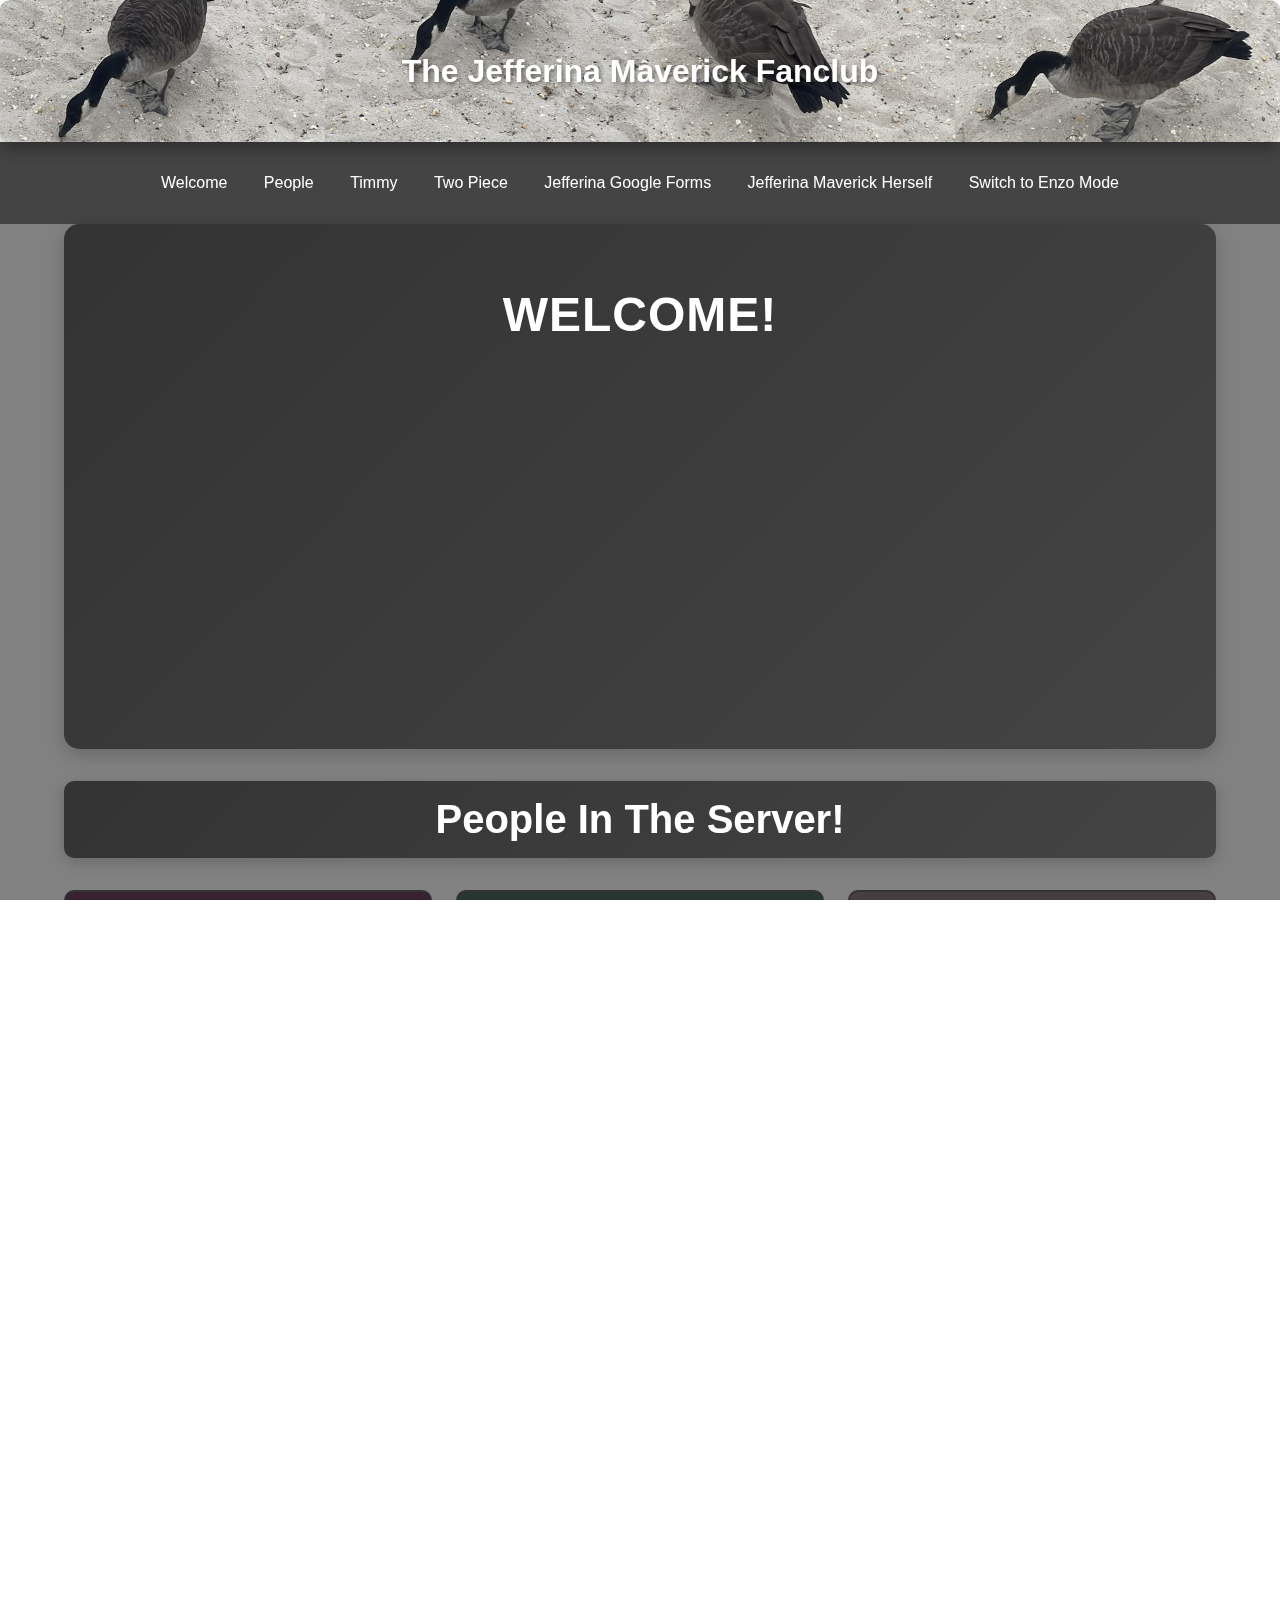
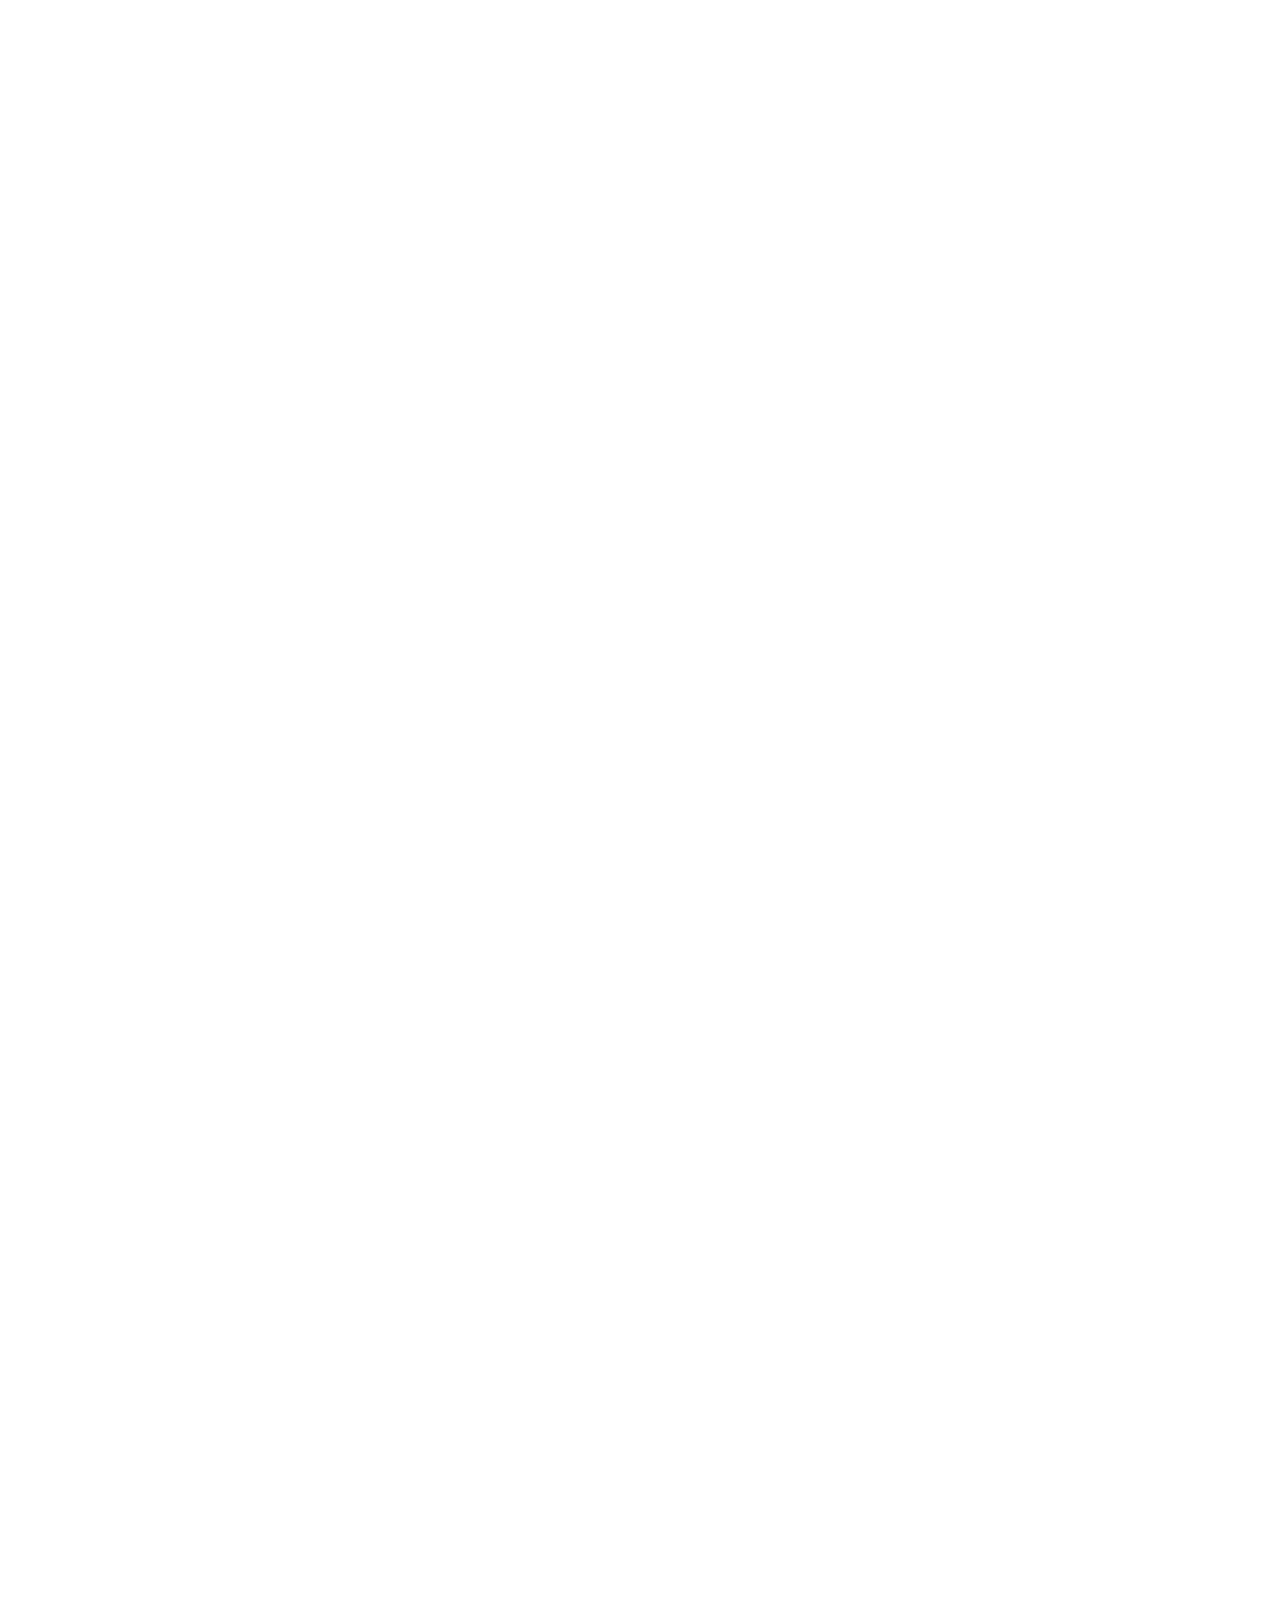
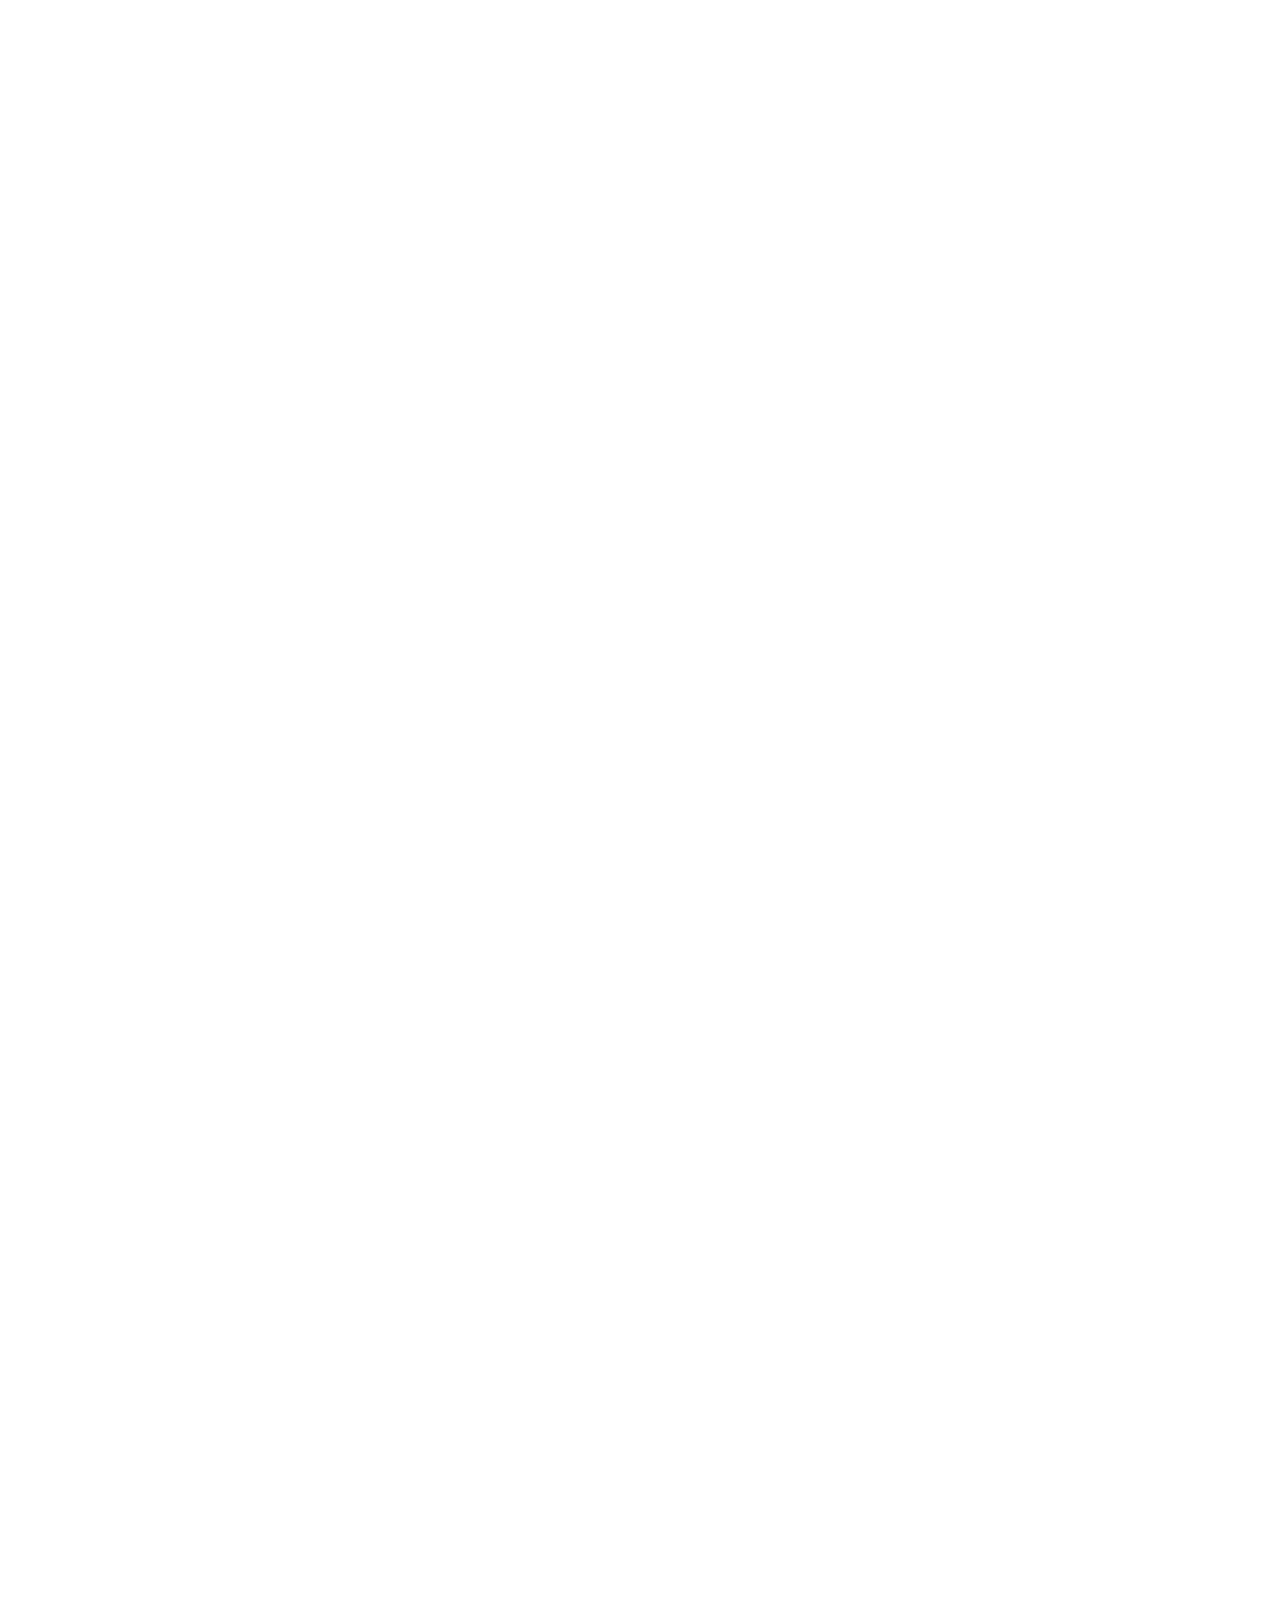
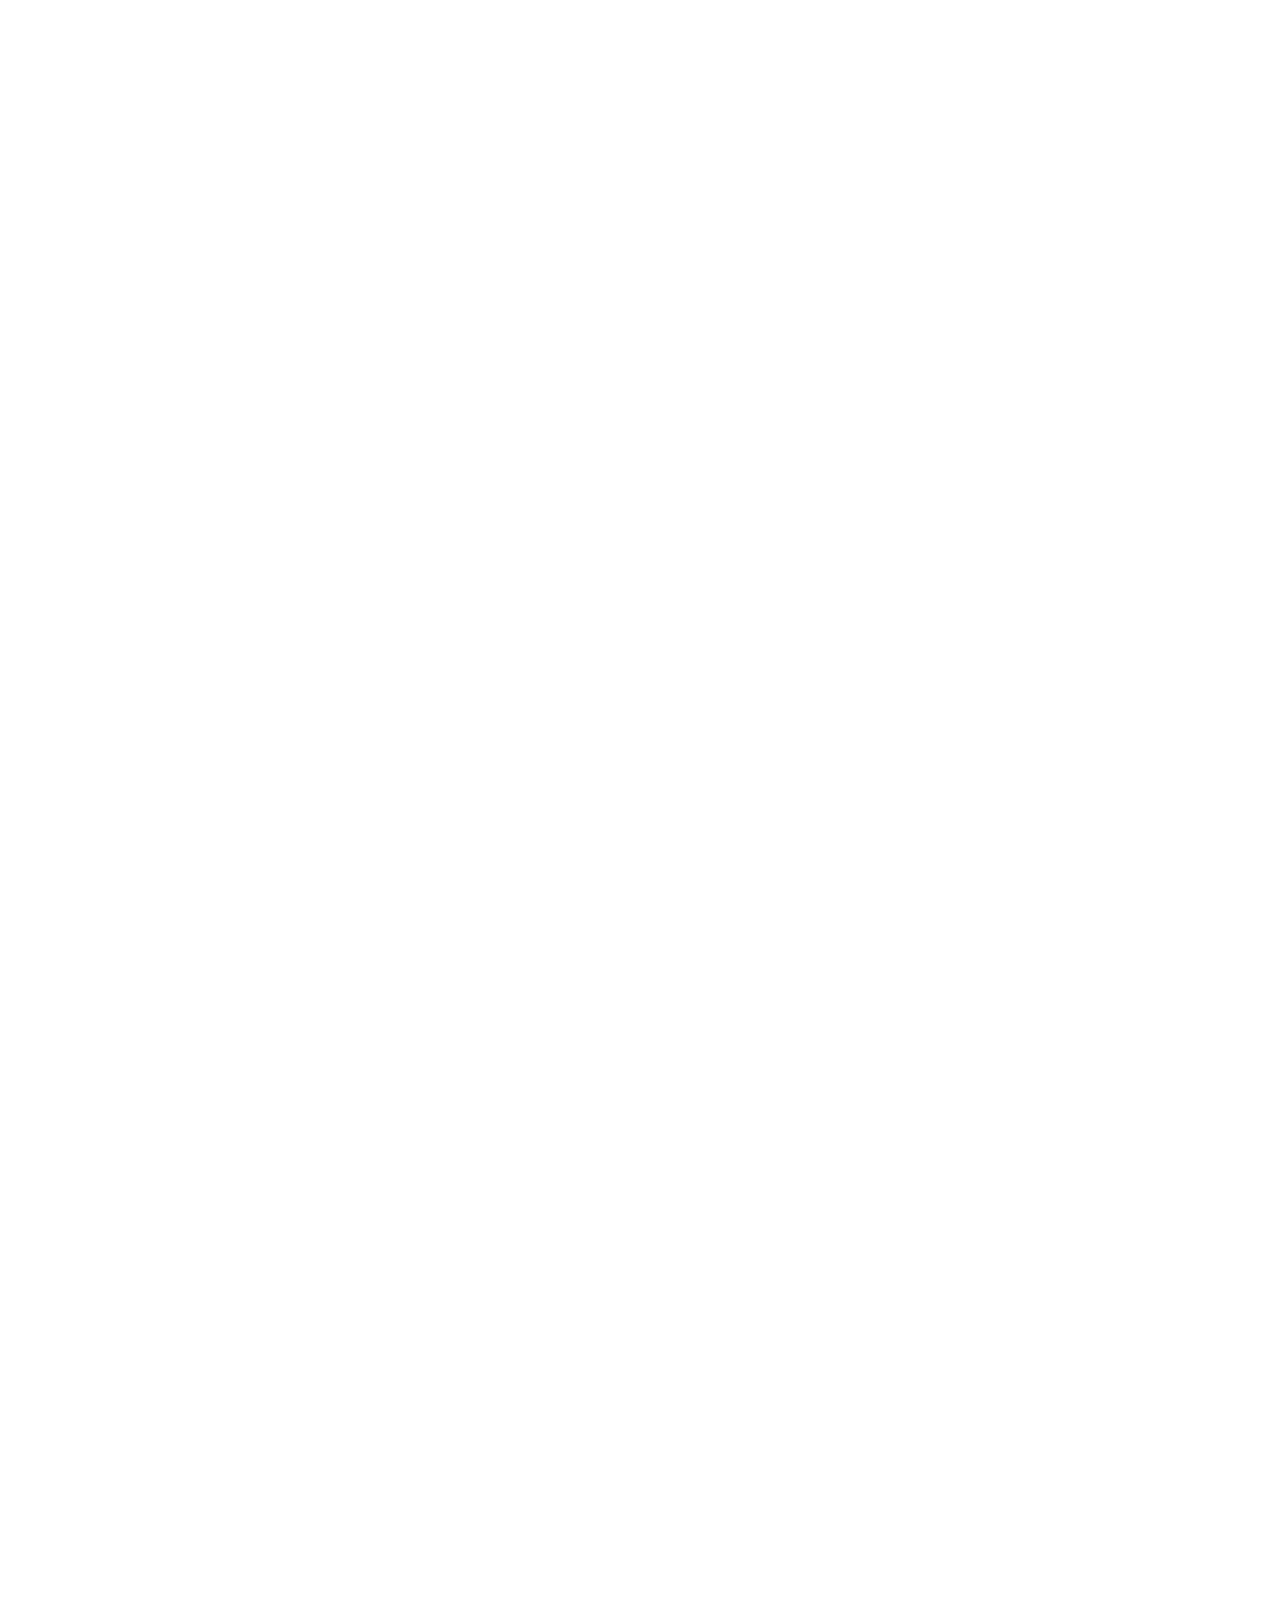
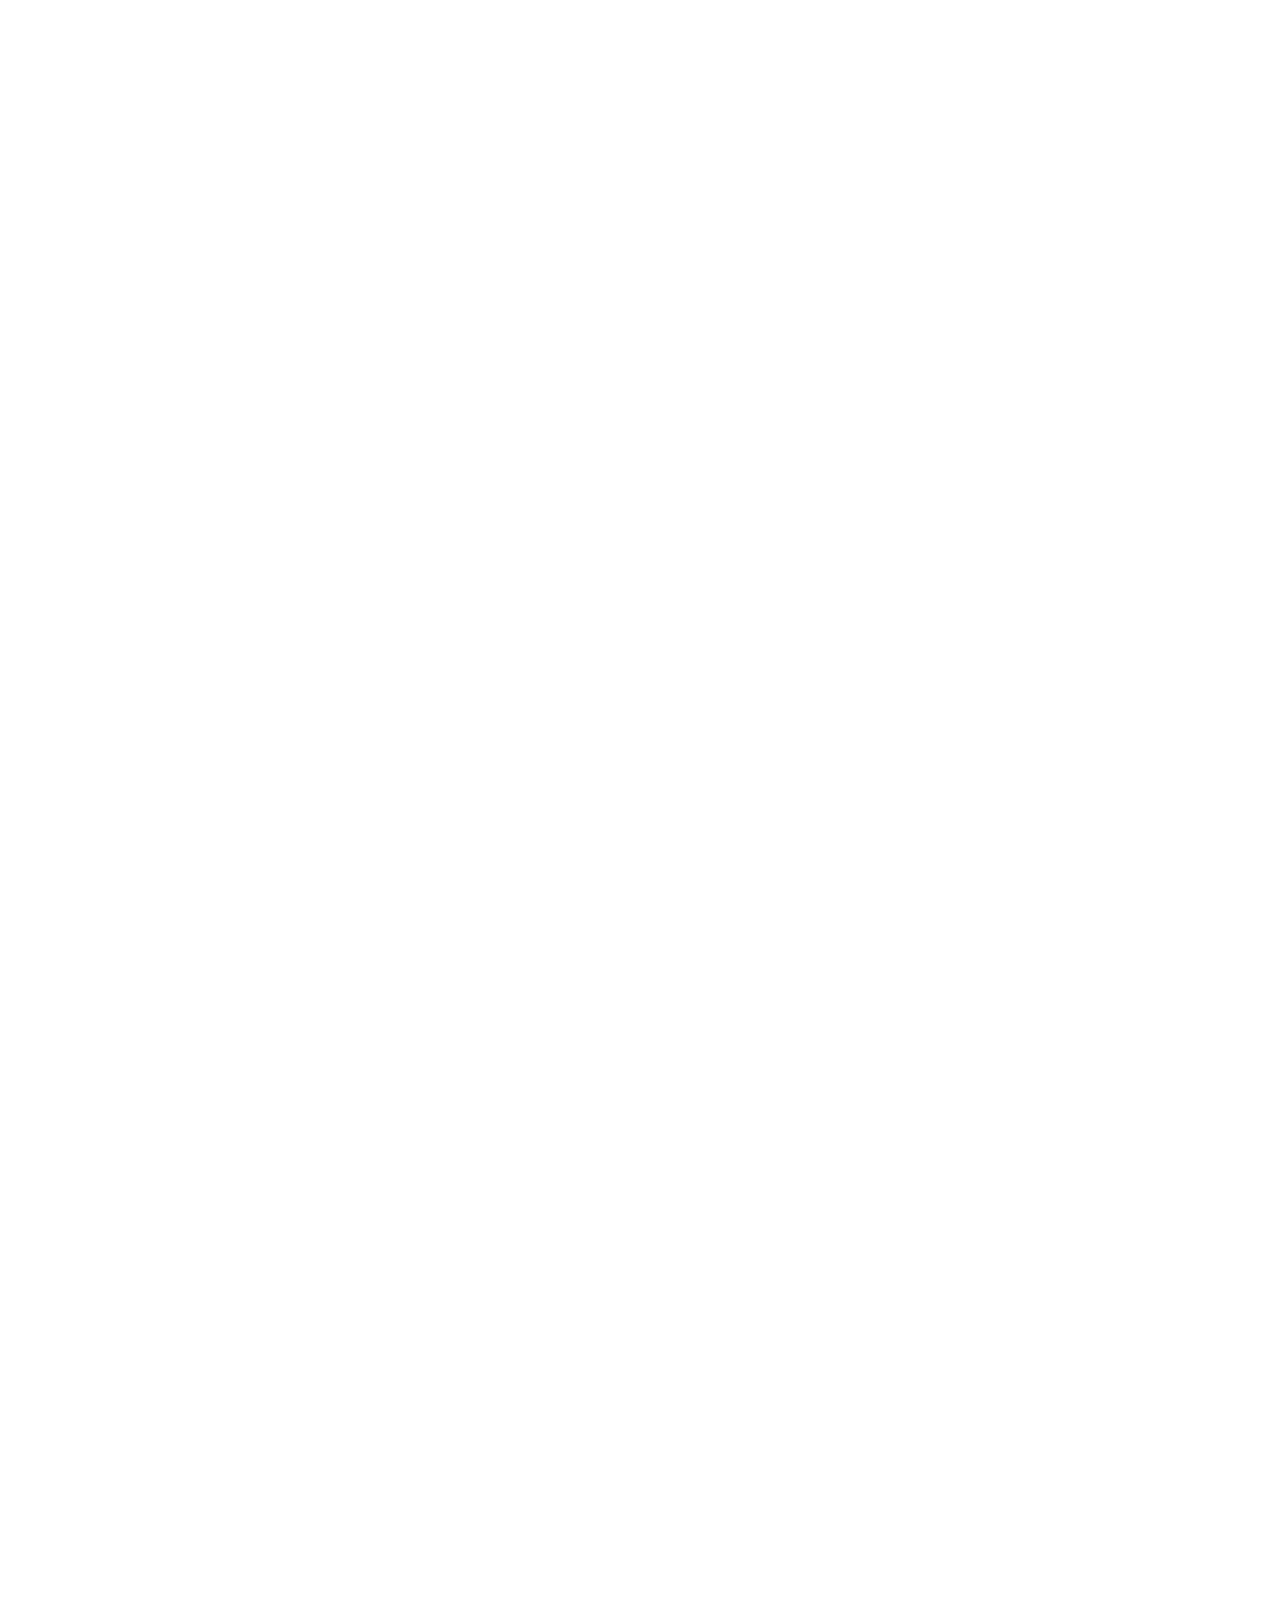
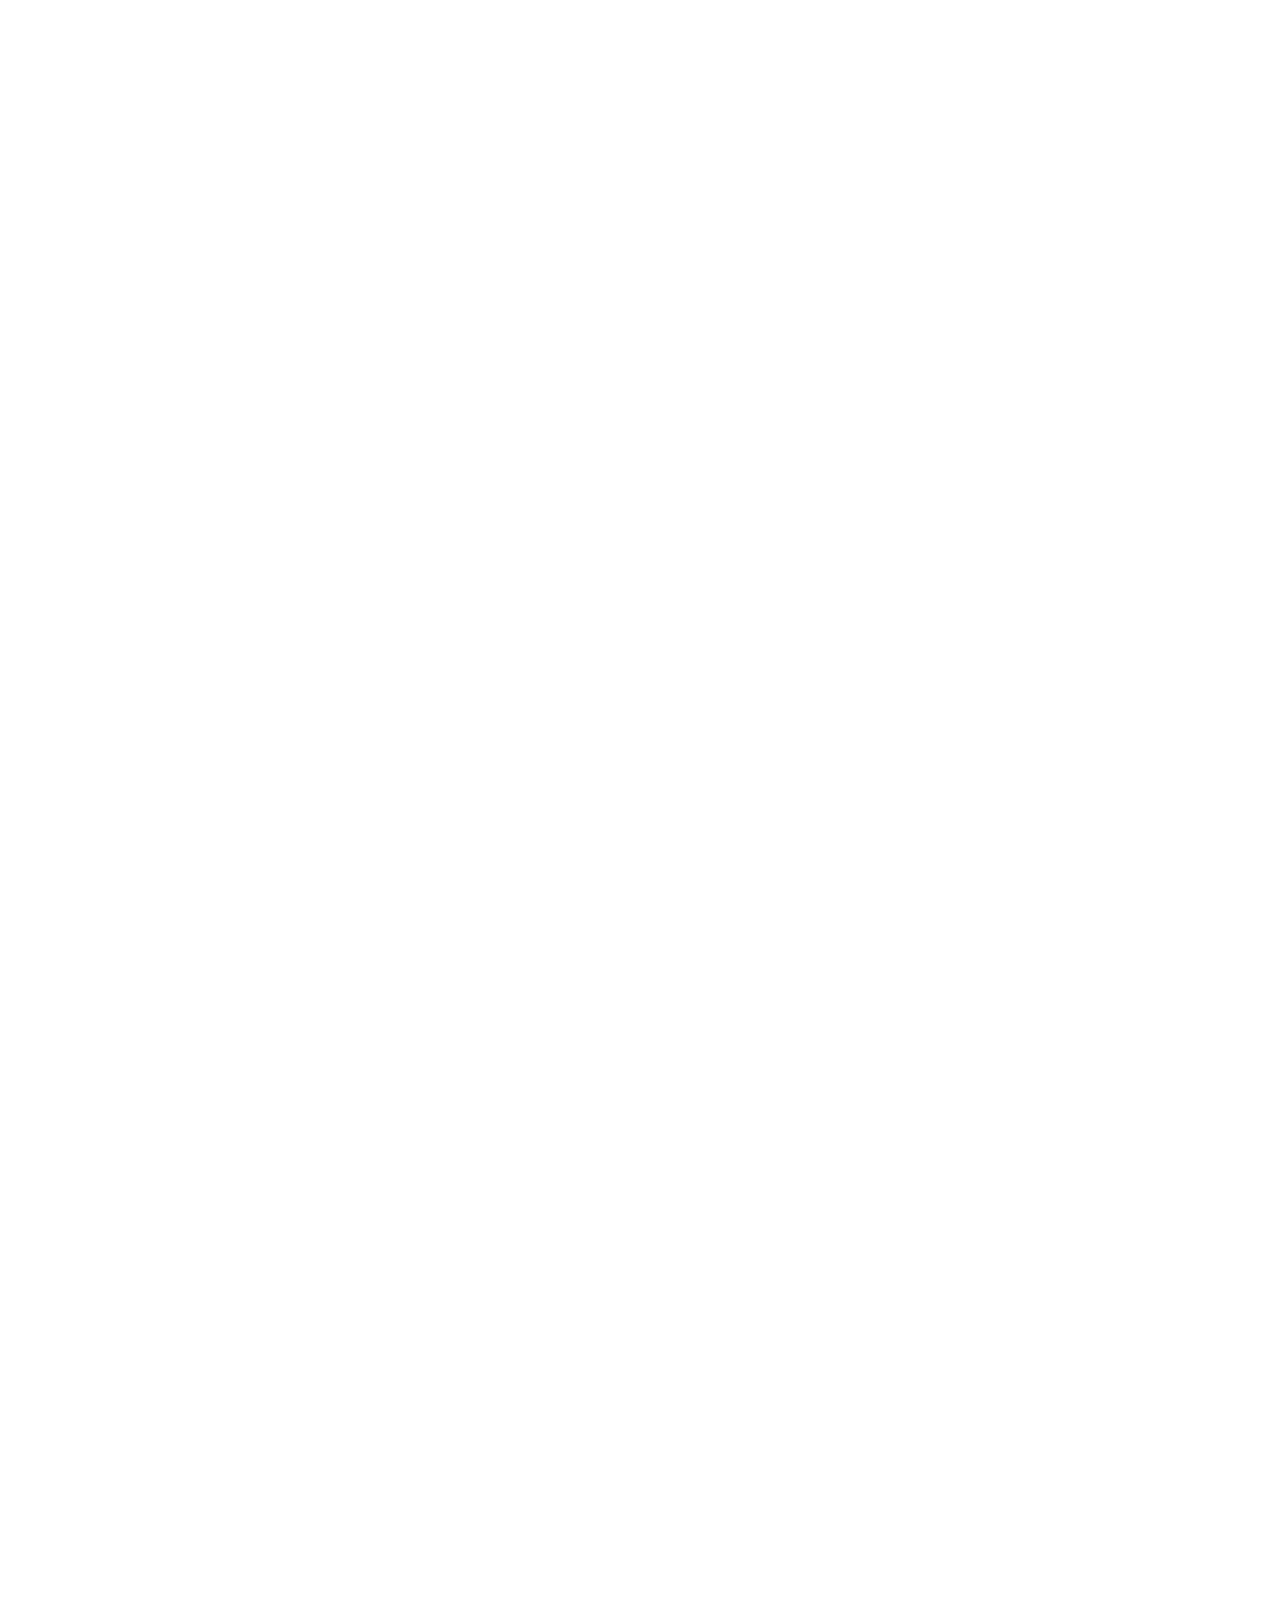
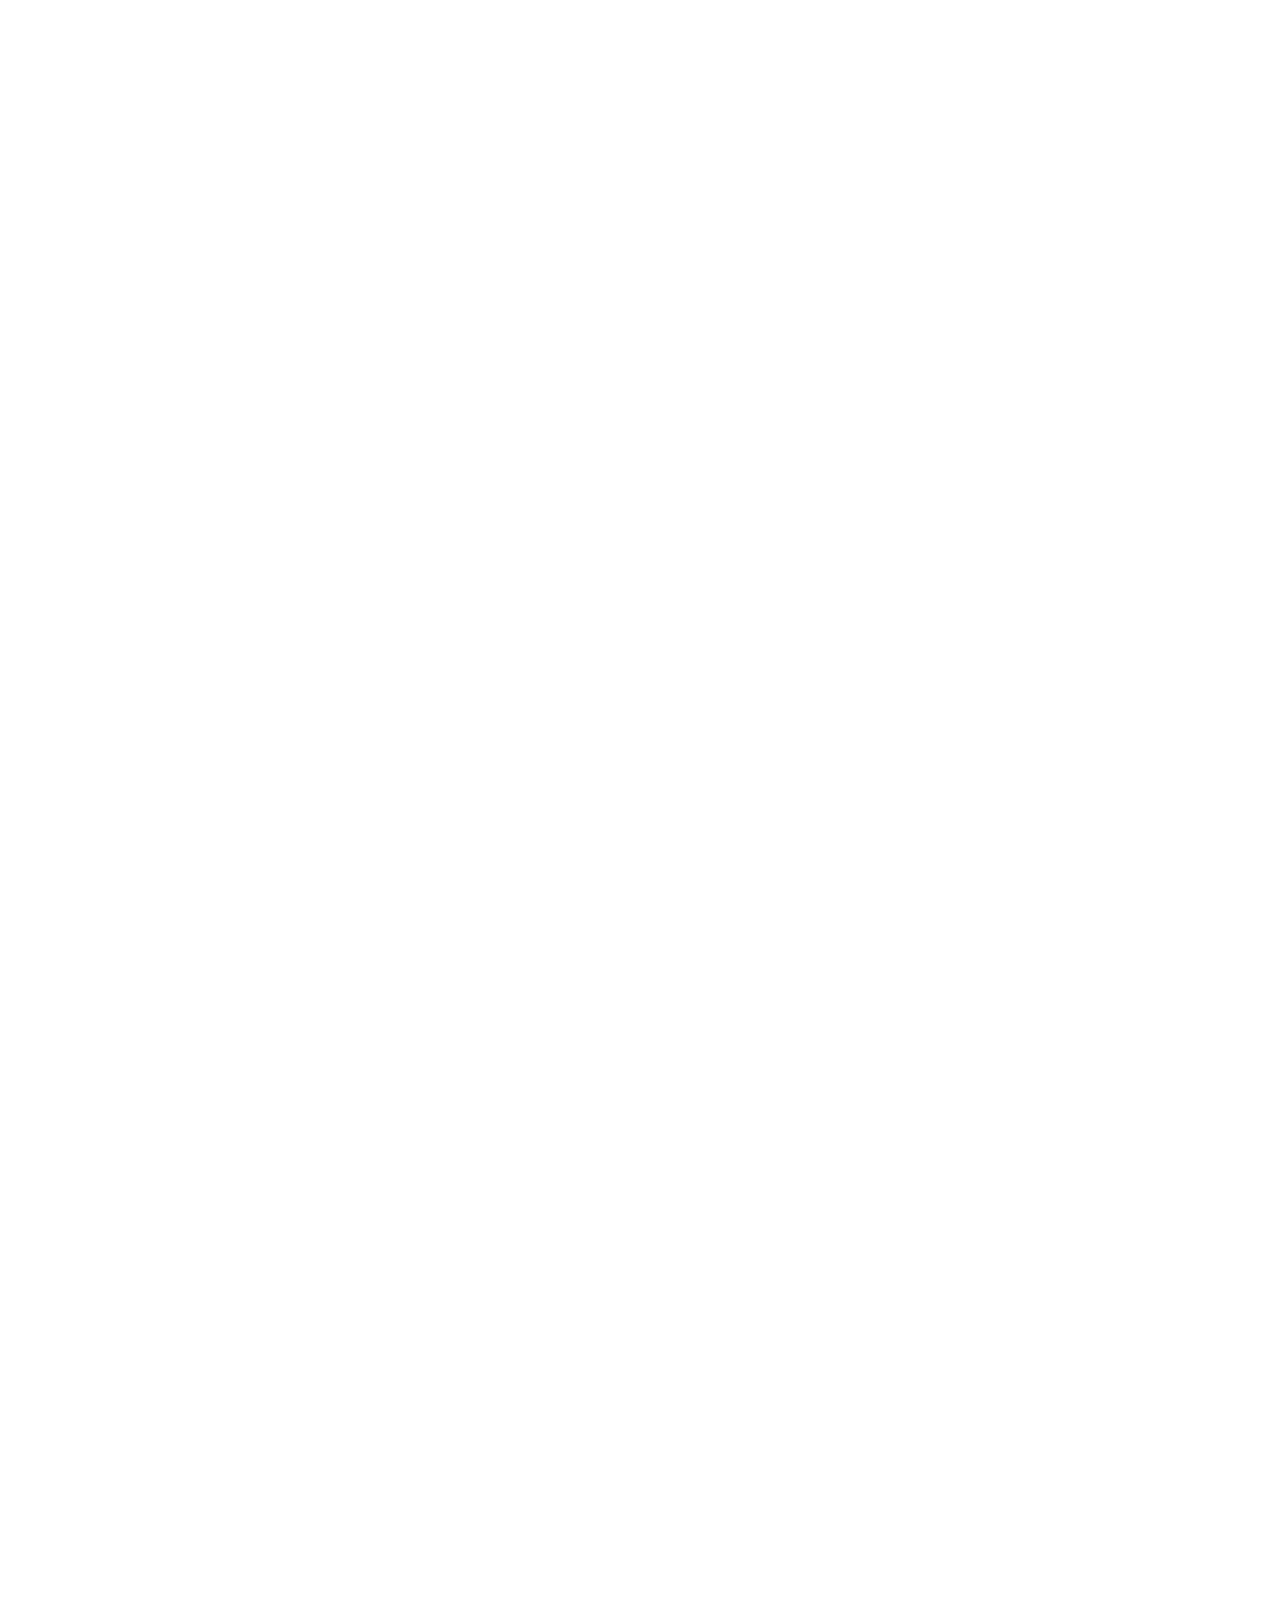
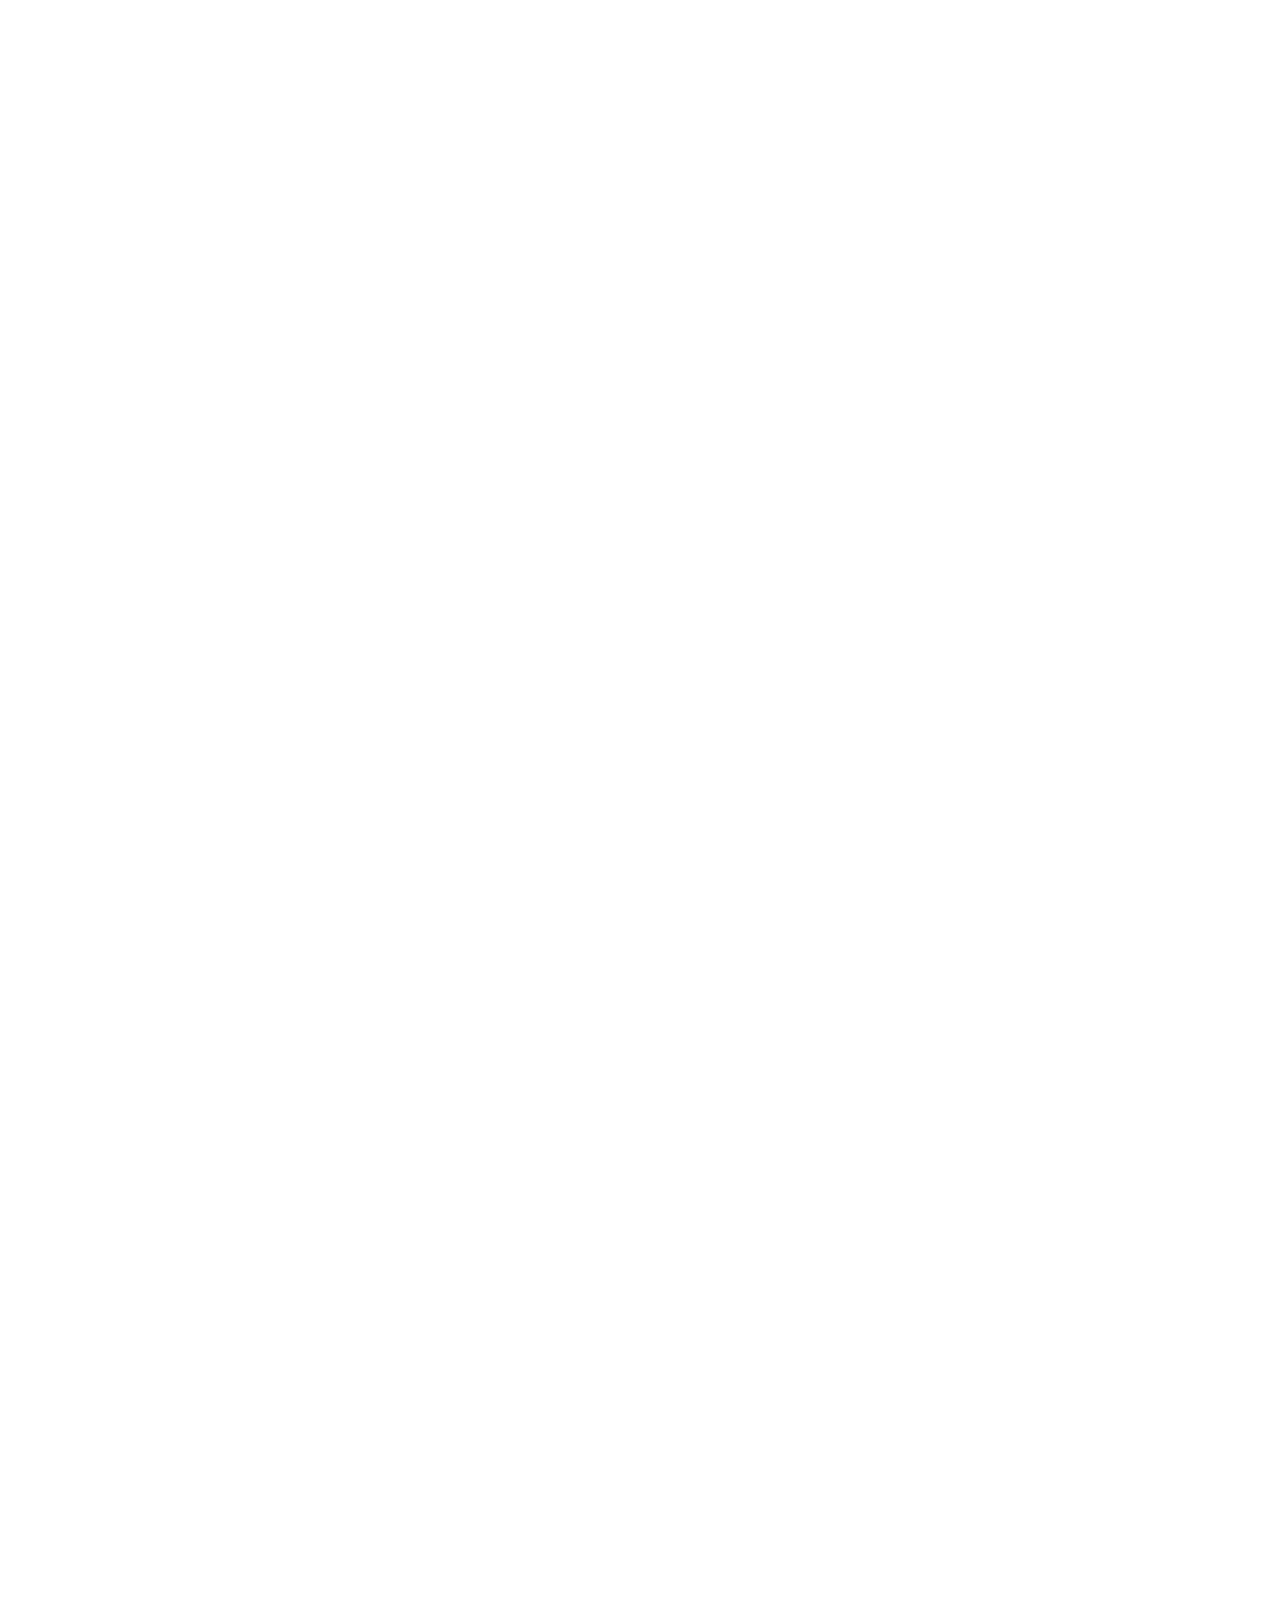
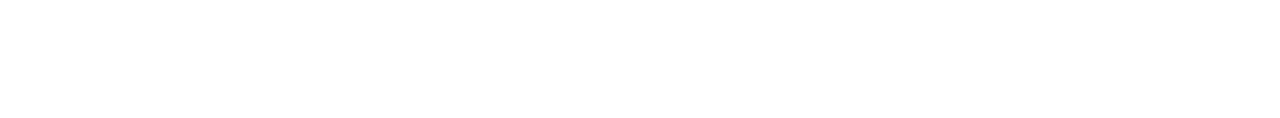
==== commit e1258781: "Update index.html" ====
--- a/index.html
+++ b/index.html
@@ -46,7 +46,7 @@
 
 <div class="tim" id="tim">
     <h2>Big Dick Timmy</h2>
-    <p>Big Dick Timmy is a parody album created around the idea of our teacher Schwindy, affectionately called "Big Dick Randy." The album features parodies of well-known songs, all of which were reimagined with humorous lyrics. Drug God took the lead by singing over all the tracks, bringing a unique twist to each one. The Big Flame Man designed the album covers, capturing the quirky essence of the project. Keesh worked as the producer, ensuring the album came together smoothly. The entire album was made as a fun tribute to Axolotl, with the chaos and humor that defined the project.</p>
+    <p>Big Dick Timmy is a parody album created around the idea of our teacher Timmy, affectionately called "Big Dick Randy." The album features parodies of well-known songs, all of which were reimagined with humorous lyrics. Drug God took the lead by singing over all the tracks, bringing a unique twist to each one. The Big Flame Man designed the album covers, capturing the quirky essence of the project. Keesh worked as the producer, ensuring the album came together smoothly. The entire album was made as a fun tribute to Axolotl, with the chaos and humor that defined the project.</p>
     <div class="image-container">
         <figure class="image-box">
             <img src="timimg\Big Tim 1.png" alt="Big Tim 1">
@@ -214,16 +214,7 @@
             <p id="person-description"></p>
         </div>
     </div>
-
-    <!-- The Modal -->
-    <div id="myModal" class="modal">
-        <!-- Modal content -->
-        <div class="modal-content">
-            <h1>TIMMY TRAILER IS OUT!!!</h1>
-            <iframe id="video" width="560" height="315" src="https://www.youtube.com/embed/jIgtOyNI6LA?si=o2GWzhghVjqvHBvZ" title="YouTube video player" frameborder="0" allow="accelerometer; autoplay; clipboard-write; encrypted-media; gyroscope; picture-in-picture; web-share" referrerpolicy="strict-origin-when-cross-origin" allowfullscreen></iframe>
-        </div>
-    </div>
-
+    
     <script src="script.js"></script>
 </body>
 </html>
